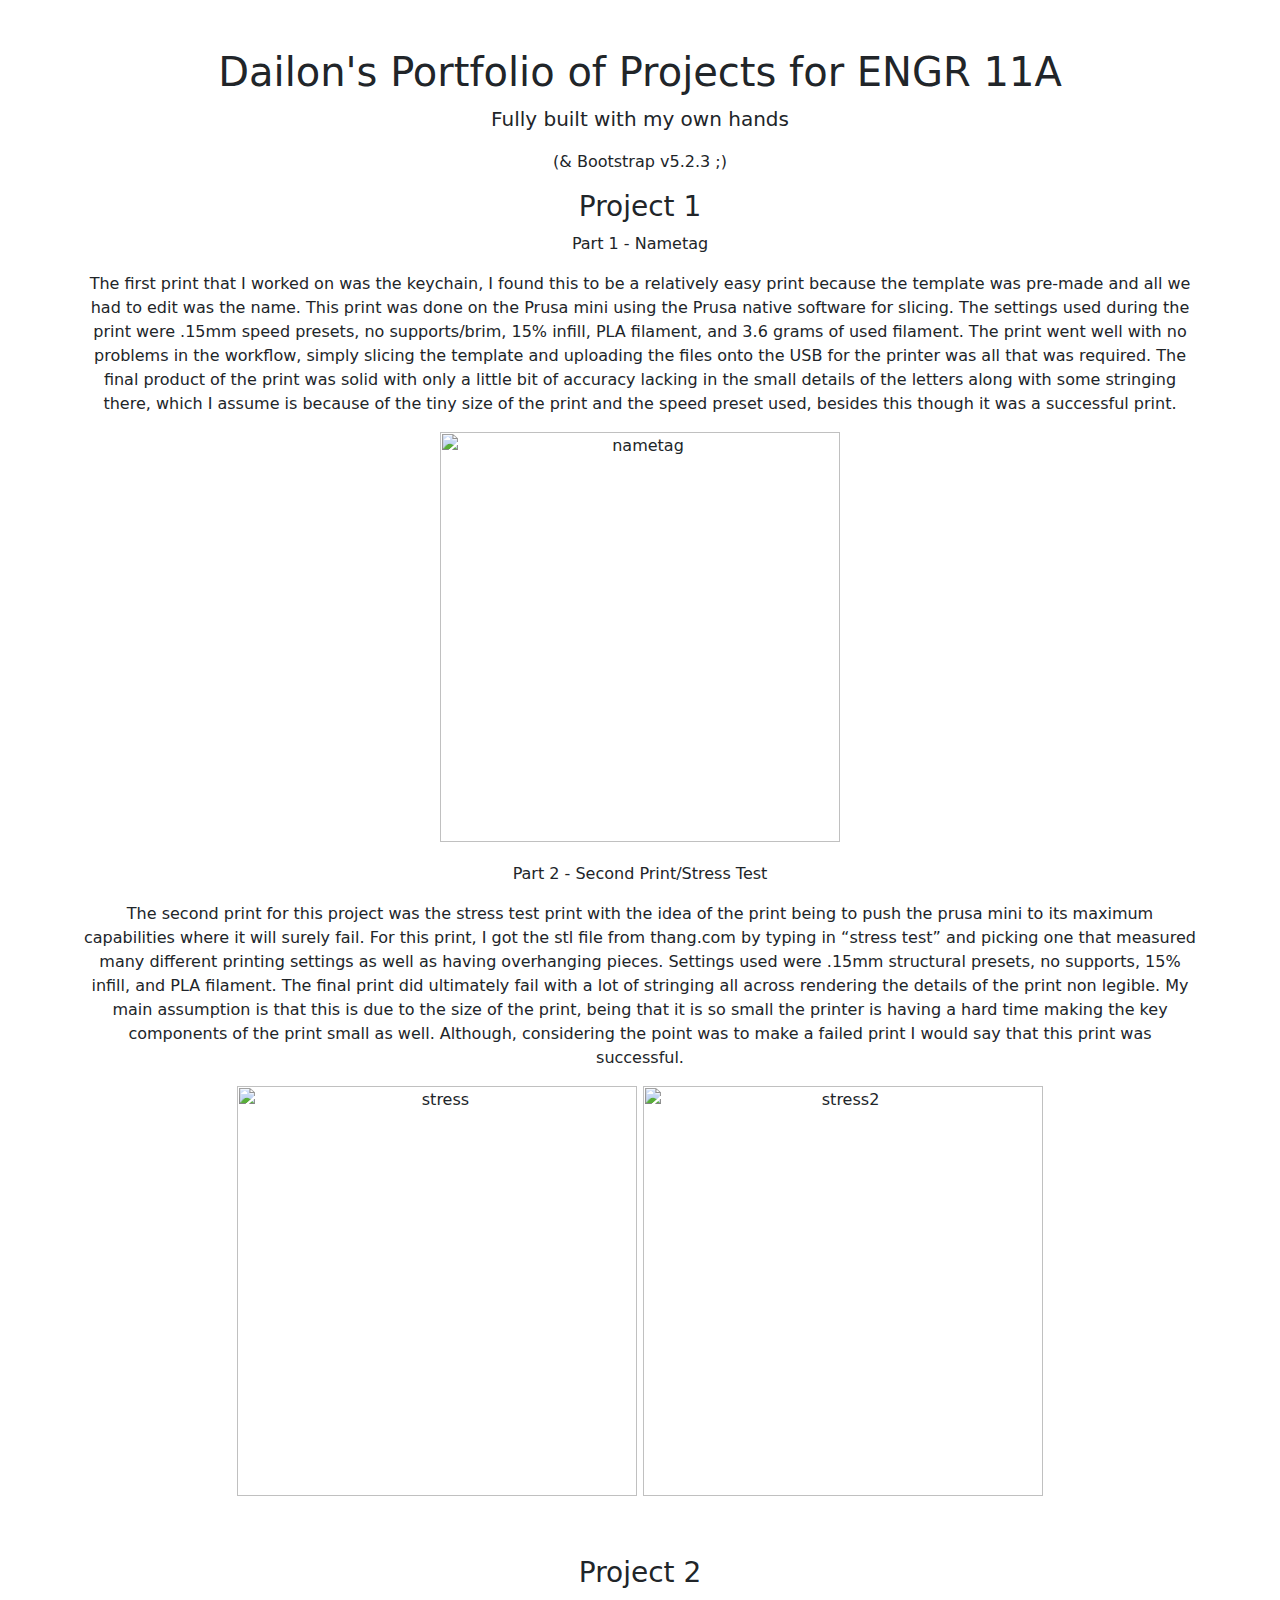
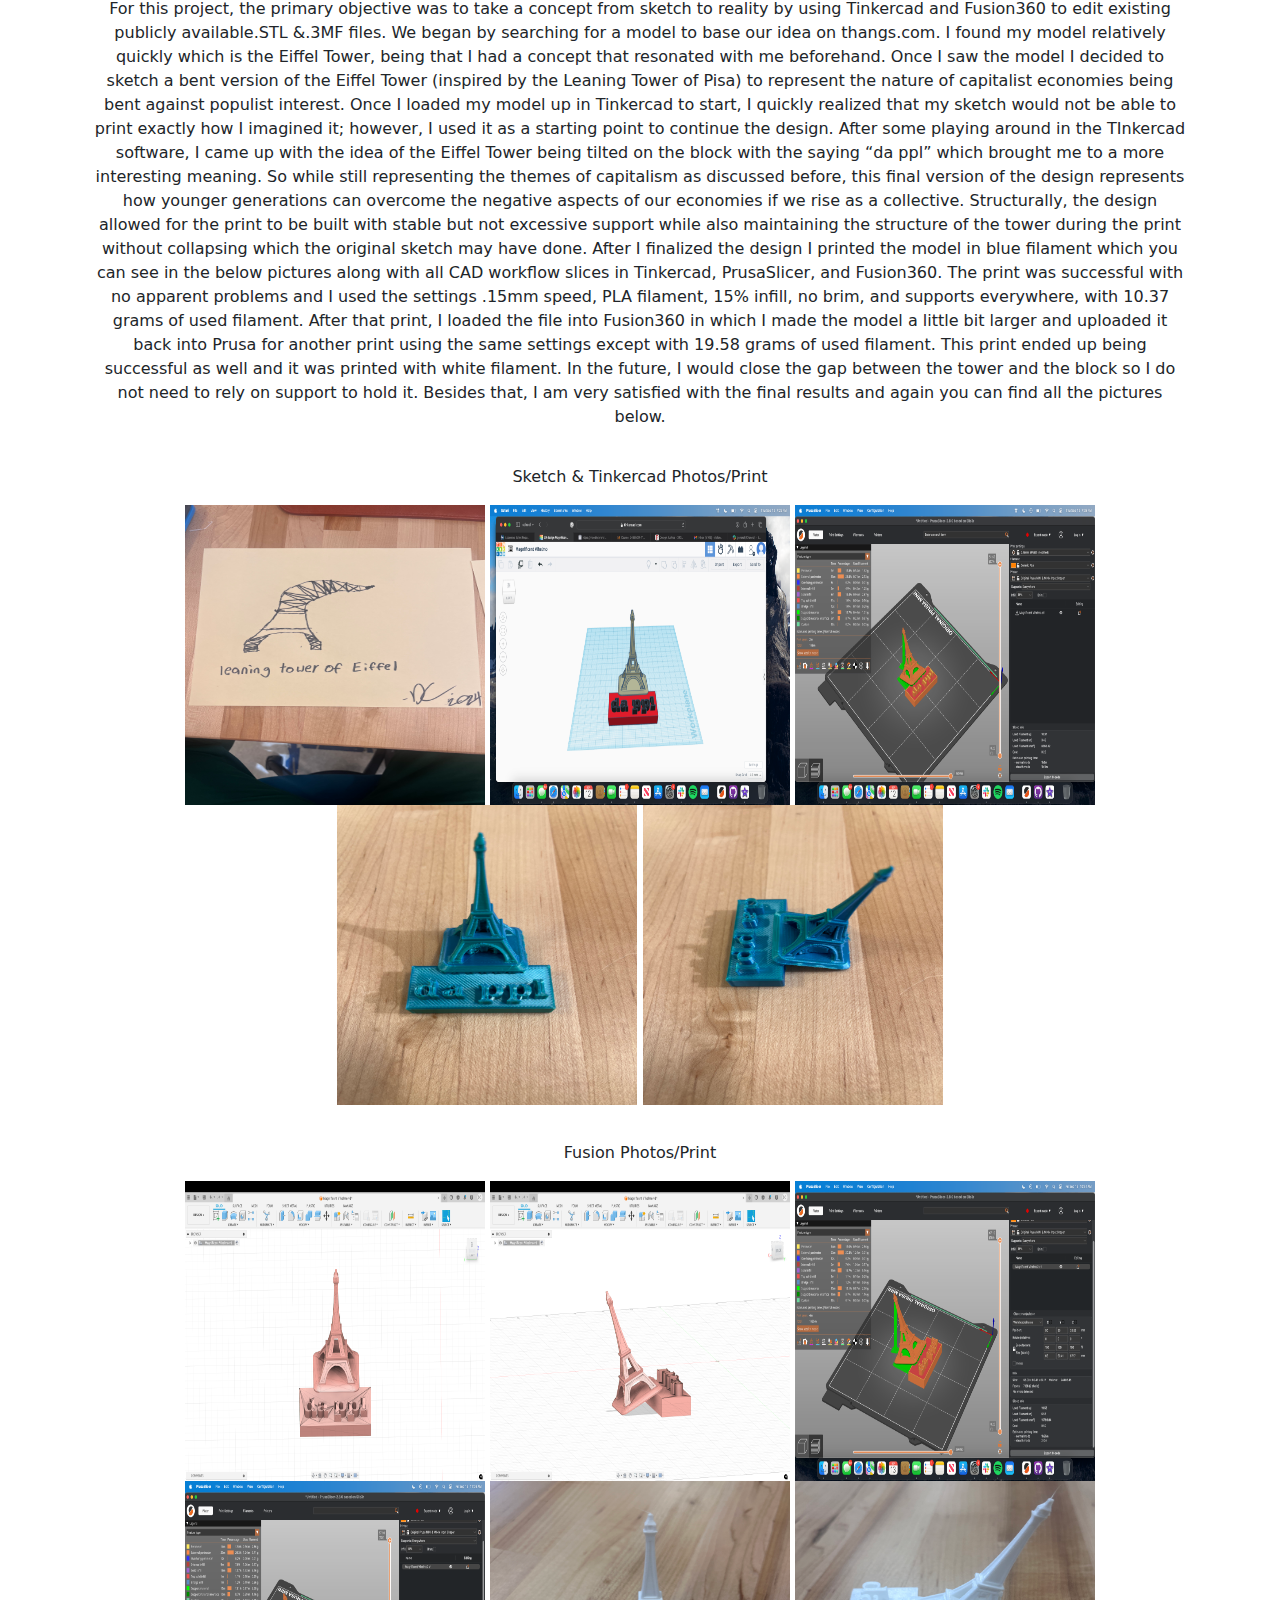
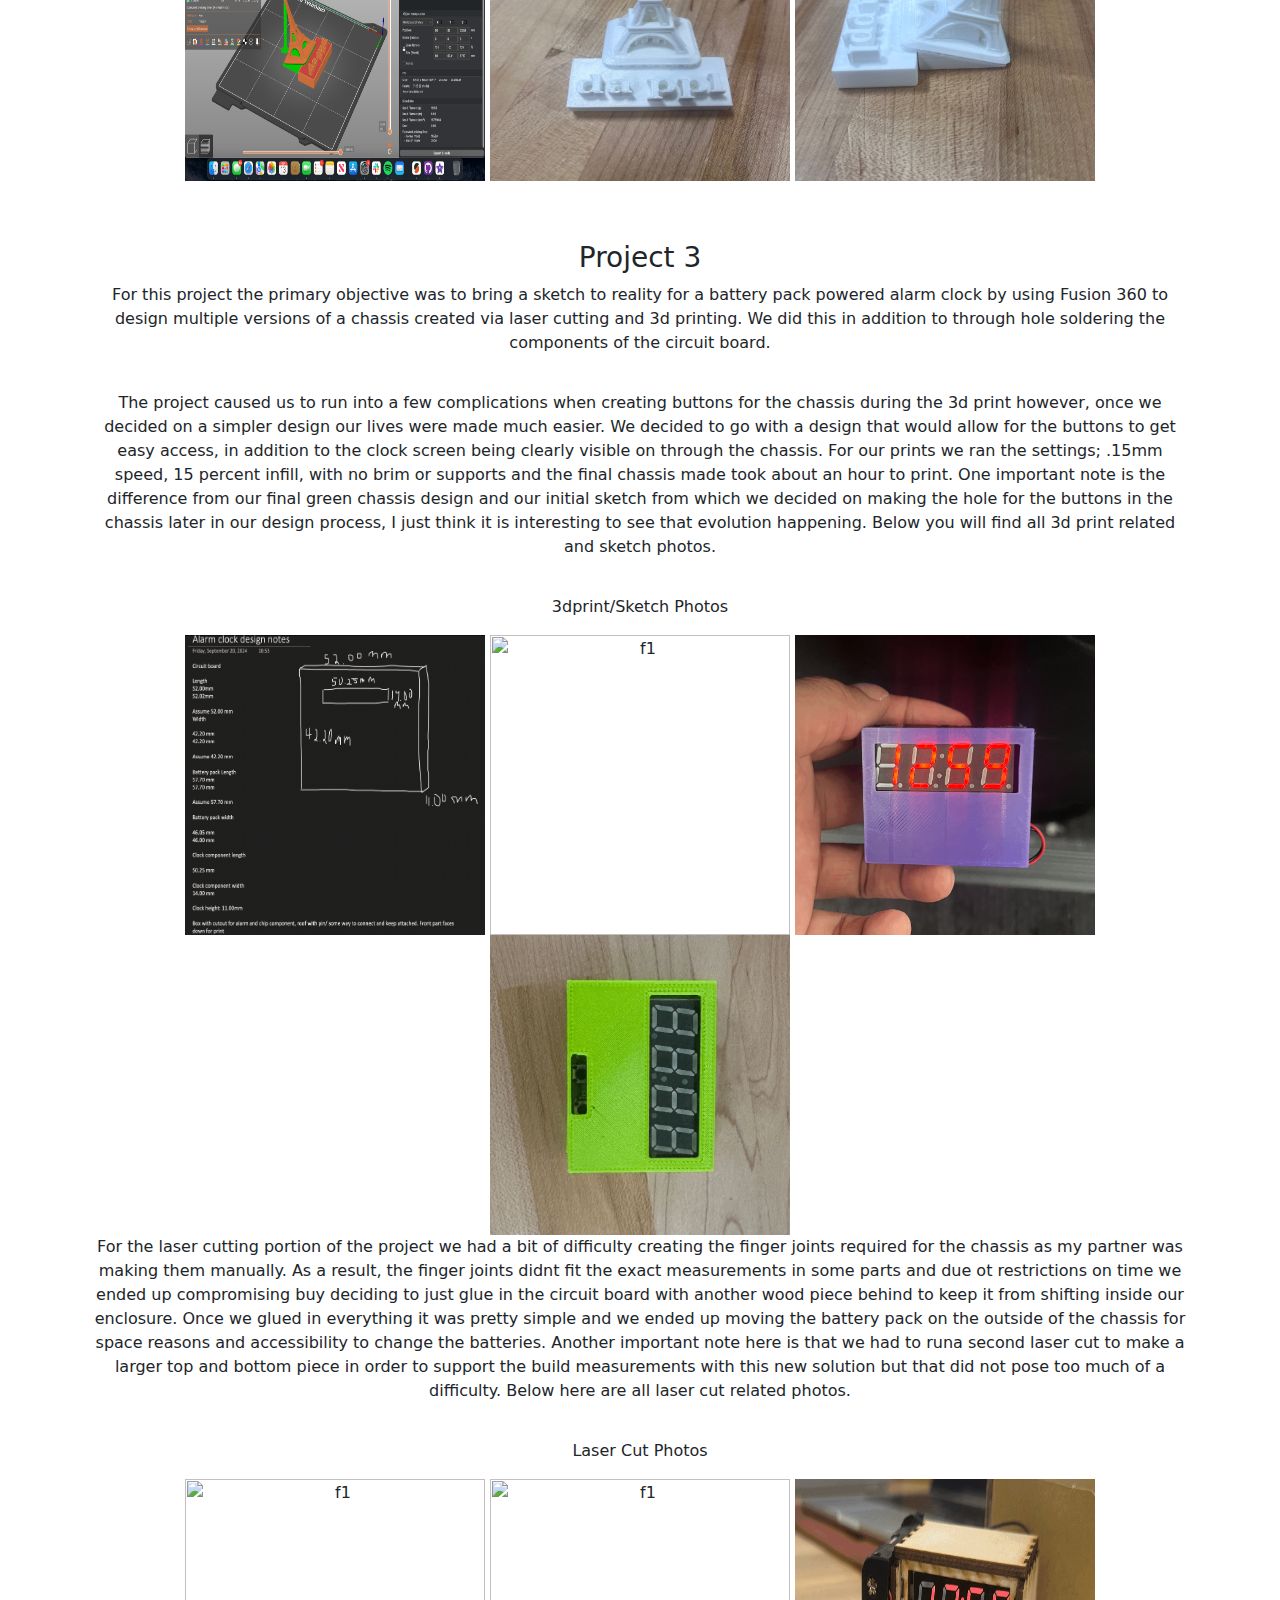
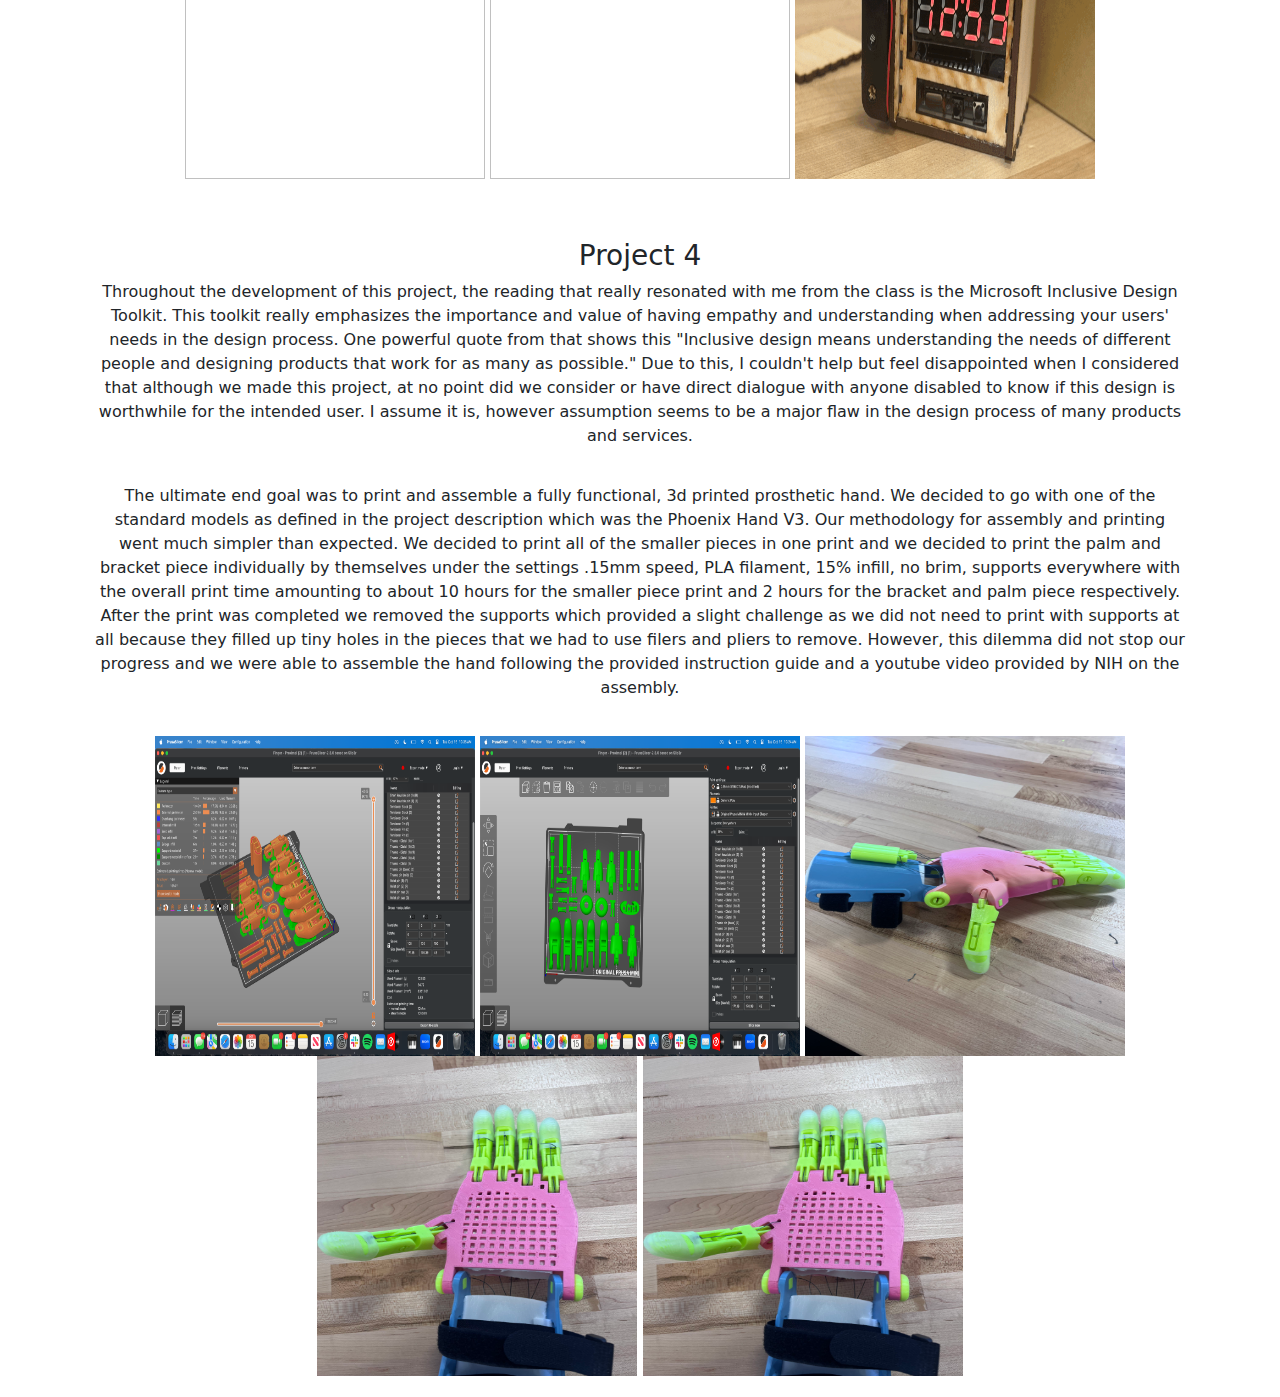
==== dailonsportfolio/index.html @ 8b9390bc "Update index.html" ====
<html lang="en">
    <head>
        <meta charset="utf-8" />
        <meta name="viewport" content="width=device-width, initial-scale=1, shrink-to-fit=no" />
        <meta name="description" content="" />
        <meta name="author" content="" />
        <title> Dailon's Portfolio - ENGR 11A </title>
        <!-- Favicon-->
        <link rel="icon" type="image/x-icon" href="assets/favicon.ico" />
        <!-- Core theme CSS (includes Bootstrap)-->
        <link href="css/styles.css" rel="stylesheet" />
    </head>
        <!-- Page content-->
        <div class="container">
            <div class="text-center mt-5">
                <h1>Dailon's Portfolio of Projects for ENGR 11A</h1>
                <p class="lead">Fully built with my own hands</p>
                <p>(& Bootstrap v5.2.3 ;)</p>
            </div>
        </div>
        <div class="container">
            <div class="text-center mt-12">
                 <h3>Project 1</h3>
                 <p>Part 1 - Nametag</p>
                 <p>The first print that I worked on was the keychain, I found this to be a relatively easy print because the template was pre-made and all we had to edit was the name. This print was done on the Prusa mini using the Prusa native software for slicing. The settings used during the print were .15mm speed presets, no supports/brim, 15% infill, PLA filament, and 3.6 grams of used filament. The print went well with no problems in the workflow, simply slicing the template and uploading the files onto the USB for the printer was all that was required. The final product of the print was solid with only a little bit of accuracy lacking in the small details of the letters along with some stringing there, which I assume is because of the tiny size of the print and the speed preset used, besides this though it was a successful print.</p>
                <img src = "./assets/nametagpic.jpg" alt="nametag" width="400" height="410">
                <div style="height: 20px;"></div>
                <p>Part 2 - Second Print/Stress Test</p>
                <p>The second print for this project was the stress test print with the idea of the print being to push the prusa mini to its maximum capabilities where it will surely fail. For this print, I got the stl file from thang.com by typing in “stress test” and picking one that measured many different printing settings as well as having overhanging pieces. Settings used were .15mm structural presets, no supports, 15% infill, and PLA filament. The final print did ultimately fail with a lot of stringing all across rendering the details of the print non legible. My main assumption is that this is due to the size of the print, being that it is so small the printer is having a hard time making the key components of the print small as well. Although, considering the point was to make a failed print I would say that this print was successful.</p>
                <img src = "./assets/stresstest.jpg" alt="stress" width="400" height="410">
                <img src = "./assets/stresstest2.jpg" alt="stress2" width="400" height="410"         
            </div>
        </div>
        <div class="container">
            <text-align: center;>
            <div class="text-center mt-12"">
                <div style="height: 60px;"></div>
                <h3>Project 2</h3>
                <p>For this project, the primary objective was to take a concept from sketch to reality by using Tinkercad and Fusion360 to edit existing publicly available.STL &.3MF files. We began by searching for a model to base our idea on thangs.com. I found my model relatively quickly which is the Eiffel Tower, being that I had a concept that resonated with me beforehand. Once I saw the model I decided to sketch a bent version of the Eiffel Tower (inspired by the Leaning Tower of Pisa) to represent the nature of capitalist economies being bent against populist interest. Once I loaded my model up in Tinkercad to start, I quickly realized that my sketch would not be able to print exactly how I imagined it; however, I used it as a starting point to continue the design. After some playing around in the TInkercad software, I came up with the idea of the Eiffel Tower being tilted on the block with the saying “da ppl” which brought me to a more interesting meaning. So while still representing the themes of capitalism as discussed before, this final version of the design represents how younger generations can overcome the negative aspects of our economies if we rise as a collective. Structurally, the design allowed for the print to be built with stable but not excessive support while also maintaining the structure of the tower during the print without collapsing which the original sketch may have done. After I finalized the design I printed the model in blue filament which you can see in the below pictures along with all CAD workflow slices in Tinkercad, PrusaSlicer, and Fusion360. The print was successful with no apparent problems and I used the settings .15mm speed, PLA filament, 15% infill, no brim, and supports everywhere, with 10.37 grams of used filament. After that print, I loaded the file into Fusion360 in which I made the model a little bit larger and uploaded it back into Prusa for another print using the same settings except with 19.58 grams of used filament. This print ended up being successful as well and it was printed with white filament. In the future, I would close the gap between the tower and the block so I do not need to rely on support to hold it. Besides that, I am very satisfied with the final results and again you can find all the pictures below.</p>
                <div style="height: 20px;"></div>
               <p>Sketch & Tinkercad Photos/Print<p>
               <img src = "./assets/sketch.jpg" alt="sketch" width="300" height="300">
               <img src = "./assets/Tinkercad2.png" alt="tinker2" width="300" height="300">
               <img src = "./assets/TinkercadPrusa1.png" alt="tinkerp" width="300" height="300">
               <img src = "./assets/tinkercadprint1.jpg" alt="tinkerp2" width="300" height="300">
               <img src = "./assets/tinkercadprint2.jpg" alt="tinkerp3" width="300" height="300">
               <div style="height: 20px;"></div>
               <p>Fusion Photos/Print</p>
               <img src = "./assets/Fusion1.png" alt="f1" width="300" height="300">
               <img src = "./assets/Fusion2.png" alt="f2" width="300" height="300">
               <img src = "./assets/FusionPrusa1.png" alt="f3" width="300" height="300">
               <img src = "./assets/FusionPrusa2.png" width="300" height="300">
               <img src = "./assets/fusionprint1.jpg" alt="f4" width="300" height="300">
               <img src = "./assets/fusionprint2.jpg" width="300" height="300">
           </div>
       </div>
       <div class="container">
           <text-align: center;>
           <div class="text-center mt-12"">
           <div style="height: 60px;"></div>
           <h3>Project 3</h3>
           <p>For this project the primary objective was to bring a sketch to reality for a battery pack powered alarm clock by using Fusion 360 to design multiple versions of a chassis created via laser cutting and 3d printing. We did this in addition to through hole soldering the components of the circuit board.</p>
           <div style="height: 20px;"></div>
           <p>The project caused us to run into a few complications when creating buttons for the chassis during the 3d print however, once we decided on a simpler design our lives were made much easier. We decided to go with a design that would allow for the buttons to get easy access, in addition to the clock screen being clearly visible on through the chassis. For our prints we ran the settings; .15mm speed, 15 percent infill, with no brim or supports and the final chassis made took about an hour to print. One important note is the difference from our final green chassis design and our initial sketch from which we decided on making the hole for the buttons in the chassis later in our design process, I just think it is interesting to see that evolution happening. Below you will find all 3d print related and sketch photos.</p>
           <div style="height: 20px;"></div>
           <p>3dprint/Sketch Photos</p> 
           <img src = "./assets/initialfirstsketch.png" alt="f1" width="300" height="300">
           <img src = "./assets/circuitboard.png" alt="f1" width="300" height="300">
           <img src = "./assets/first 3d print enclosure.gif" alt="f1" width="300" height="300">    
           <img src = "./assets/final3dprintenclosure.gif" alt="f1" width="300" height="300">
           <p>For the laser cutting portion of the project we had a bit of difficulty creating the finger joints required for the chassis as my partner was making them manually. As a result, the finger joints didnt fit the exact measurements in some parts and due ot restrictions on time we ended up compromising buy deciding to just glue in the circuit board with another wood piece behind to keep it from shifting inside our enclosure. Once we glued in everything it was pretty simple and we ended up moving the battery pack on the outside of the chassis for space reasons and accessibility to change the batteries. Another important note here is that we had to runa second laser cut to make a larger top and bottom piece in order to support the build measurements with this new solution but that did not pose too much of a difficulty. Below here are all laser cut related photos.</p>
           <div style="height: 20px;"></div>
           <p>Laser Cut Photos</p>
           <img src = "./assets/sketch1.png" alt="f1" width="300" height="300">
           <img src = "./assets/lasersettings.jpg" alt="f1" width="300" height="300">
           <img src = "./assets/lasercutfinal.gif" alt="f1" width="300" height="300">
        </div>
    </div>
    <div class="container">
        <text-align: center;>
        <div class="text-center mt-12"">
        <div style="height: 60px;"></div>
        <h3>Project 4</h3>
        <p>Throughout the development of this project, the reading that really resonated with me from the class is the Microsoft Inclusive Design Toolkit. This toolkit really emphasizes the importance and value of having empathy and understanding when addressing your users' needs in the design process. One powerful quote from that shows this "Inclusive design means understanding the needs of different people and designing products that work for as many as possible." Due to this, I couldn't help but feel disappointed when I considered that although we made this project, at no point did we consider or have direct dialogue with anyone disabled to know if this design is worthwhile for the intended user. I assume it is, however assumption seems to be a major flaw in the design process of many products and services.</p>
        <div style="height: 20px;"></div>
        <p>The ultimate end goal was to print and assemble a fully functional, 3d printed prosthetic hand. We decided to go with one of the standard models as defined in the project description which was the Phoenix Hand V3. Our methodology for assembly and printing went much simpler than expected. We decided to print all of the smaller pieces in one print and we decided to print the palm and bracket piece individually by themselves under the settings  .15mm speed, PLA filament, 15% infill, no brim, supports everywhere with the overall print time amounting to about 10 hours for the smaller piece print and 2 hours for the bracket and palm piece respectively. After the print was completed we removed the supports which provided a slight challenge as we did not need to print with supports at all because they filled up tiny holes in the pieces that we had to use filers and pliers to remove. However, this dilemma did not stop our progress and we were able to assemble the hand following the provided instruction guide and a youtube video provided by NIH on the assembly.</p>
        <div style="height: 20px;"></div>
        <img src = "./assets/small.png" alt="f1" width="320" height="320">
        <img src = "./assets/small2.png" alt="f1" width="320" height="320">
        <img src = "./assets/finalhand1.jpg" alt="f1" width="320" height="320">
        <img src = "./assets/finalhand2.jpg" alt="f1" width="320" height="320">
        <img src = "./assets/finalhand3.jpg" alt="f1" width="320" height="320">
        <div style="height: 20px;"></div>
        

            
        <!-- Bootstrap core JS-->
        <script src="https://cdn.jsdelivr.net/npm/bootstrap@5.2.3/dist/js/bootstrap.bundle.min.js"></script>
        <!-- Core theme JS-->
        <script src="js/scripts.js"></script>
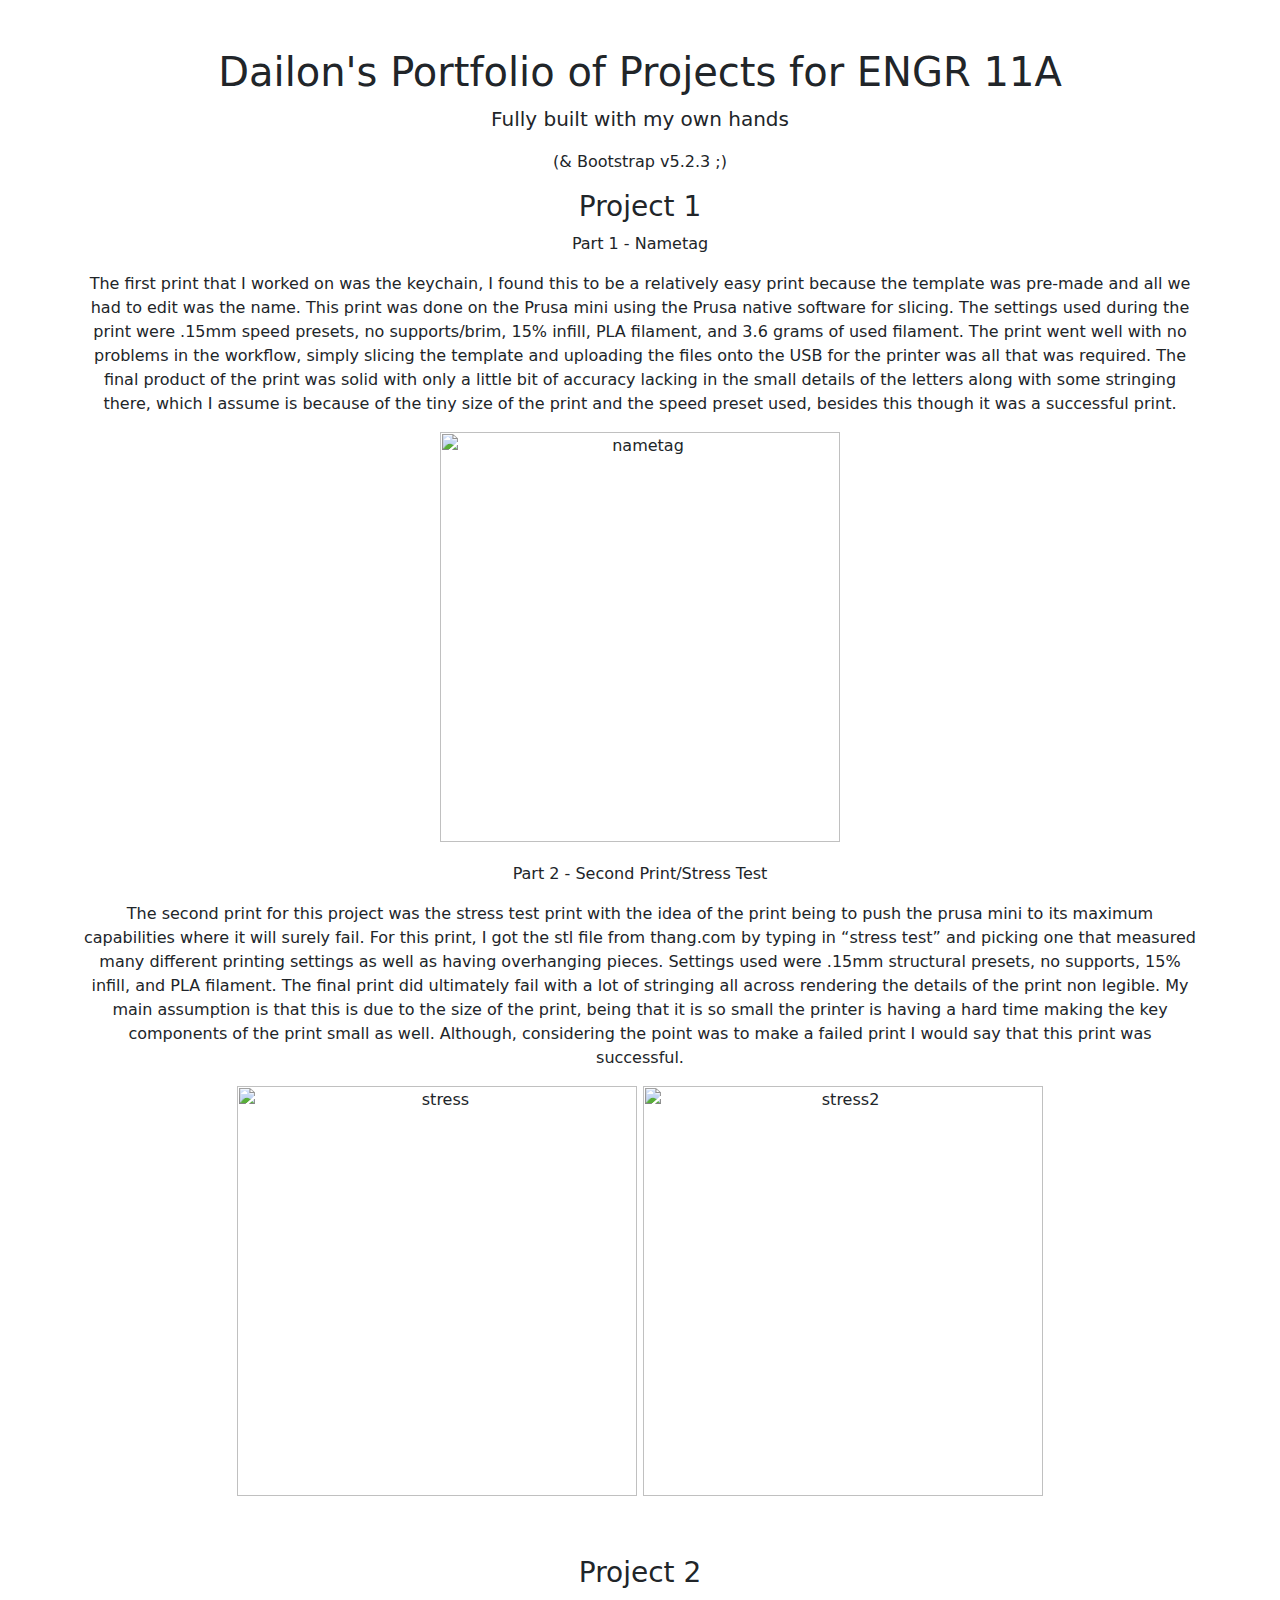
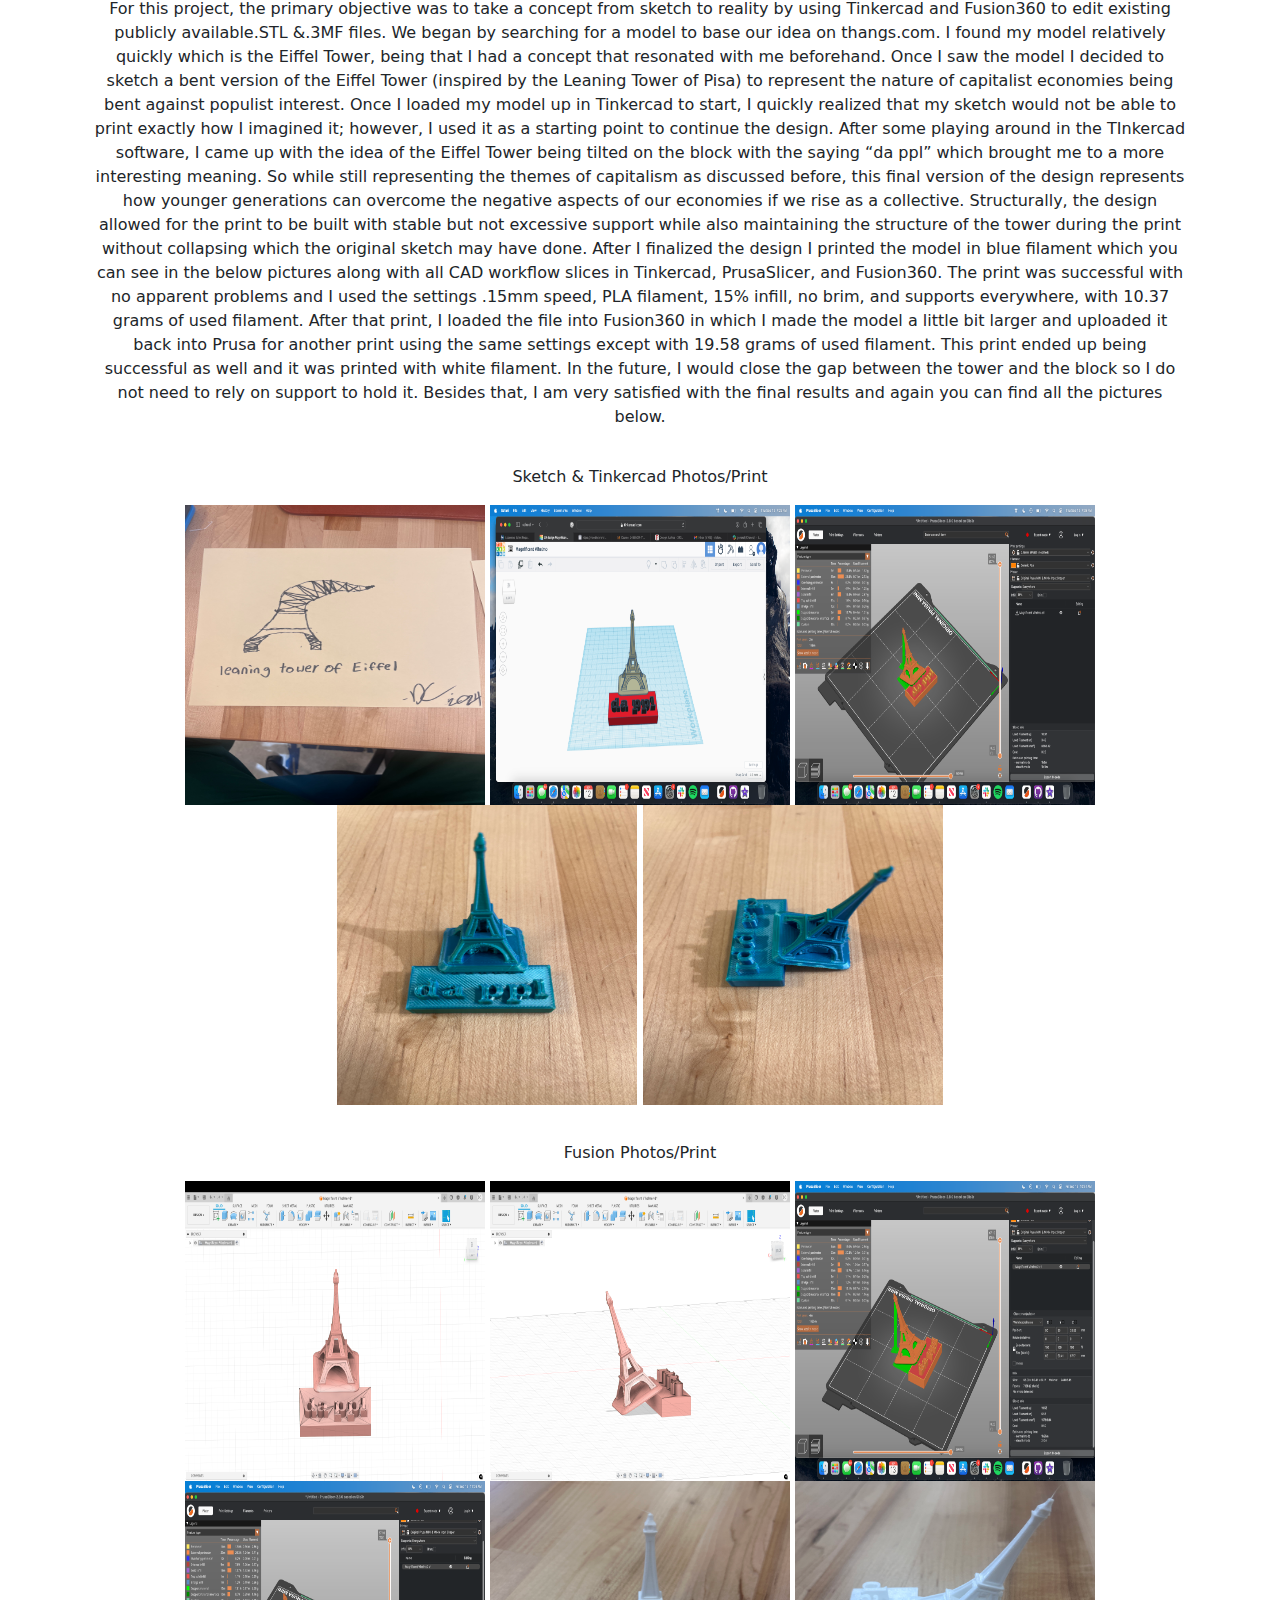
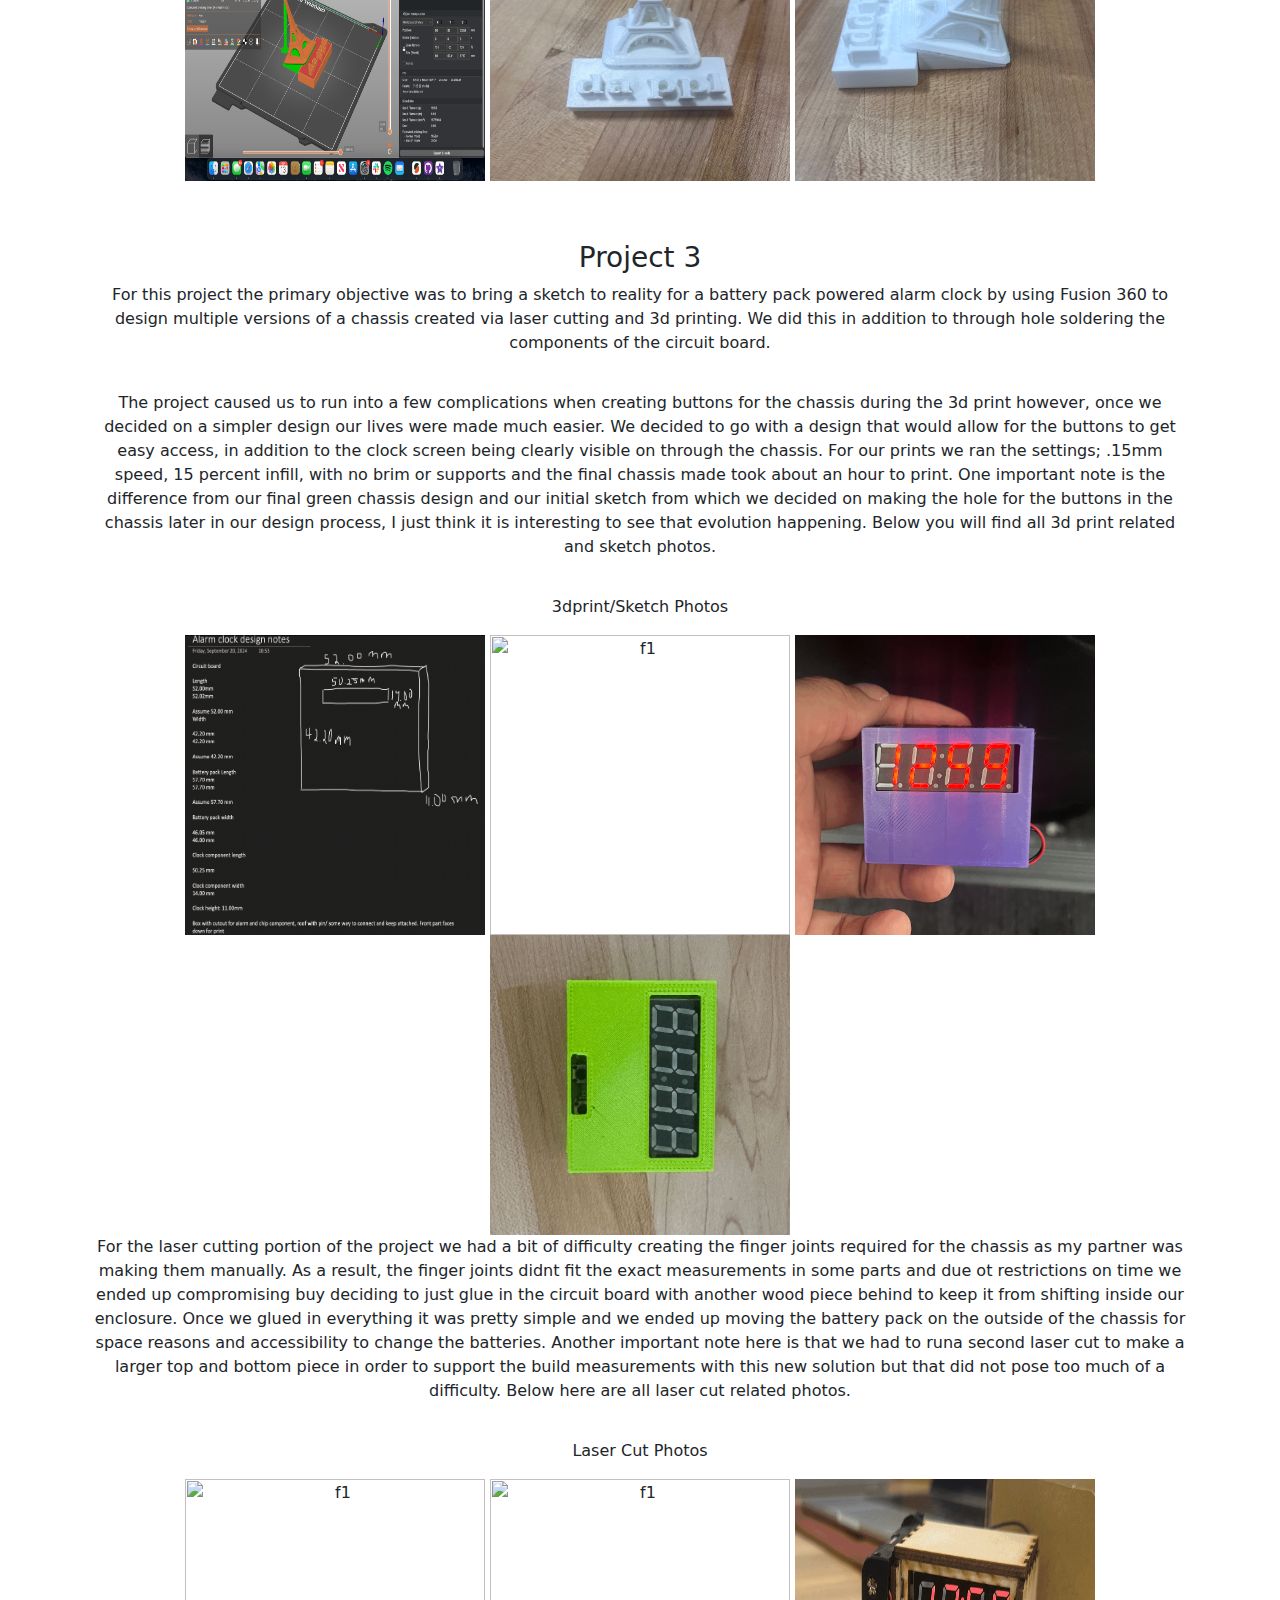
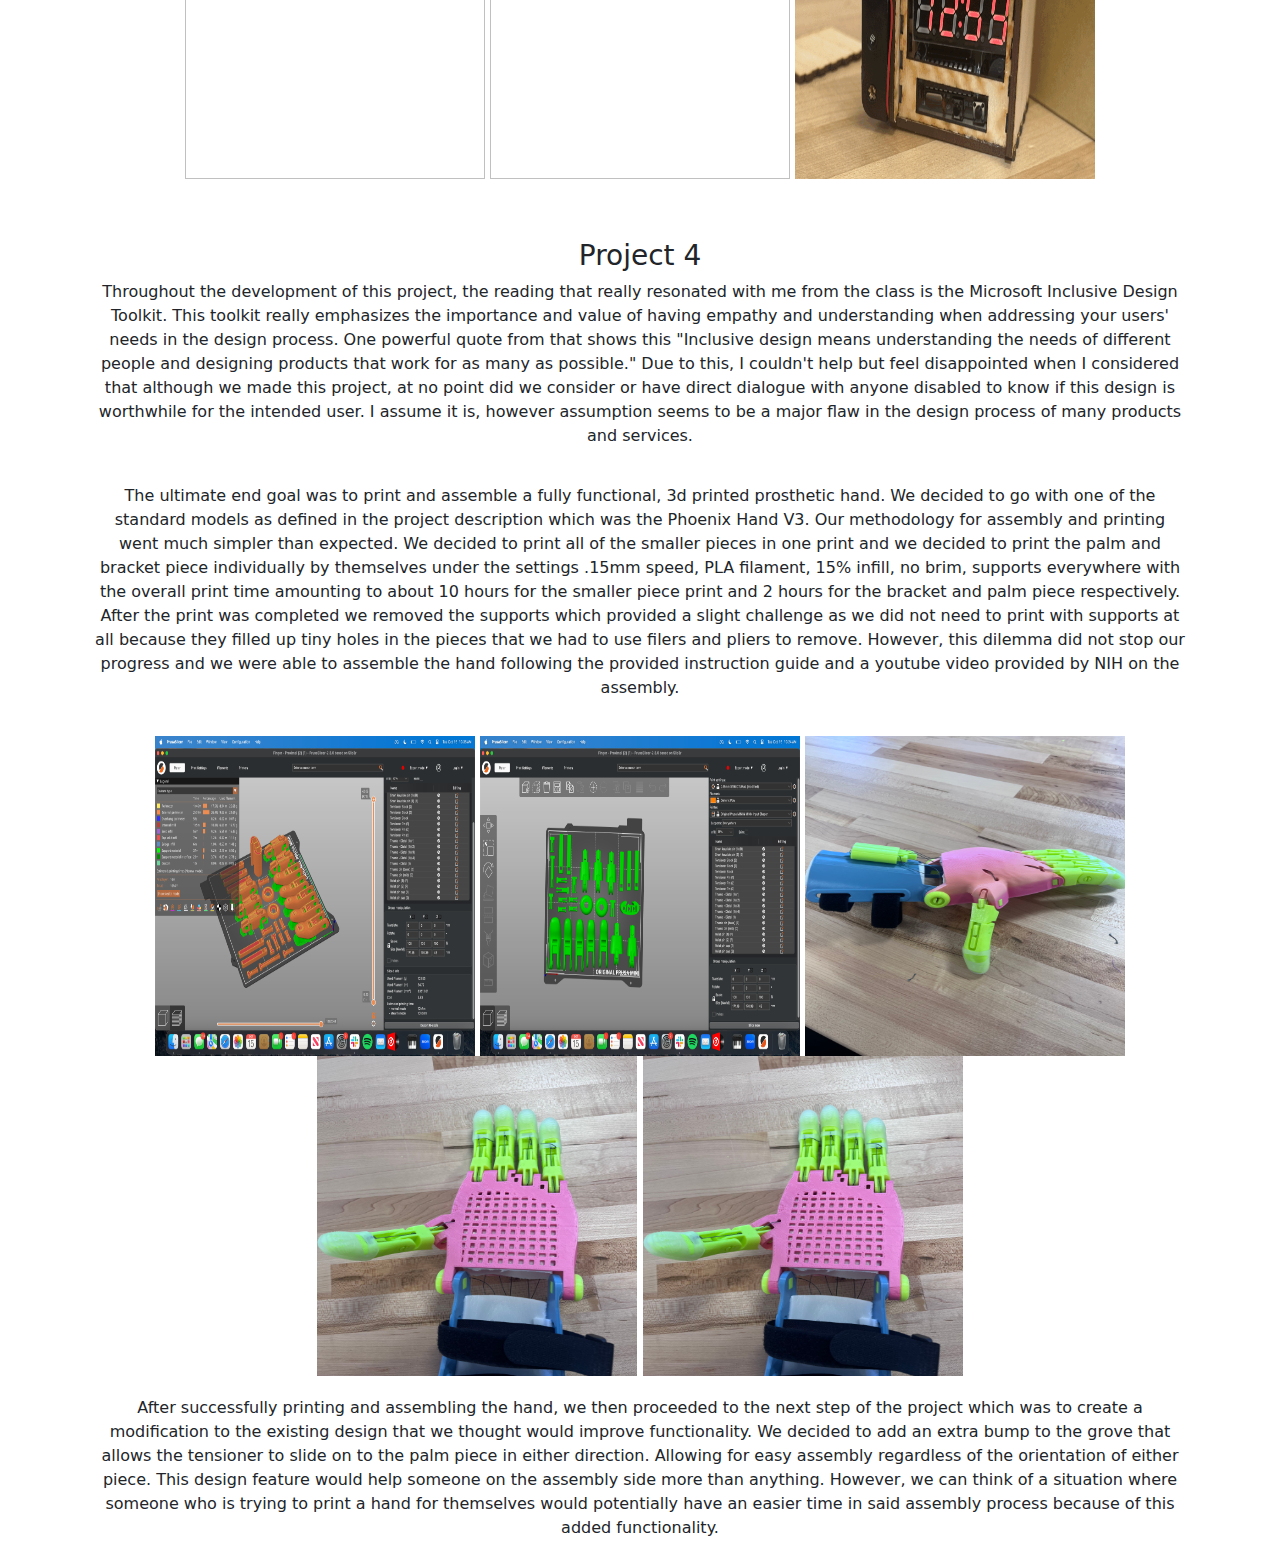
==== commit 47a56609: "Update index.html" ====
--- a/dailonsportfolio/index.html
+++ b/dailonsportfolio/index.html
@@ -91,6 +91,7 @@
         <img src = "./assets/finalhand2.jpg" alt="f1" width="320" height="320">
         <img src = "./assets/finalhand3.jpg" alt="f1" width="320" height="320">
         <div style="height: 20px;"></div>
+        <p>After successfully printing and assembling the hand, we then proceeded to the next step of the project which was to create a modification to the existing design that we thought would improve functionality. We decided to add an extra bump to the grove that allows the tensioner to slide on to the palm piece in either direction. Allowing for easy assembly regardless of the orientation of either piece. This design feature would help someone on the assembly side more than anything. However, we can think of a situation where someone who is trying to print a hand for themselves would potentially have an easier time in said assembly process because of this added functionality.</p>
         
 
             
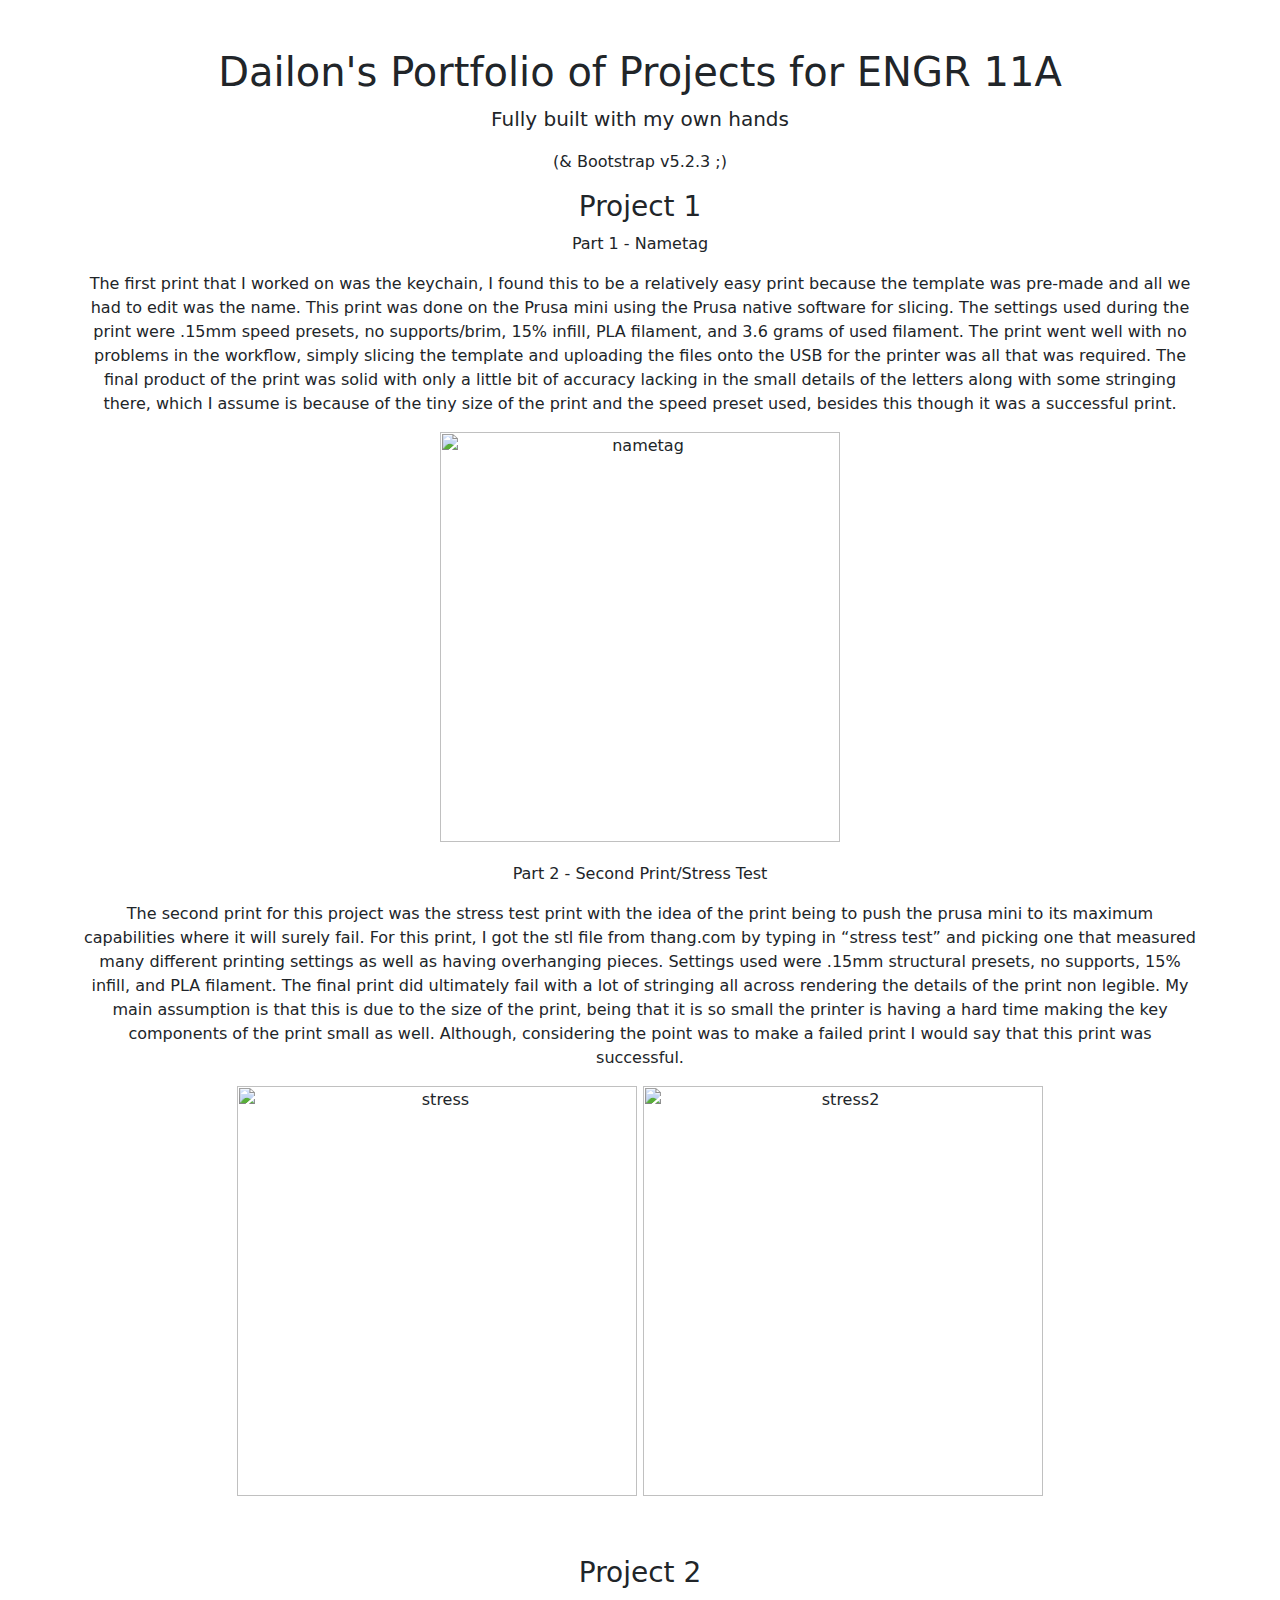
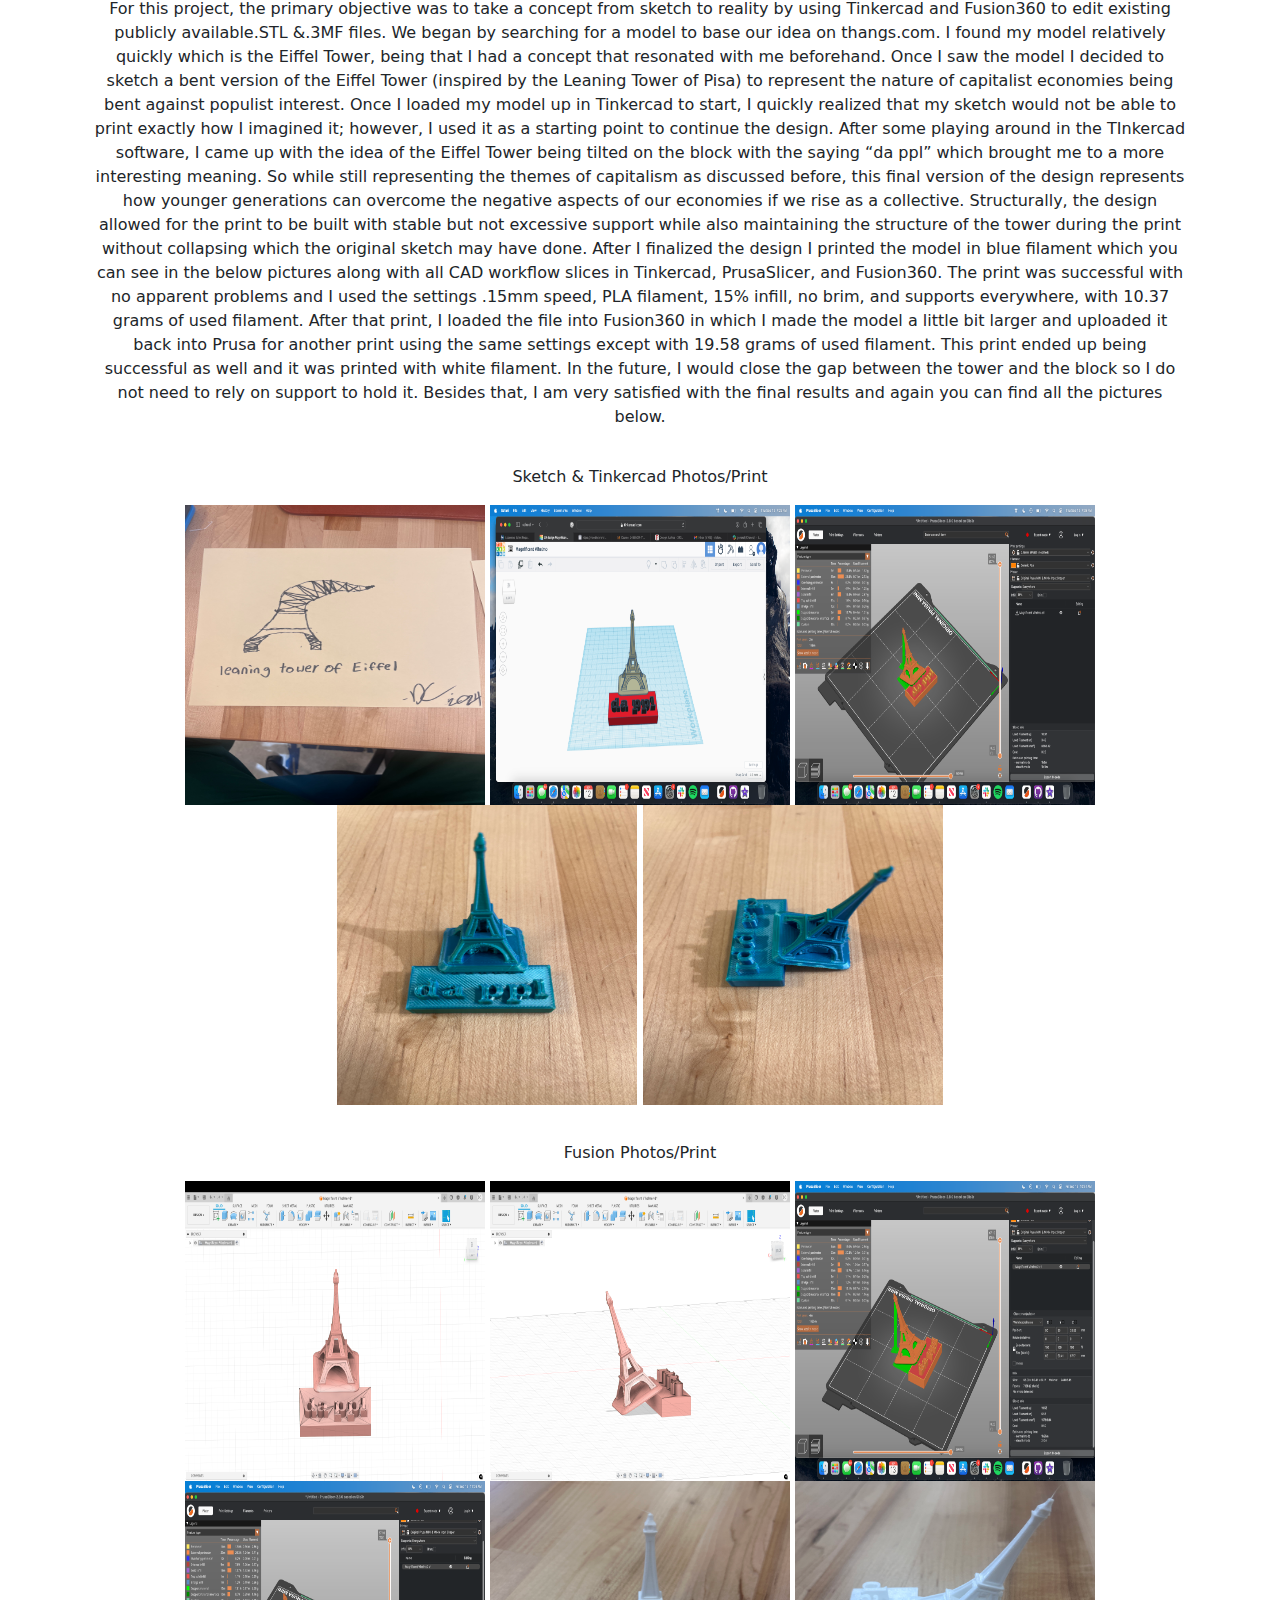
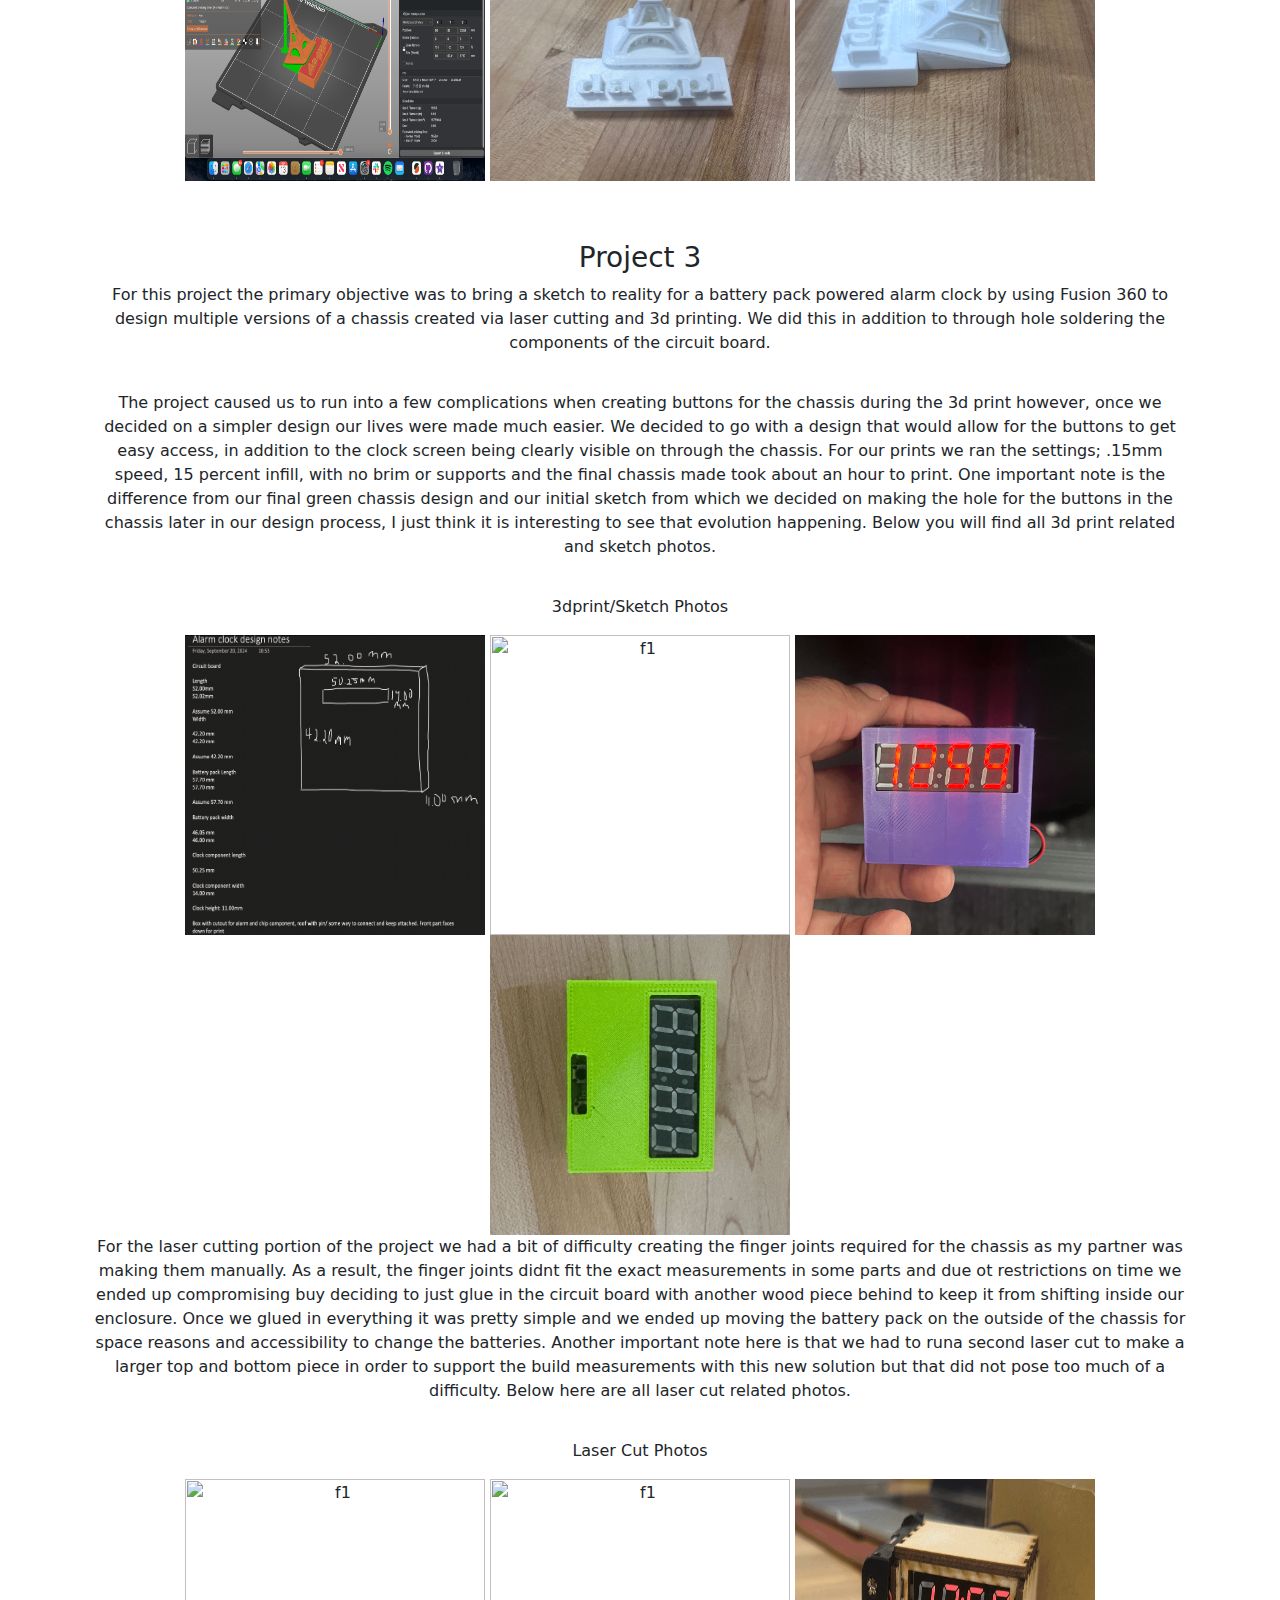
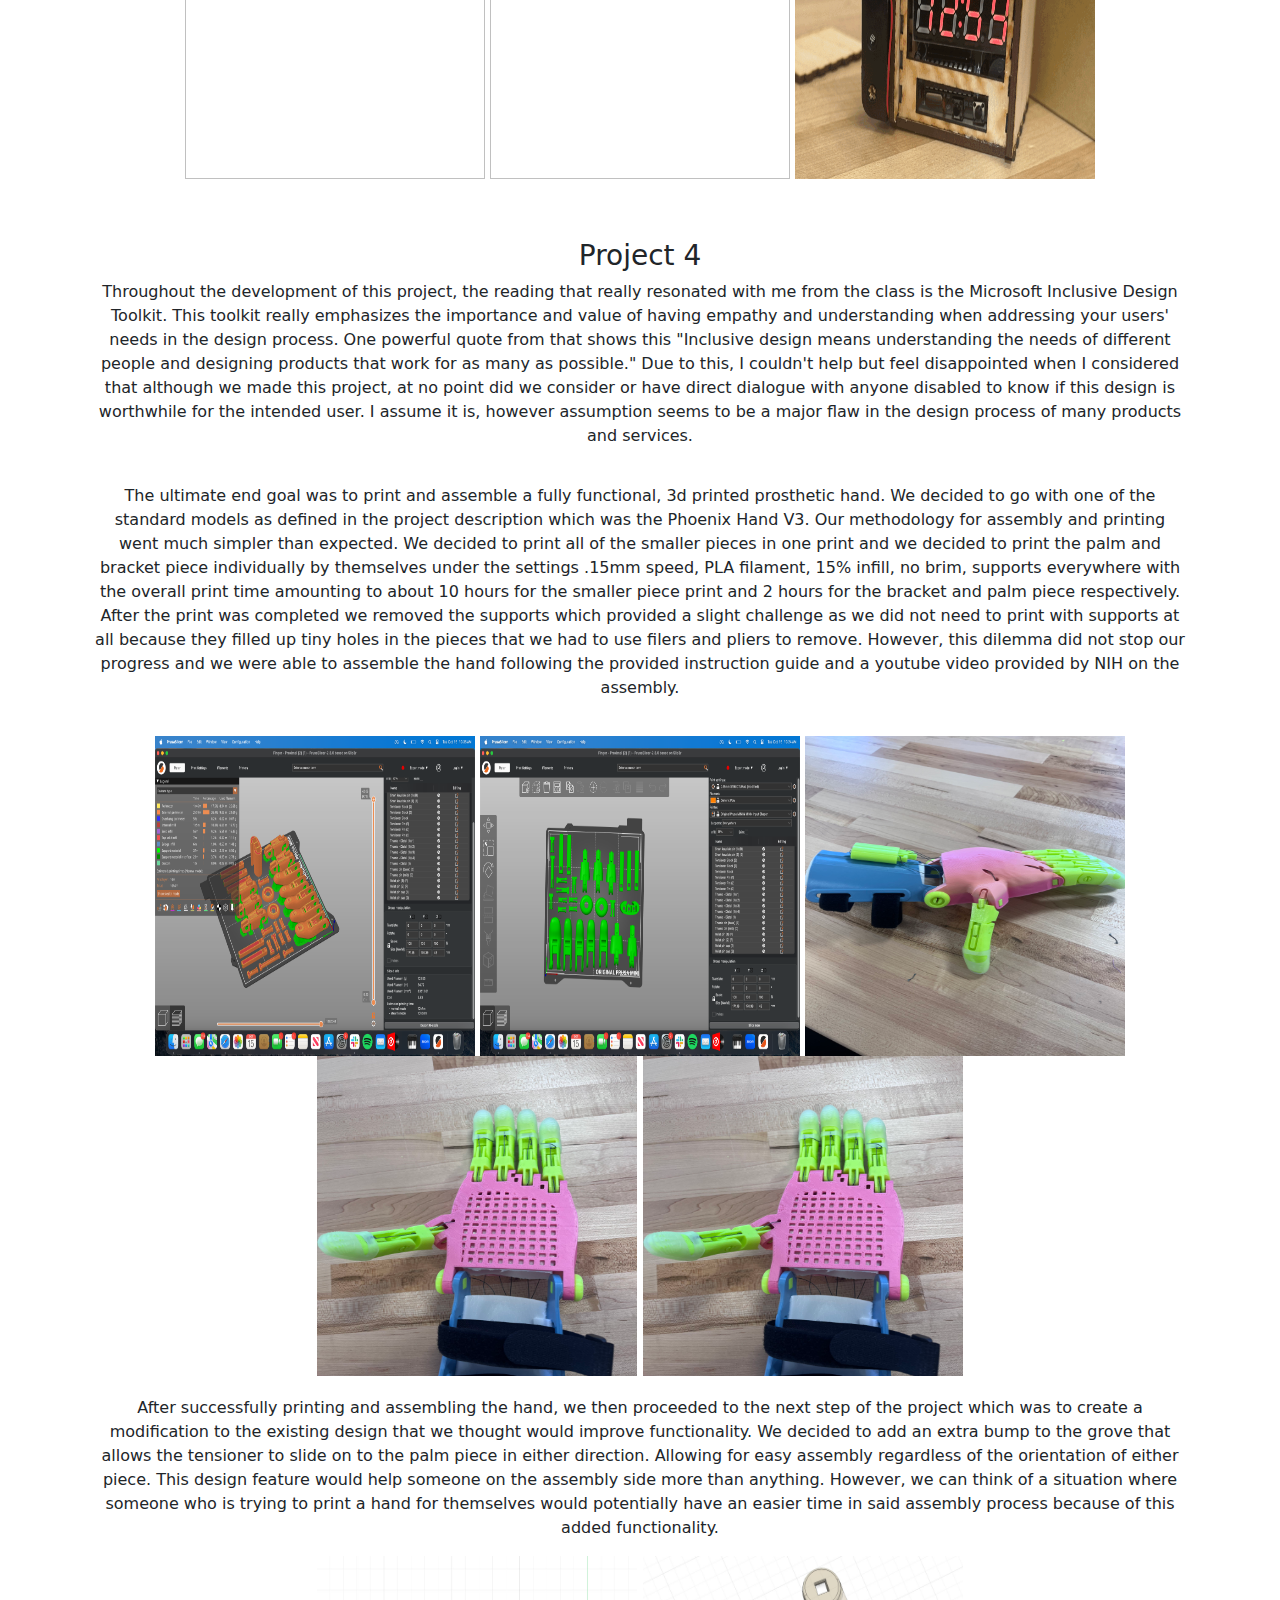
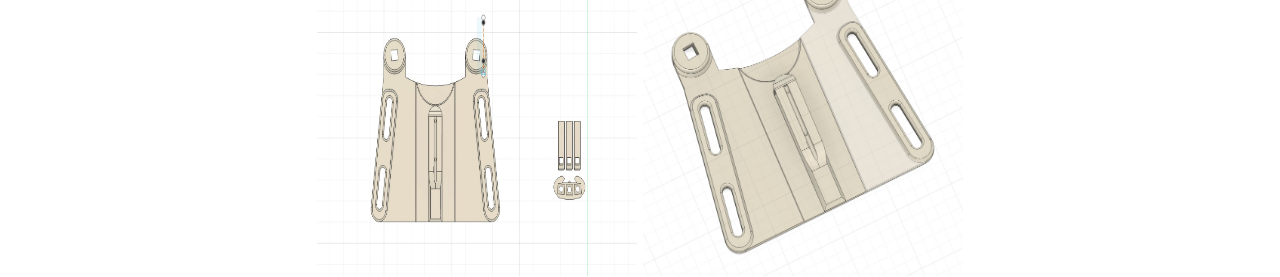
==== commit 7523fcdc: "Update index.html" ====
--- a/dailonsportfolio/index.html
+++ b/dailonsportfolio/index.html
@@ -92,8 +92,8 @@
         <img src = "./assets/finalhand3.jpg" alt="f1" width="320" height="320">
         <div style="height: 20px;"></div>
         <p>After successfully printing and assembling the hand, we then proceeded to the next step of the project which was to create a modification to the existing design that we thought would improve functionality. We decided to add an extra bump to the grove that allows the tensioner to slide on to the palm piece in either direction. Allowing for easy assembly regardless of the orientation of either piece. This design feature would help someone on the assembly side more than anything. However, we can think of a situation where someone who is trying to print a hand for themselves would potentially have an easier time in said assembly process because of this added functionality.</p>
-        
-
+        <img src = "./assets/fullmod1.jpeg" alt="f1" width="320" height="320">
+        <img src = "./assets/fullmod2.jpeg" alt="f1" width="320" height="320">
             
         <!-- Bootstrap core JS-->
         <script src="https://cdn.jsdelivr.net/npm/bootstrap@5.2.3/dist/js/bootstrap.bundle.min.js"></script>
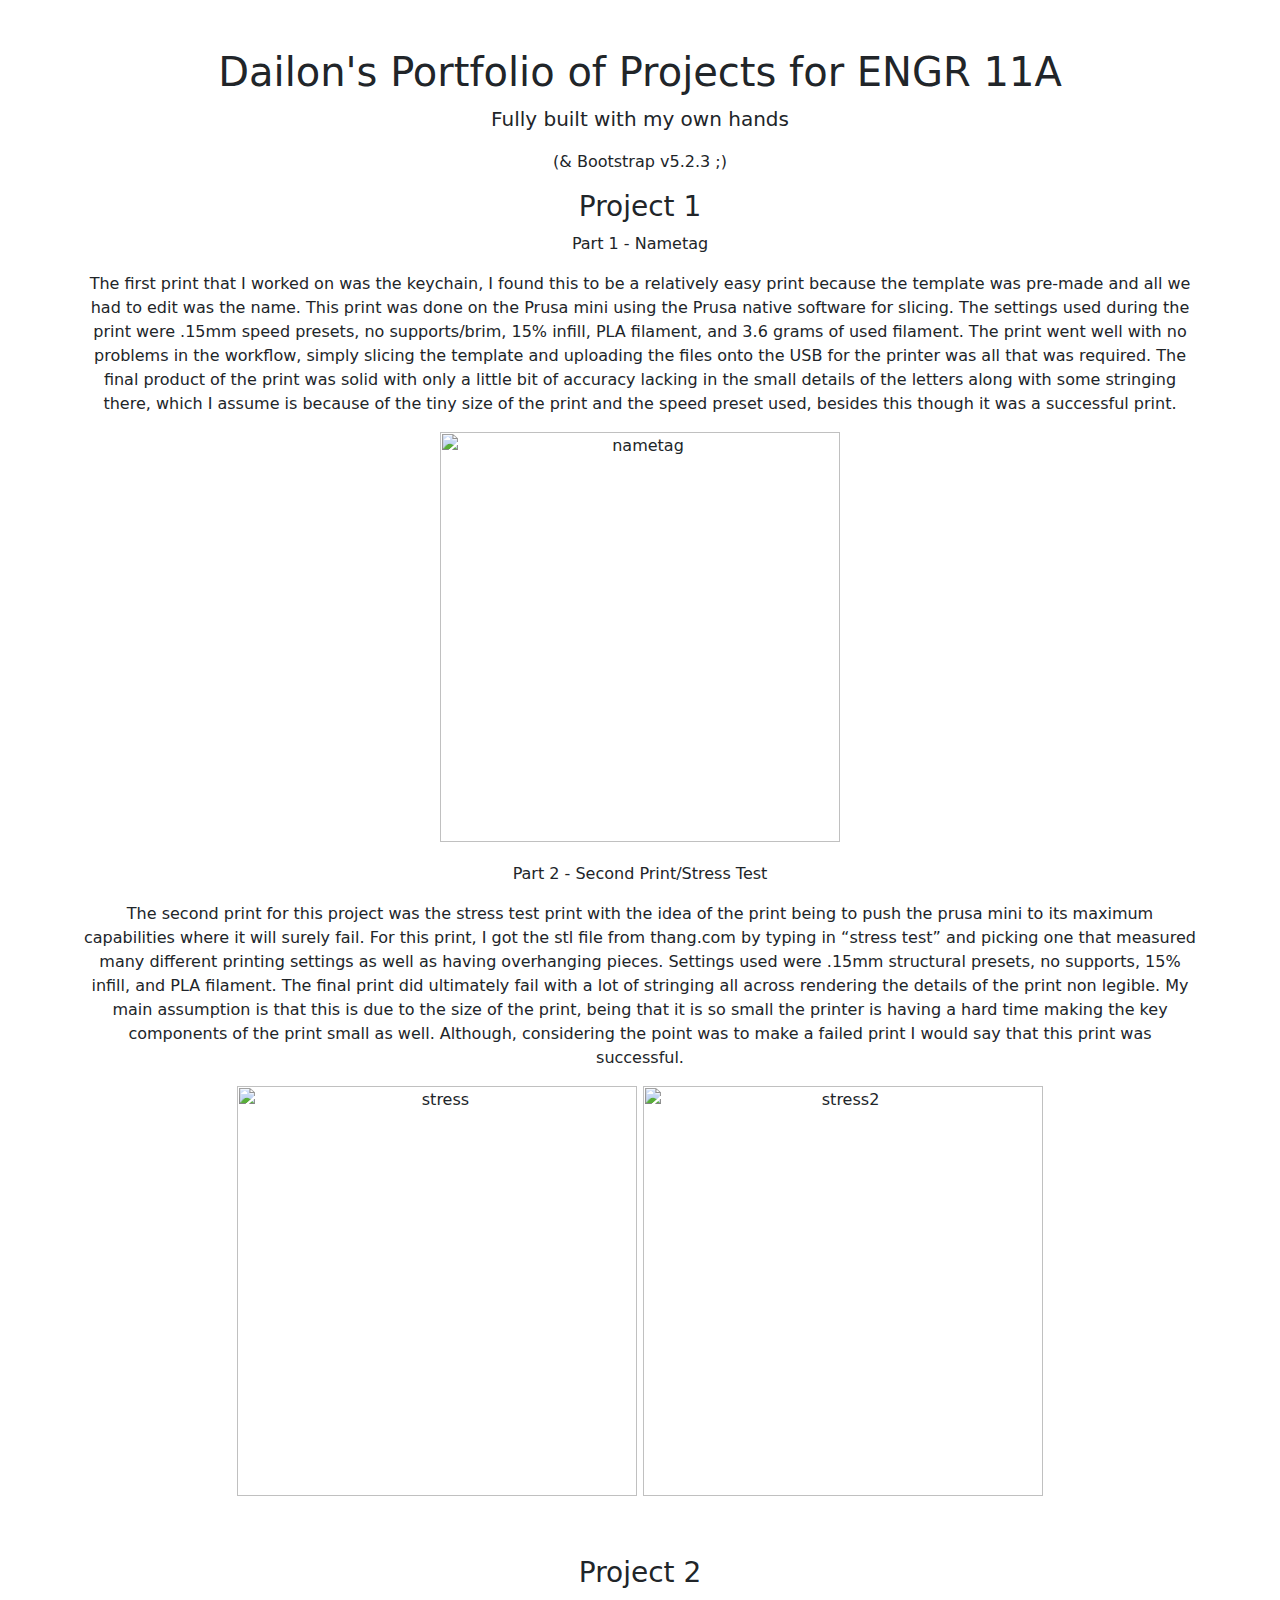
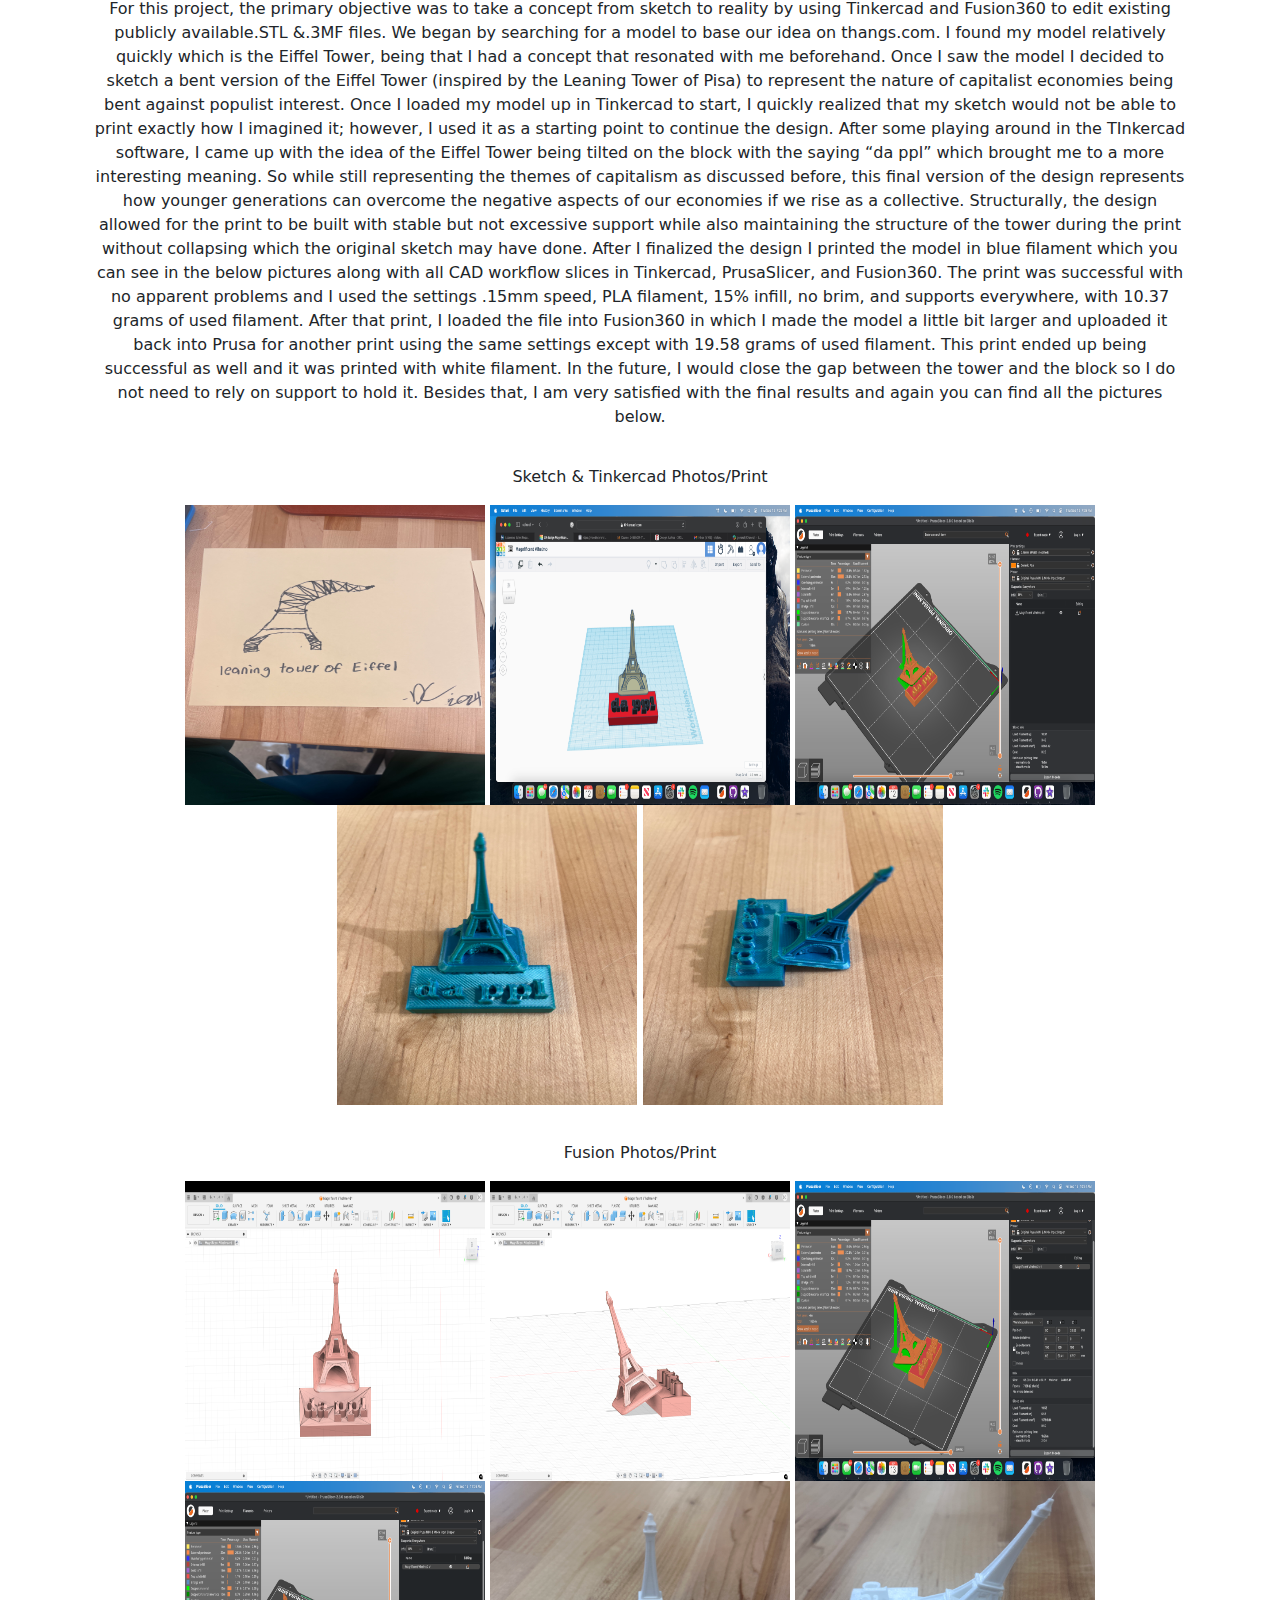
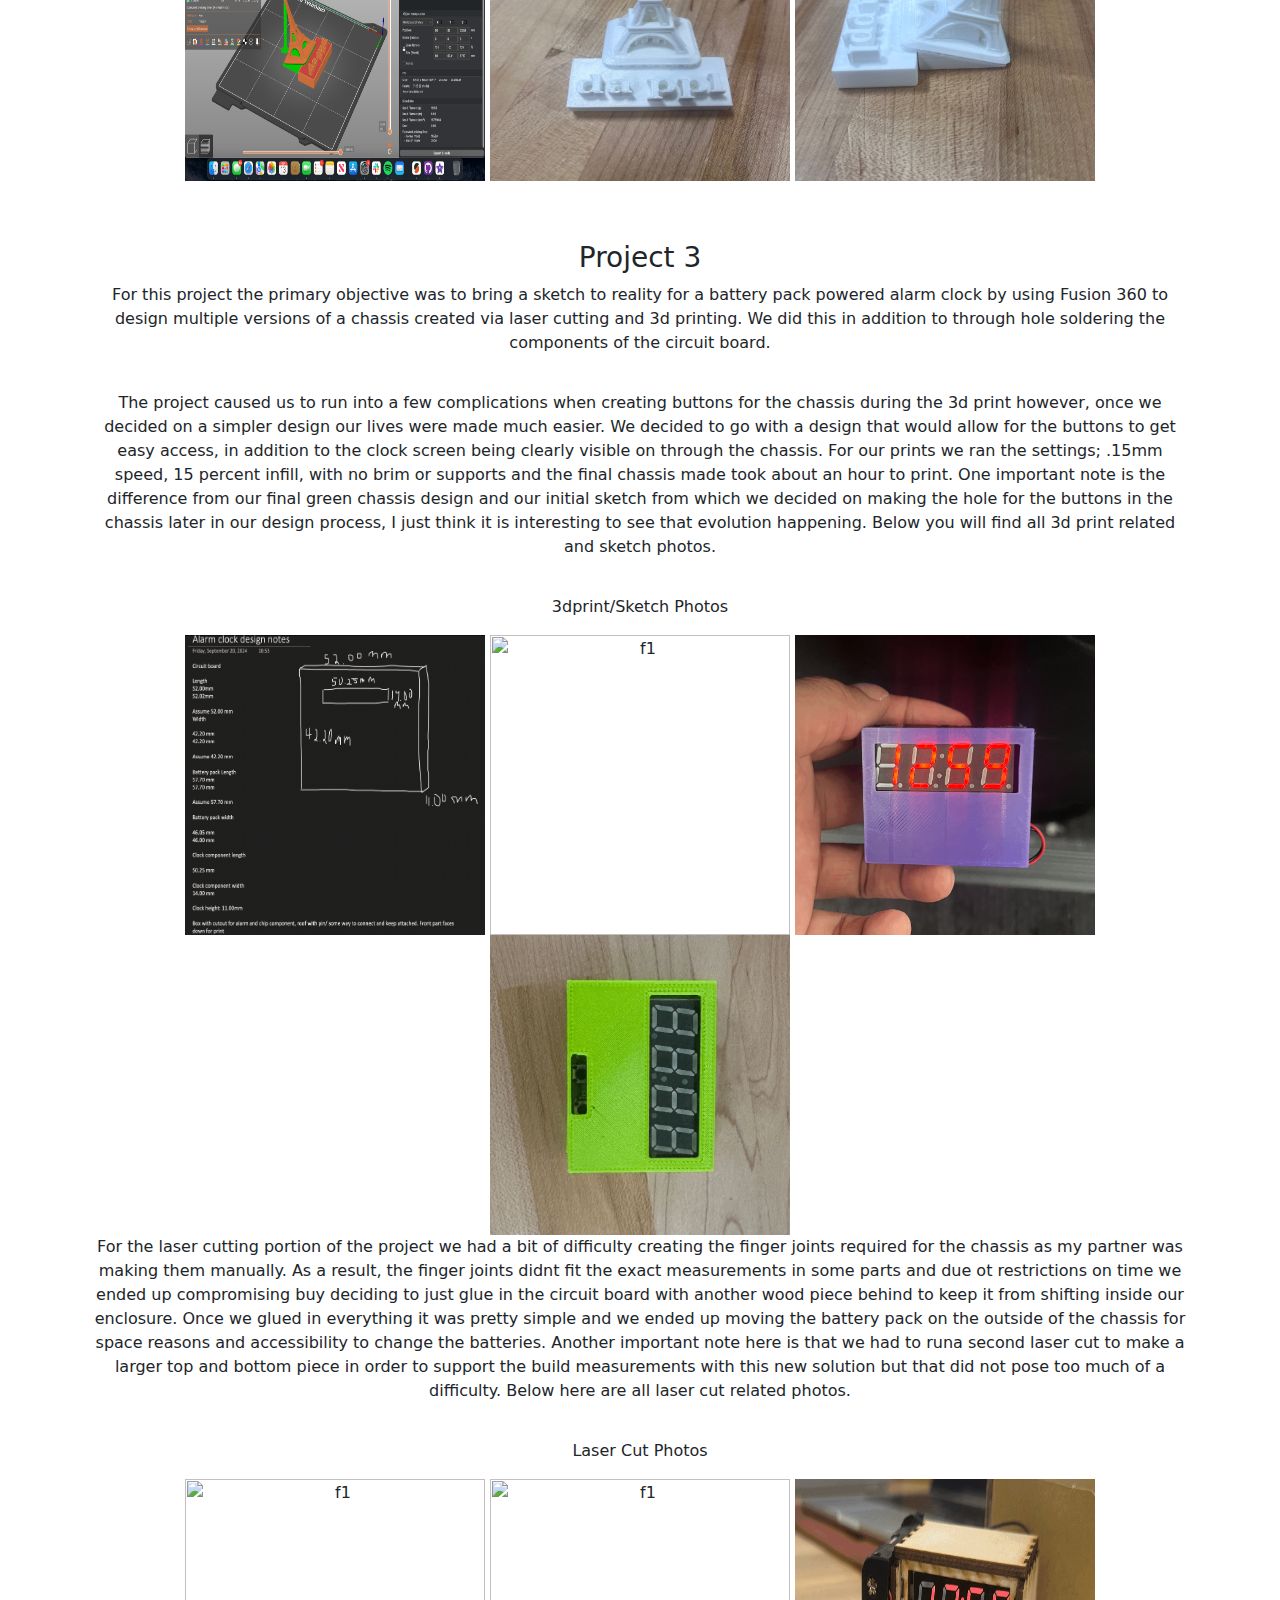
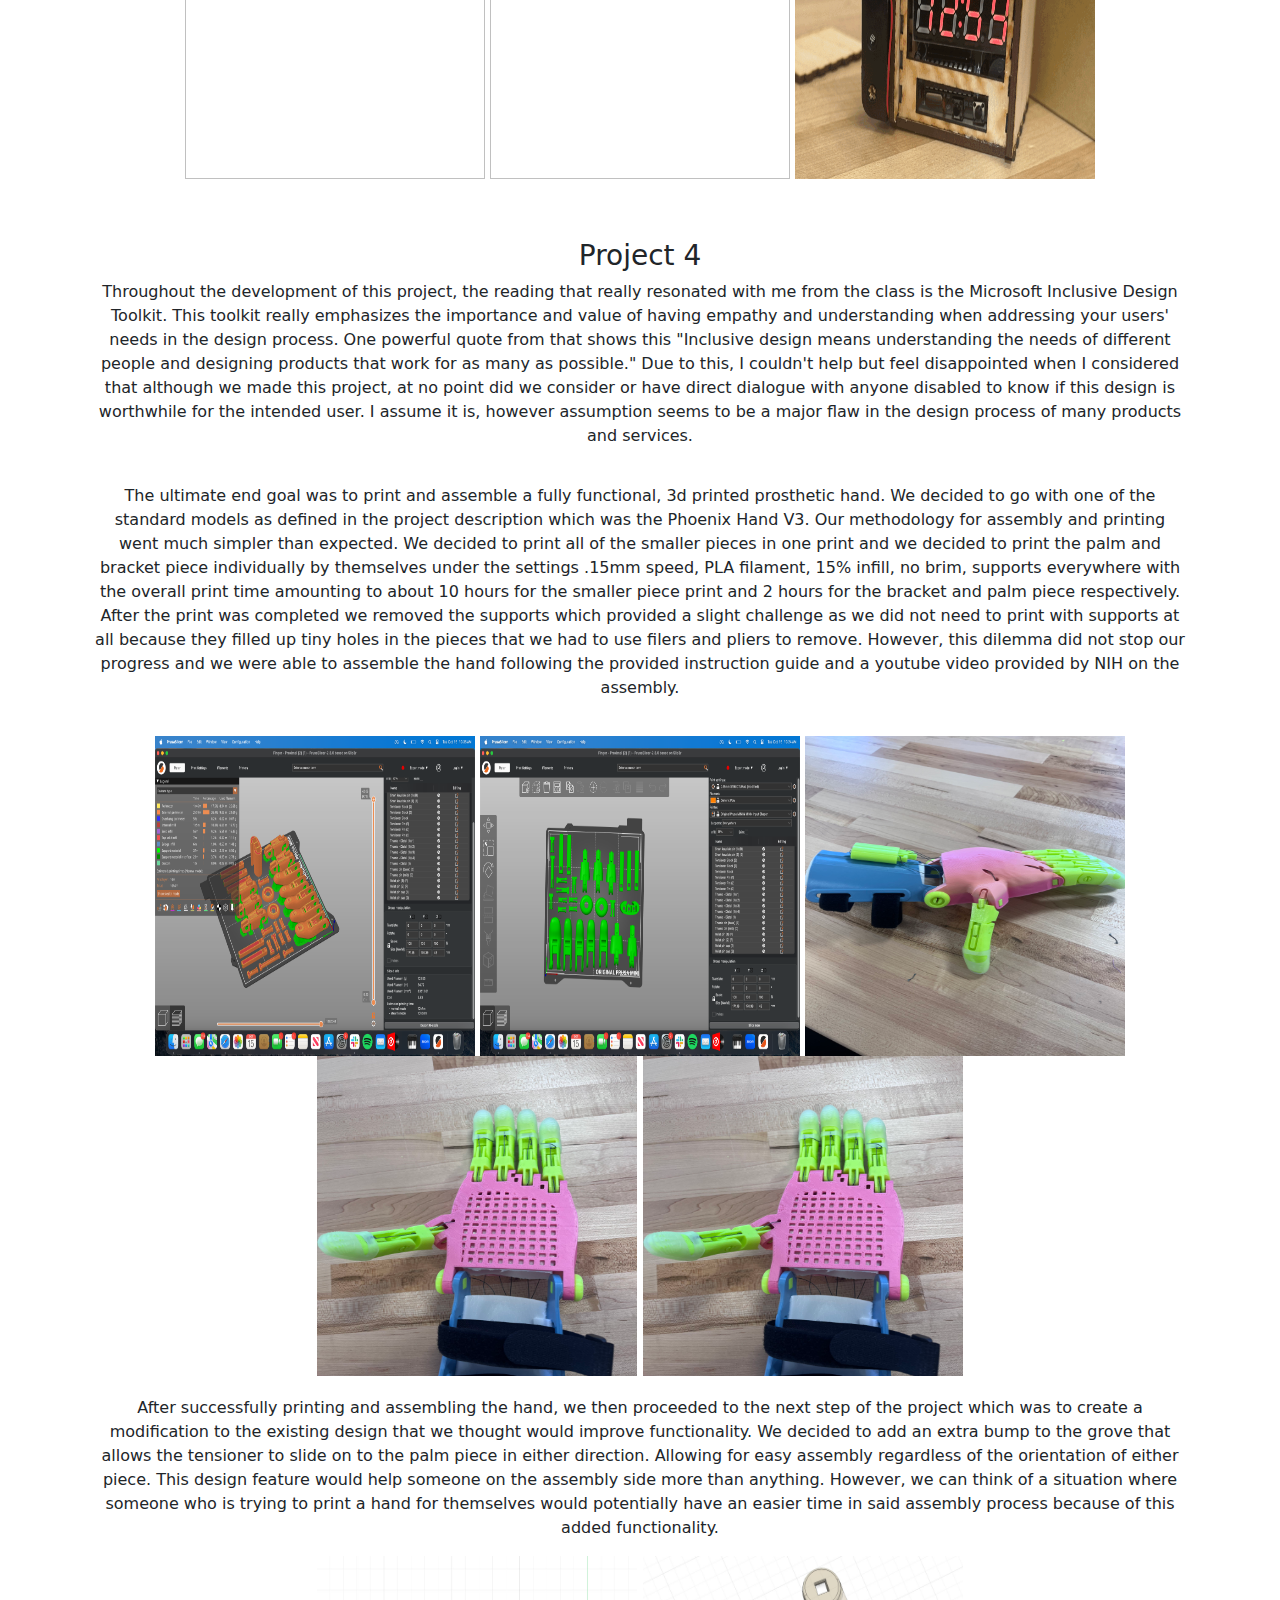
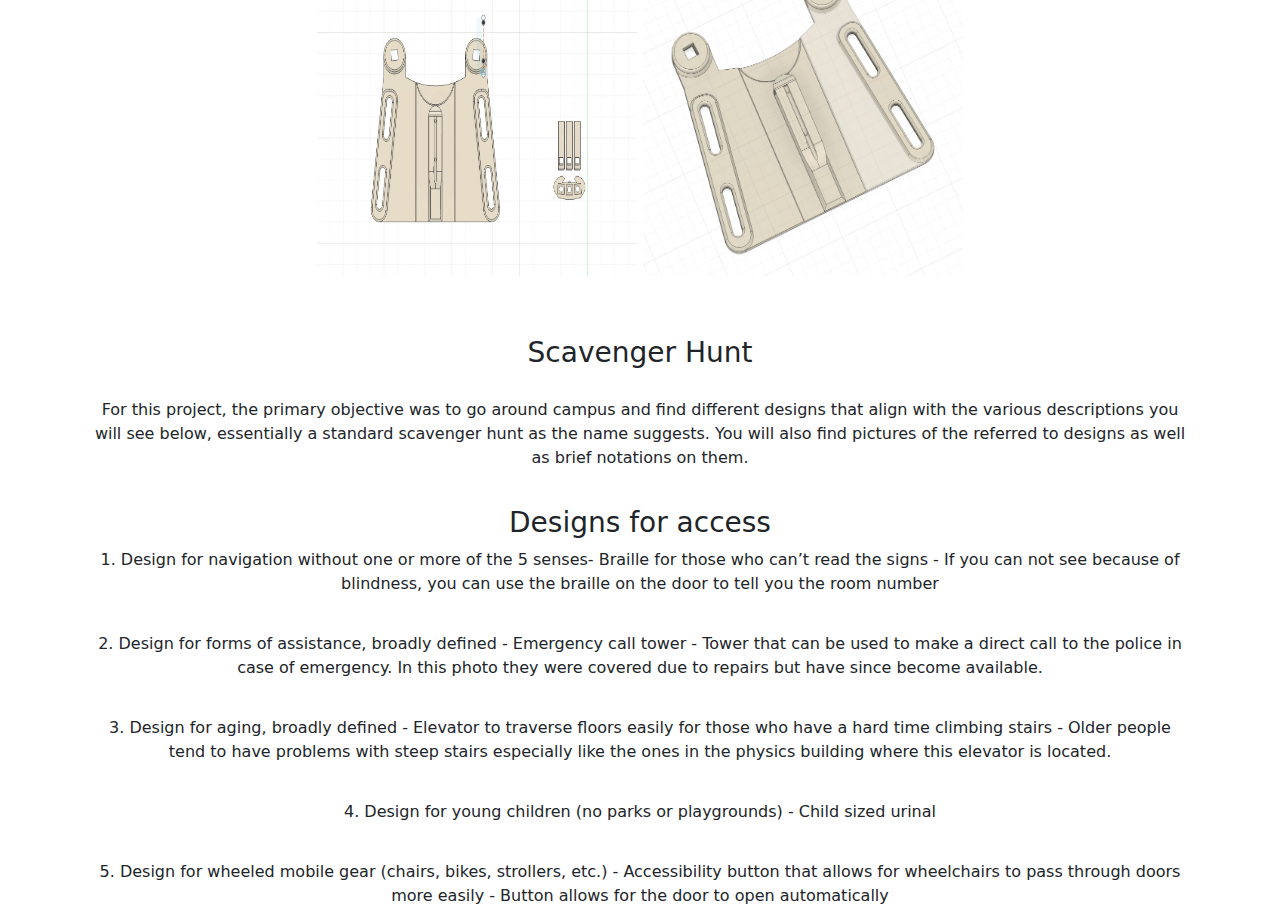
==== commit 24796610: "Update index.html" ====
--- a/dailonsportfolio/index.html
+++ b/dailonsportfolio/index.html
@@ -94,6 +94,32 @@
         <p>After successfully printing and assembling the hand, we then proceeded to the next step of the project which was to create a modification to the existing design that we thought would improve functionality. We decided to add an extra bump to the grove that allows the tensioner to slide on to the palm piece in either direction. Allowing for easy assembly regardless of the orientation of either piece. This design feature would help someone on the assembly side more than anything. However, we can think of a situation where someone who is trying to print a hand for themselves would potentially have an easier time in said assembly process because of this added functionality.</p>
         <img src = "./assets/fullmod1.jpeg" alt="f1" width="320" height="320">
         <img src = "./assets/fullmod2.jpeg" alt="f1" width="320" height="320">
+        </div>
+    </div>
+    <div class="container">
+        <text-align: center;>
+        <div class="text-center mt-12">
+        <div style="height: 60px;"></div>
+        <h3>Scavenger Hunt</h3>
+        <div style="height: 20px;"></div>
+        <p>For this project, the primary objective was to go around campus and find different designs that align with the various descriptions you will see below, essentially a standard scavenger hunt as the name suggests. You will also find pictures of the referred to designs as well as brief notations on them.</p>
+        <div style="height: 20px;"></div>
+        <h3>Designs for access</h3>
+        <p>1. Design for navigation without one or more of the 5 senses- Braille for those who can’t read the signs - If you can not see because of blindness, you can use the braille on the door to tell you the room number</p>
+        <div style="height: 20px;"></div>
+        <p>2. Design for forms of assistance, broadly defined - Emergency call tower - Tower that can be used to make a direct call to the police in case of emergency. In this photo they were covered due to repairs but have since become available.</p>
+        <div style="height: 20px;"></div>
+        <p>3. Design for aging, broadly defined - Elevator to traverse floors easily for those who have a hard time climbing stairs - Older people tend to have problems with steep stairs especially like the ones in the physics building where this elevator is located.</p>    
+        <div style="height: 20px;"></div>
+        <p>4. Design for young children (no parks or playgrounds) - Child sized urinal</p>
+        <div style="height: 20px;"></div>
+        <p>5. Design for wheeled mobile gear (chairs, bikes, strollers, etc.) - Accessibility button that allows for wheelchairs to pass through doors more easily - Button allows for the door to open automatically</p>    
+        
+
+
+
+
+
             
         <!-- Bootstrap core JS-->
         <script src="https://cdn.jsdelivr.net/npm/bootstrap@5.2.3/dist/js/bootstrap.bundle.min.js"></script>
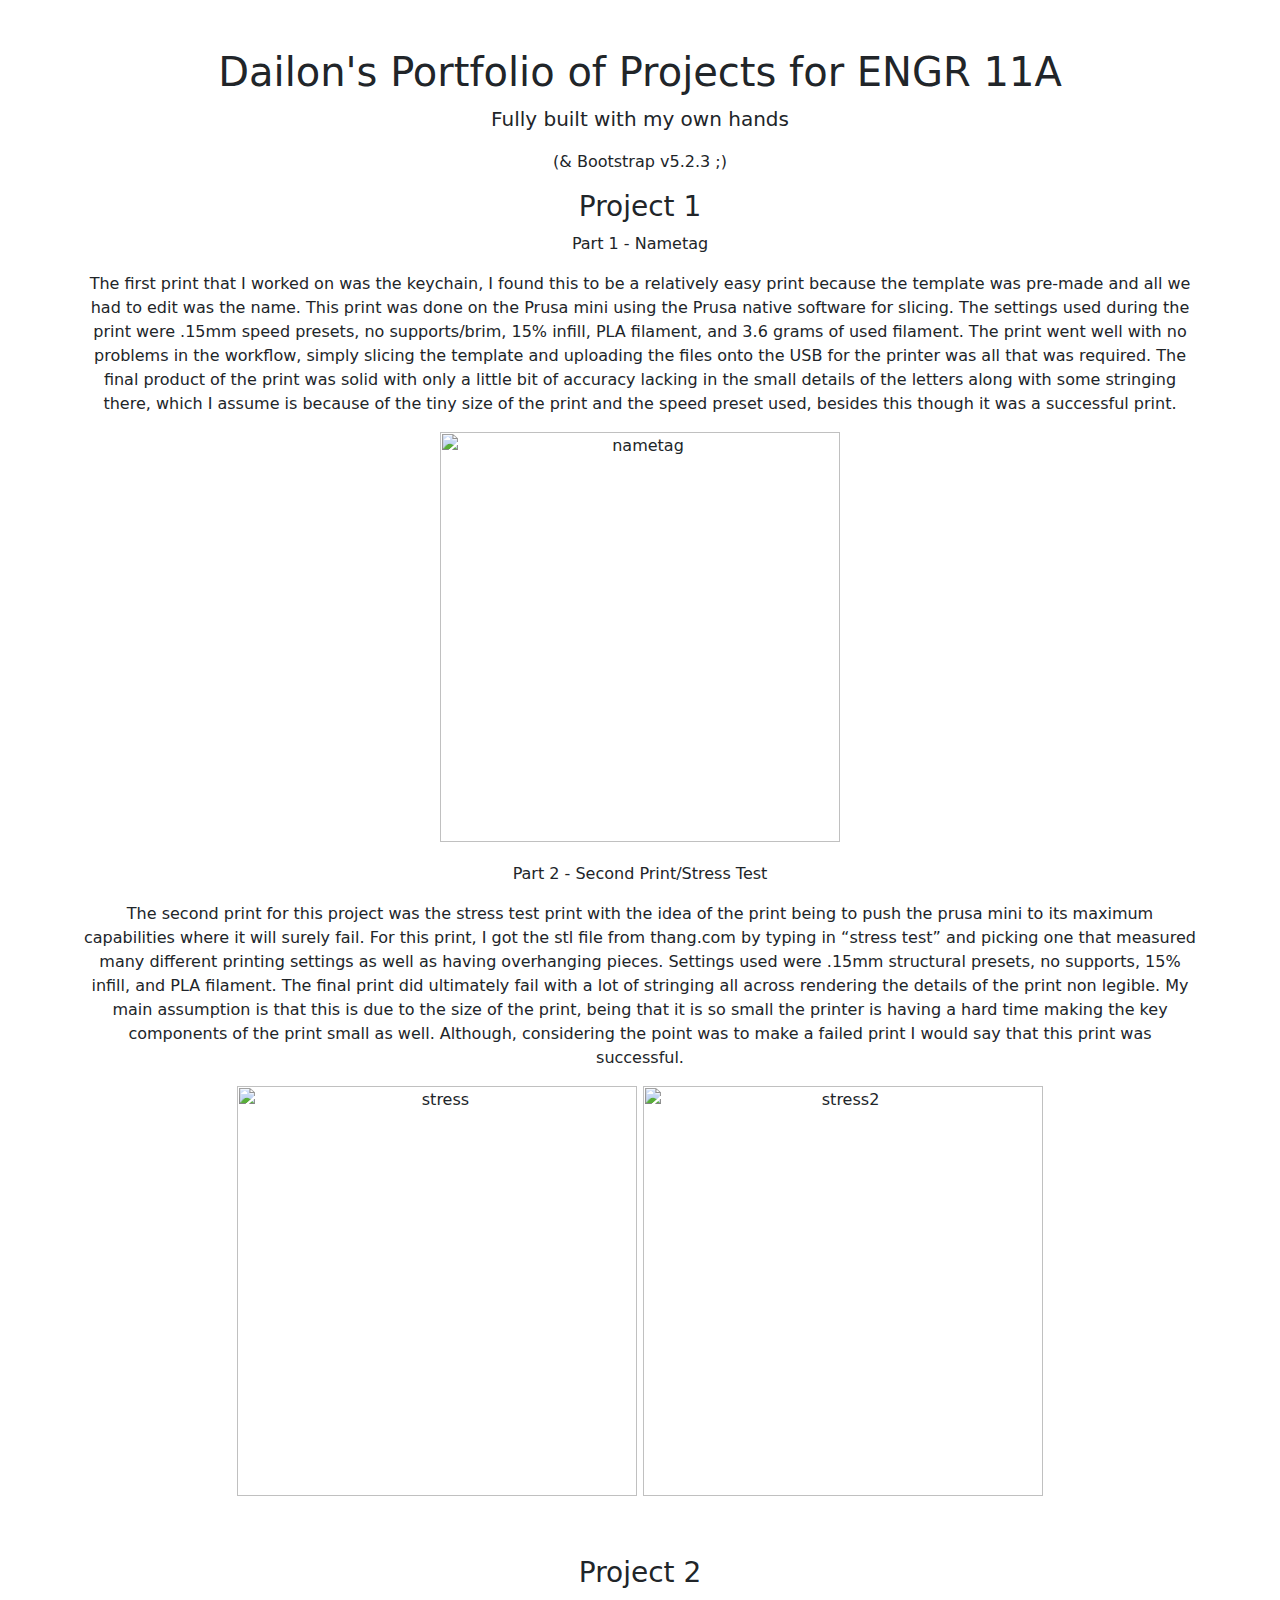
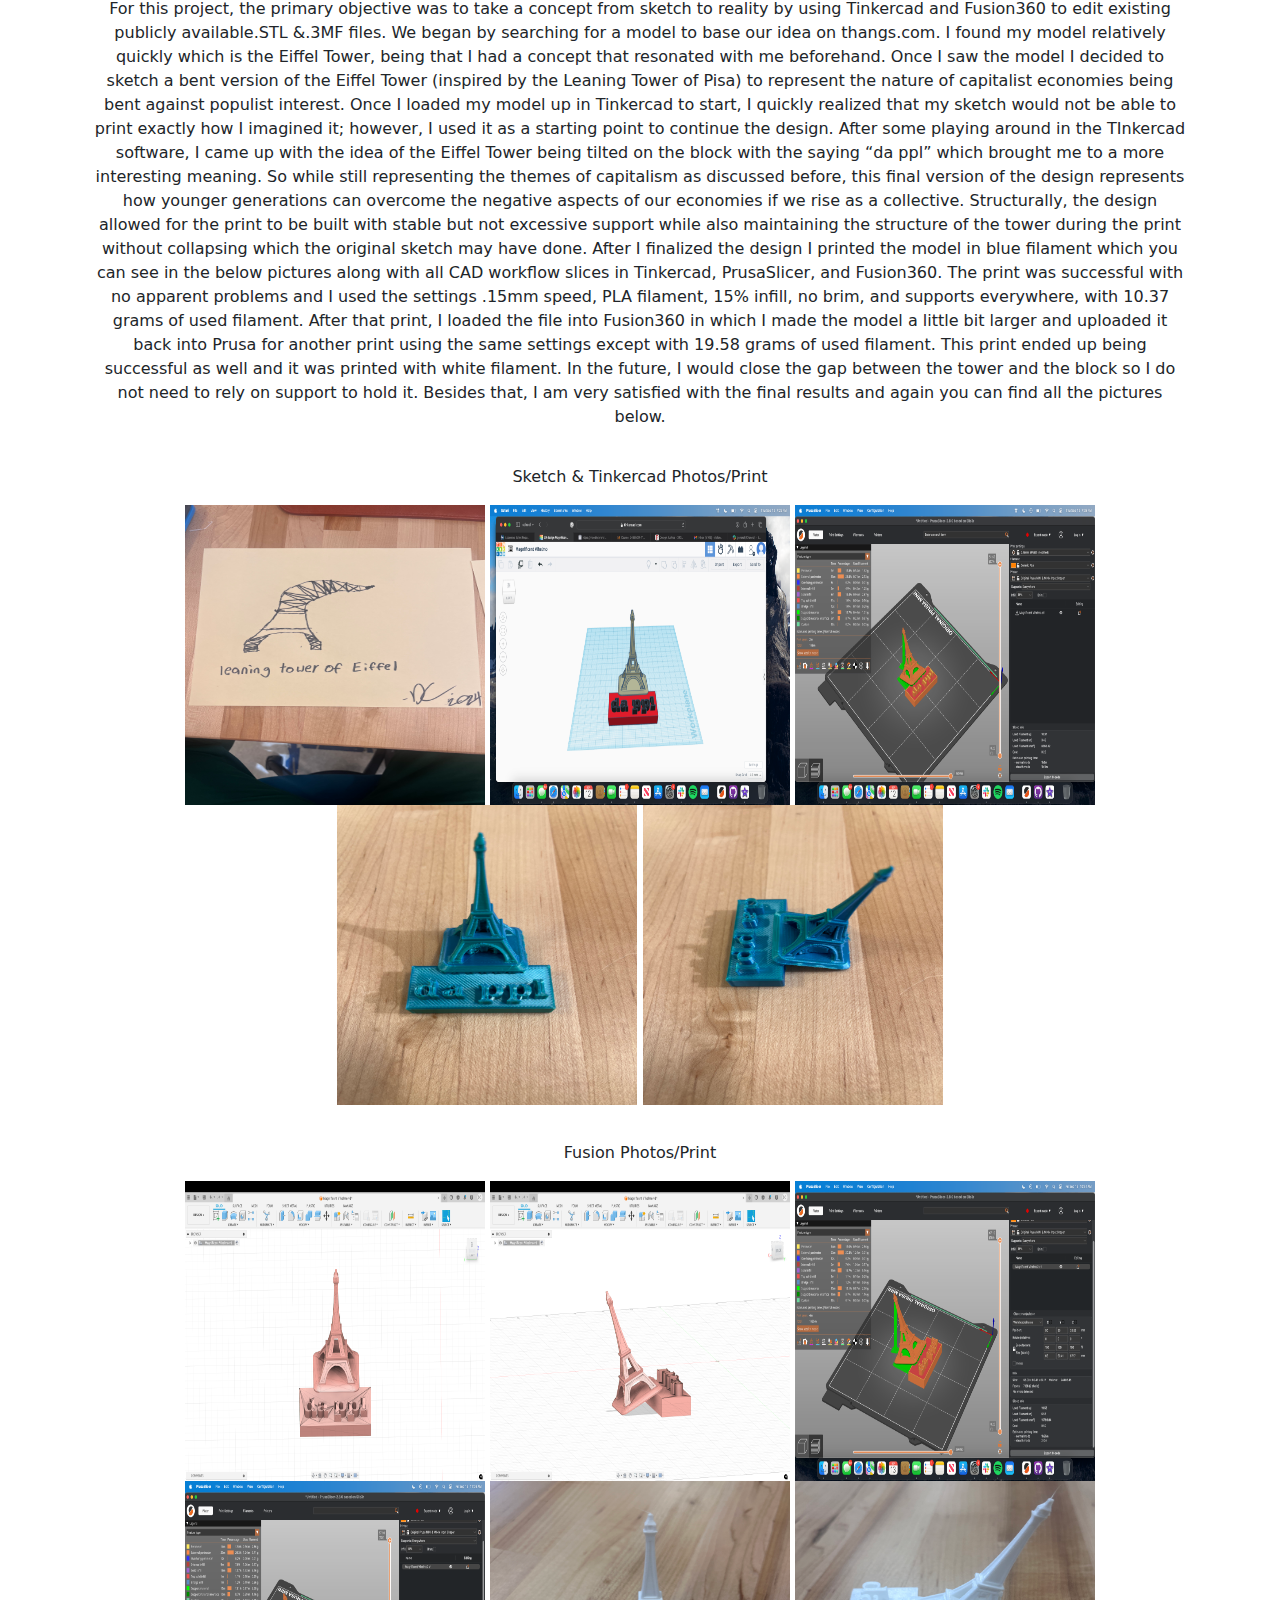
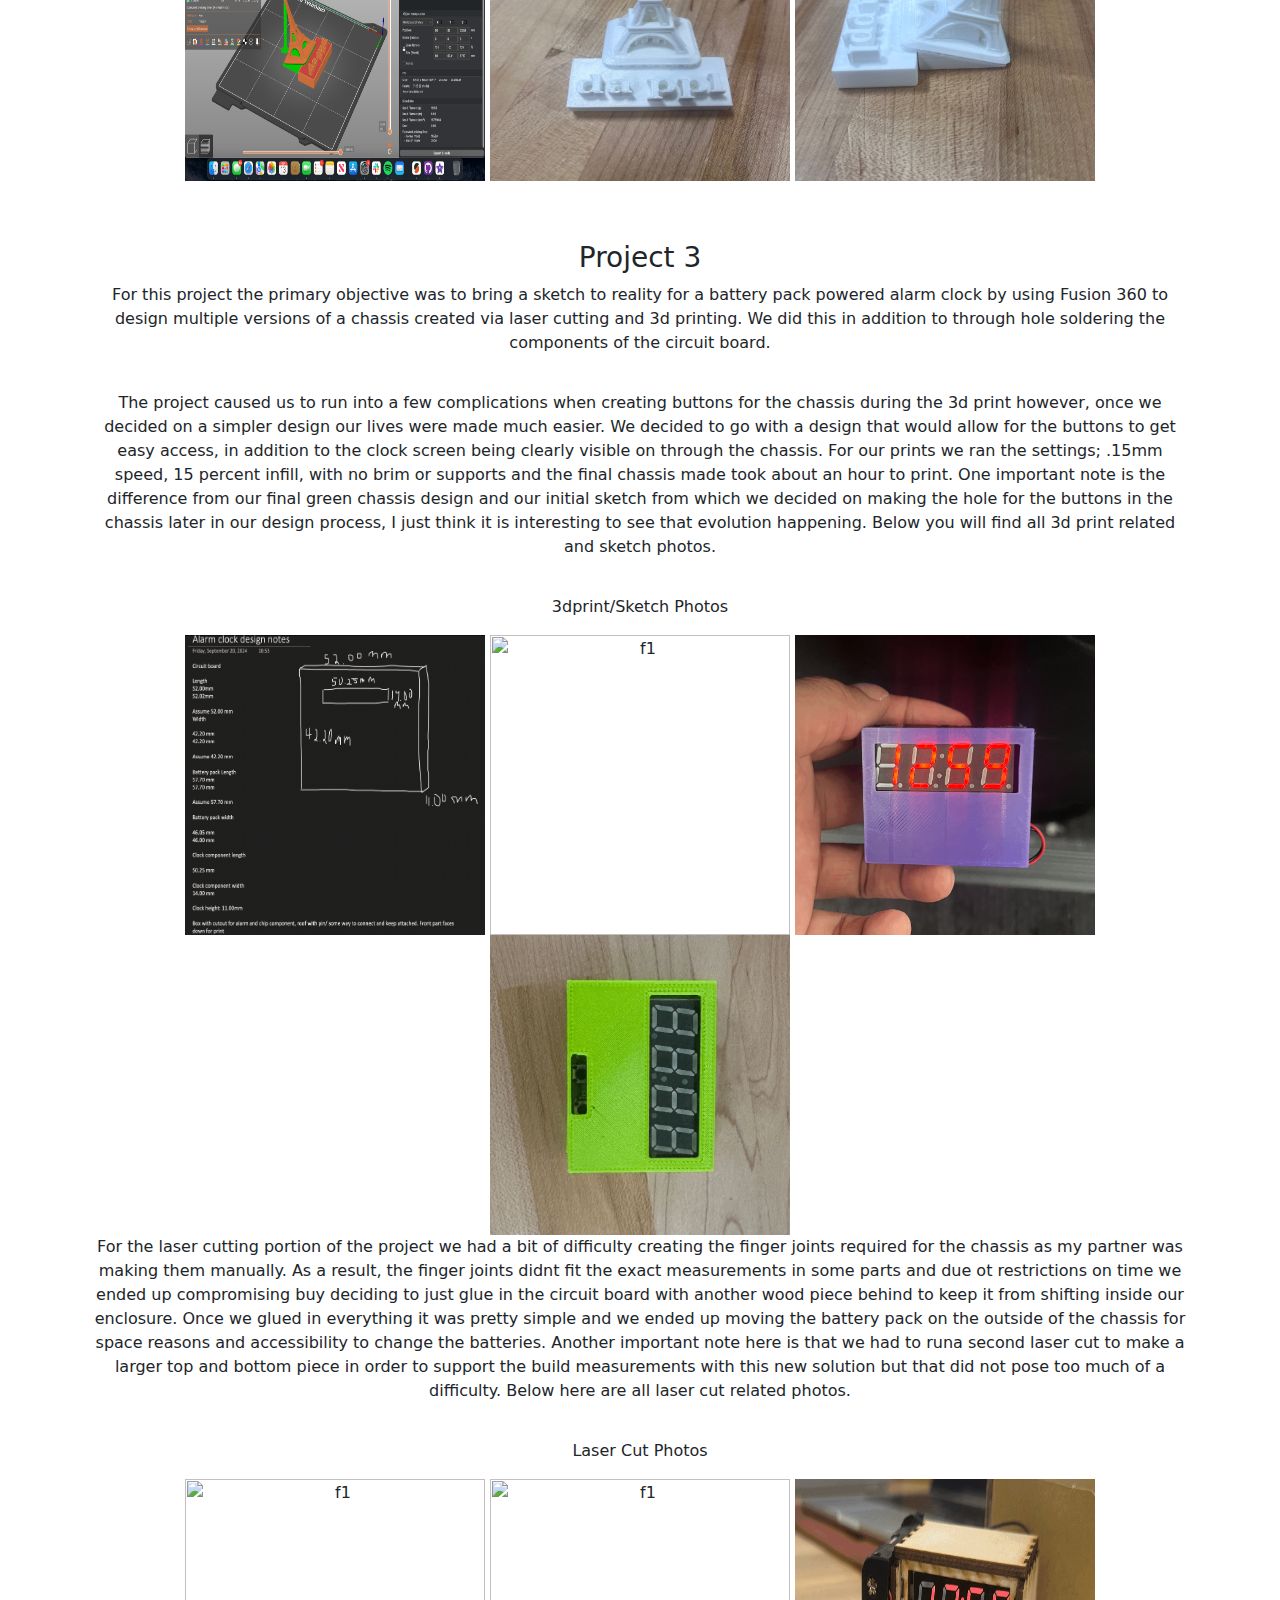
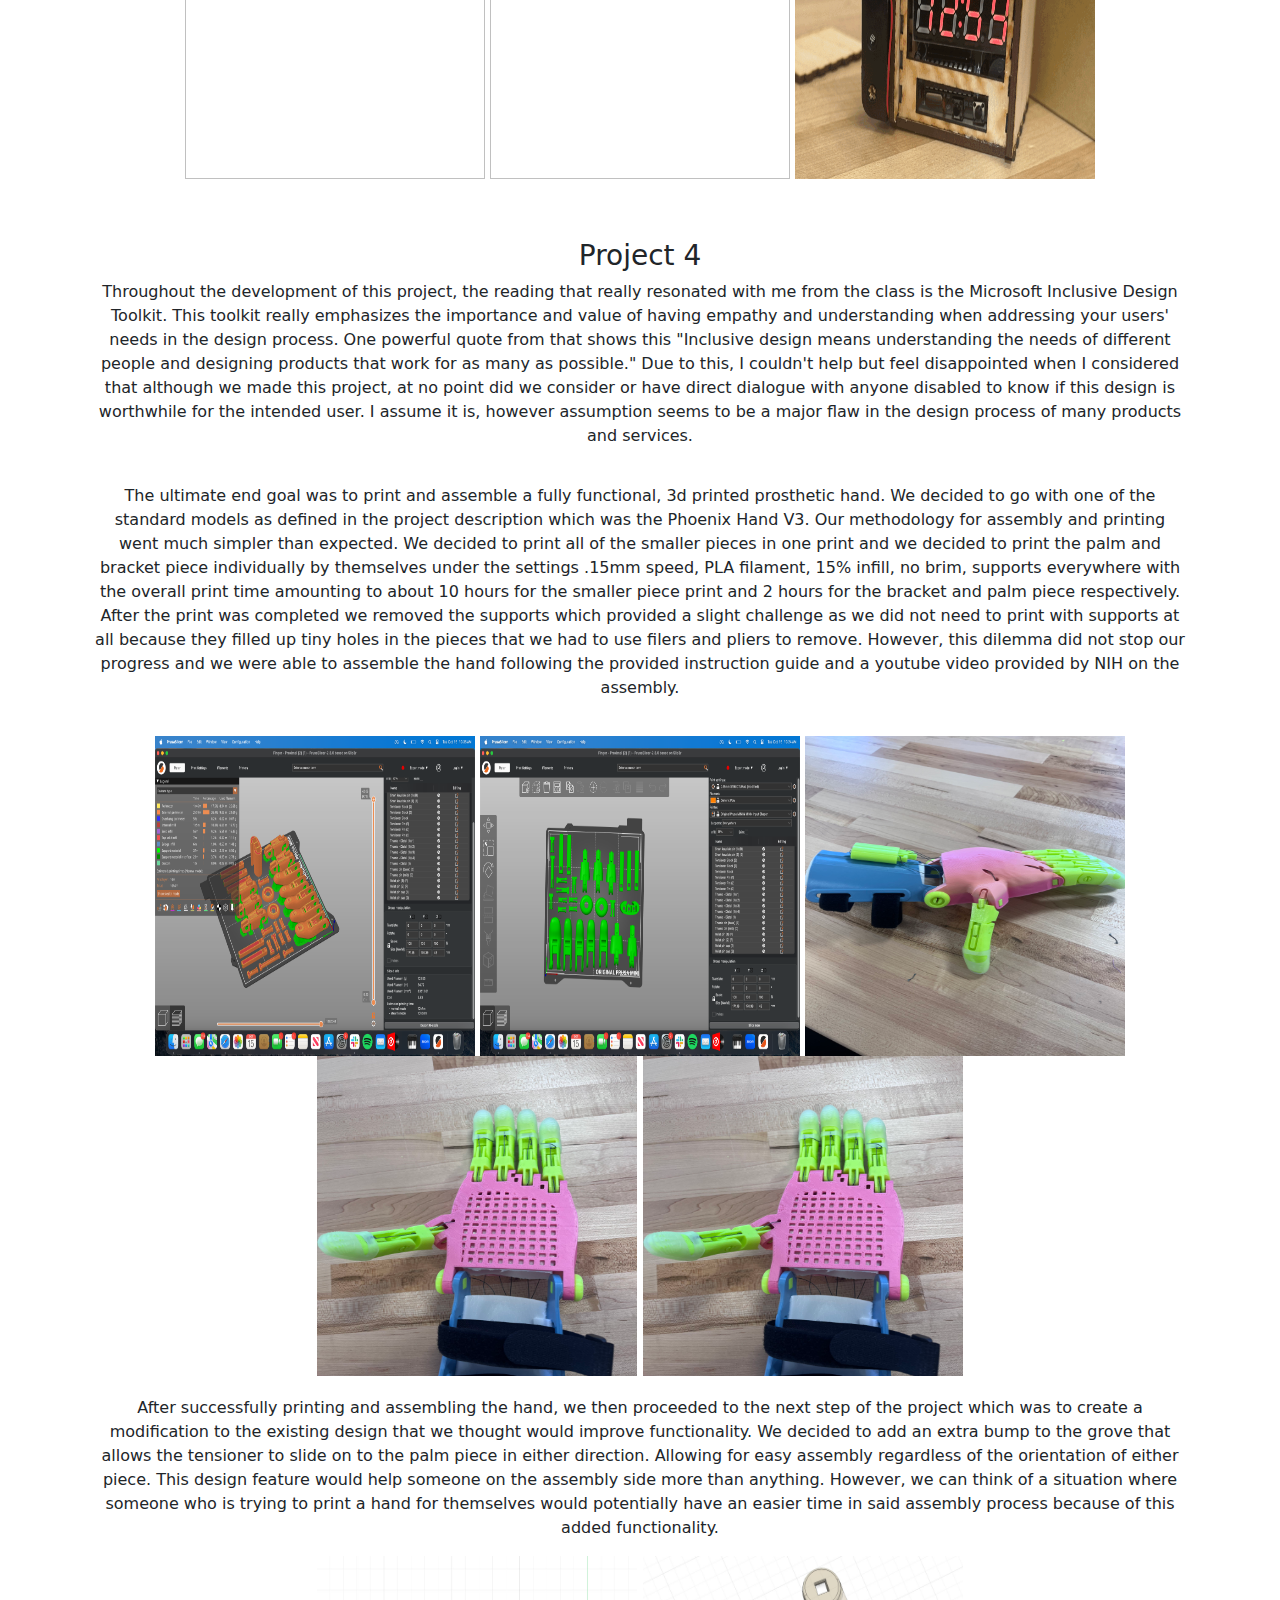
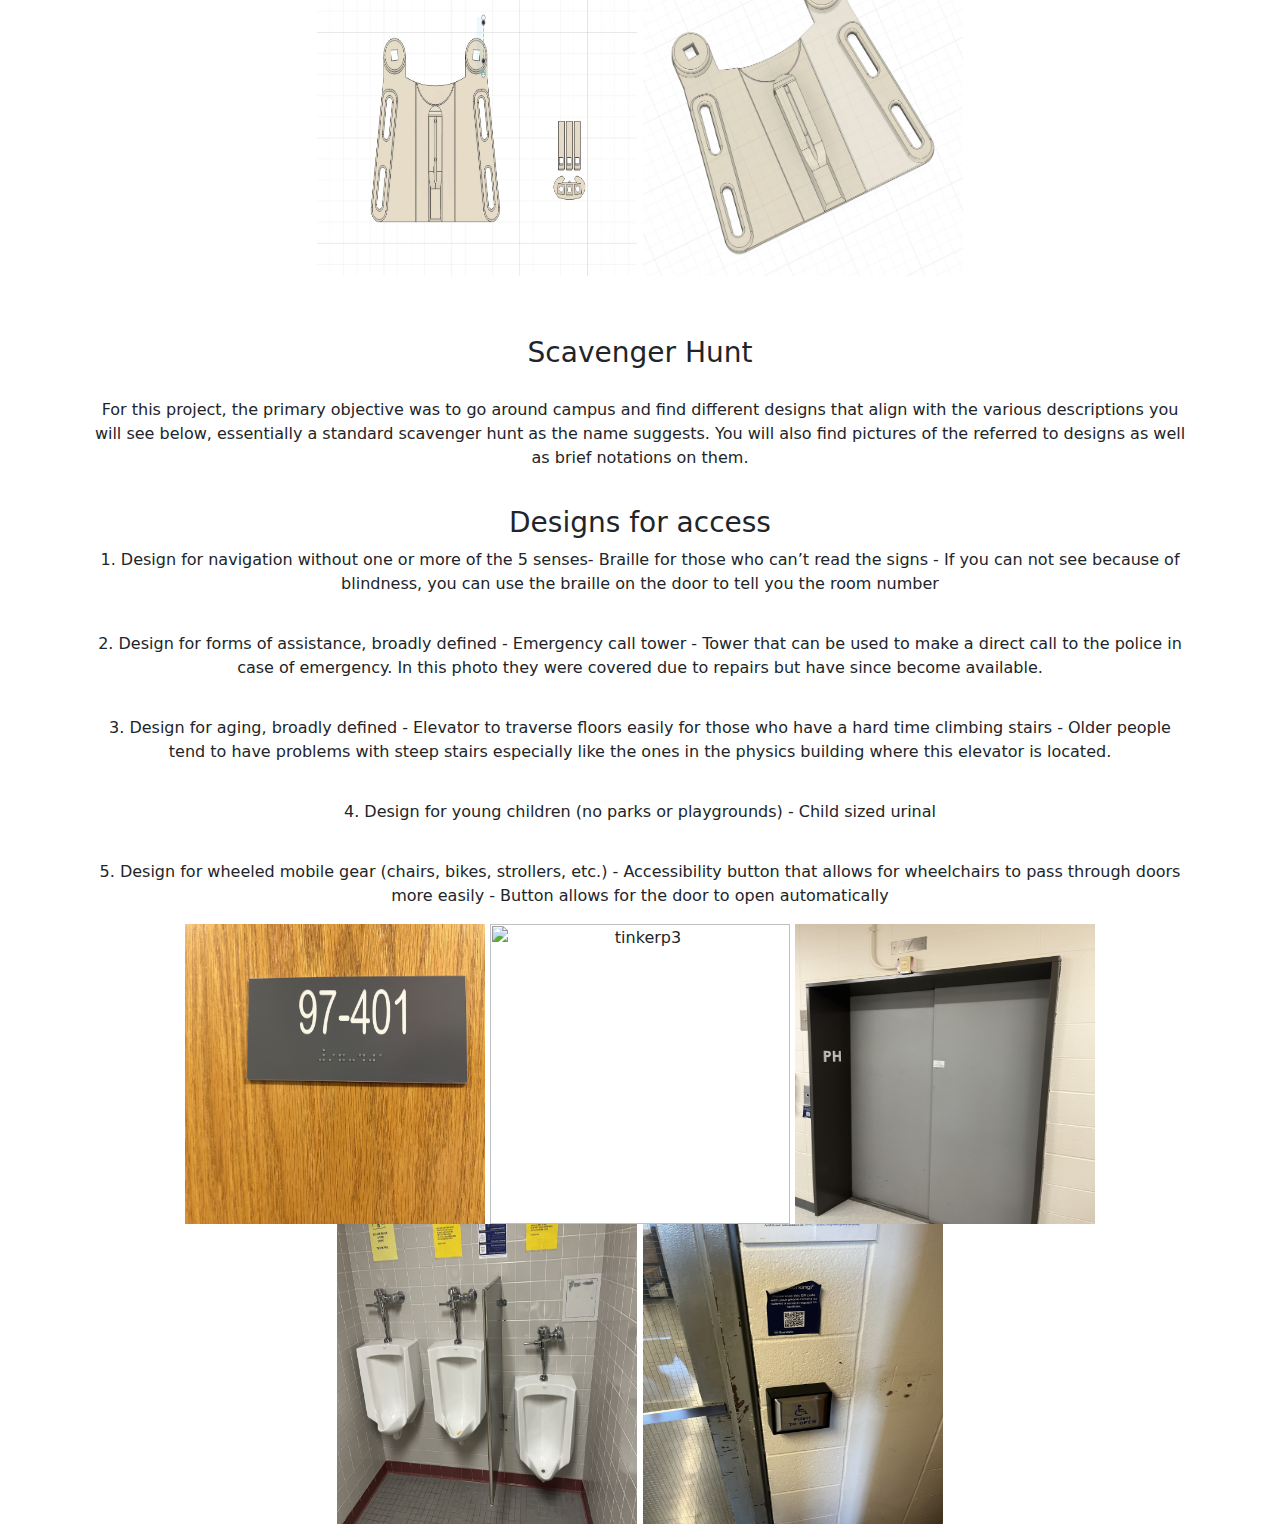
==== commit 61f205a6: "Update index.html" ====
--- a/dailonsportfolio/index.html
+++ b/dailonsportfolio/index.html
@@ -114,7 +114,11 @@
         <p>4. Design for young children (no parks or playgrounds) - Child sized urinal</p>
         <div style="height: 20px;"></div>
         <p>5. Design for wheeled mobile gear (chairs, bikes, strollers, etc.) - Accessibility button that allows for wheelchairs to pass through doors more easily - Button allows for the door to open automatically</p>    
-        
+        <img src = "./assets/Braille.jpg" alt="tinkerp3" width="300" height="300">
+        <img src = "./assets/Emergency.jpg" alt="tinkerp3" width="300" height="300">
+        <img src = "./assets/Elevator.jpg" alt="tinkerp3" width="300" height="300">
+        <img src = "./assets/Urinal.jpg" alt="tinkerp3" width="300" height="300">
+        <img src = "./assets/Button.jpg" alt="tinkerp3" width="300" height="300">
 
 
 
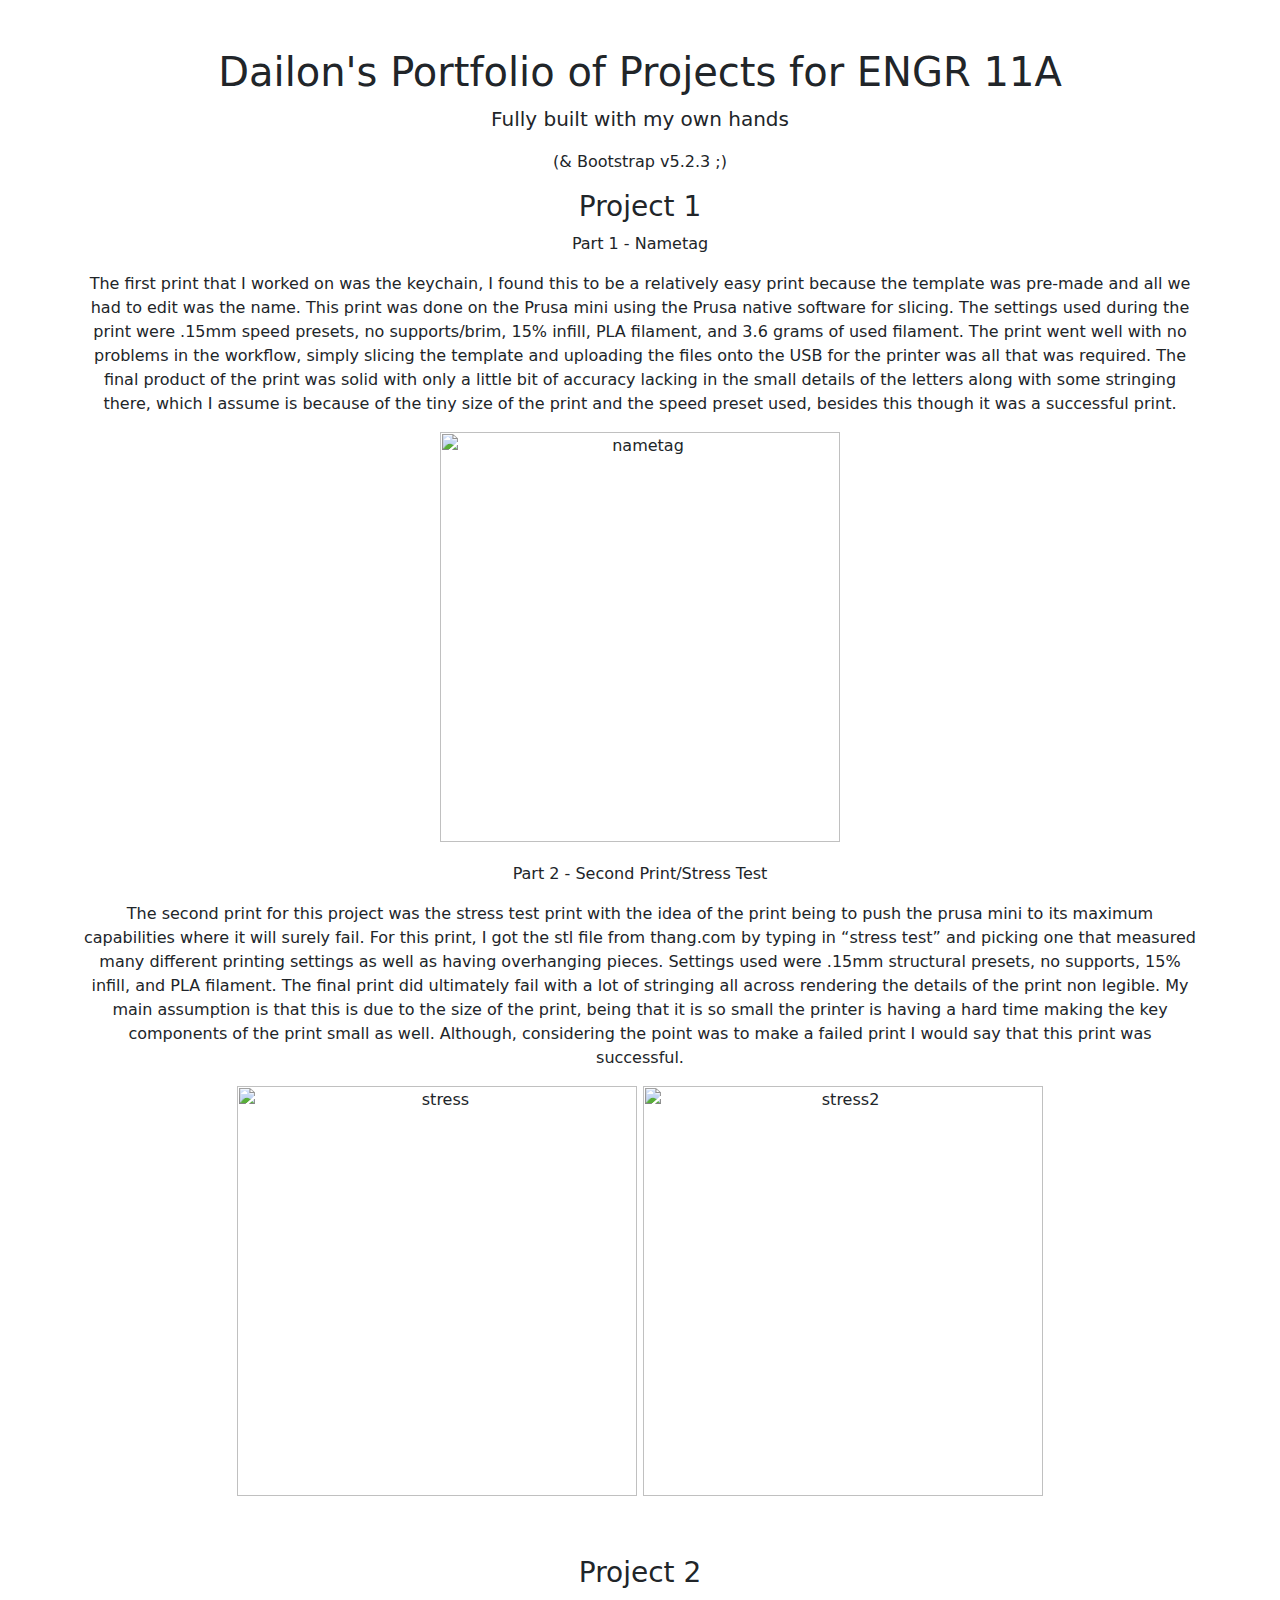
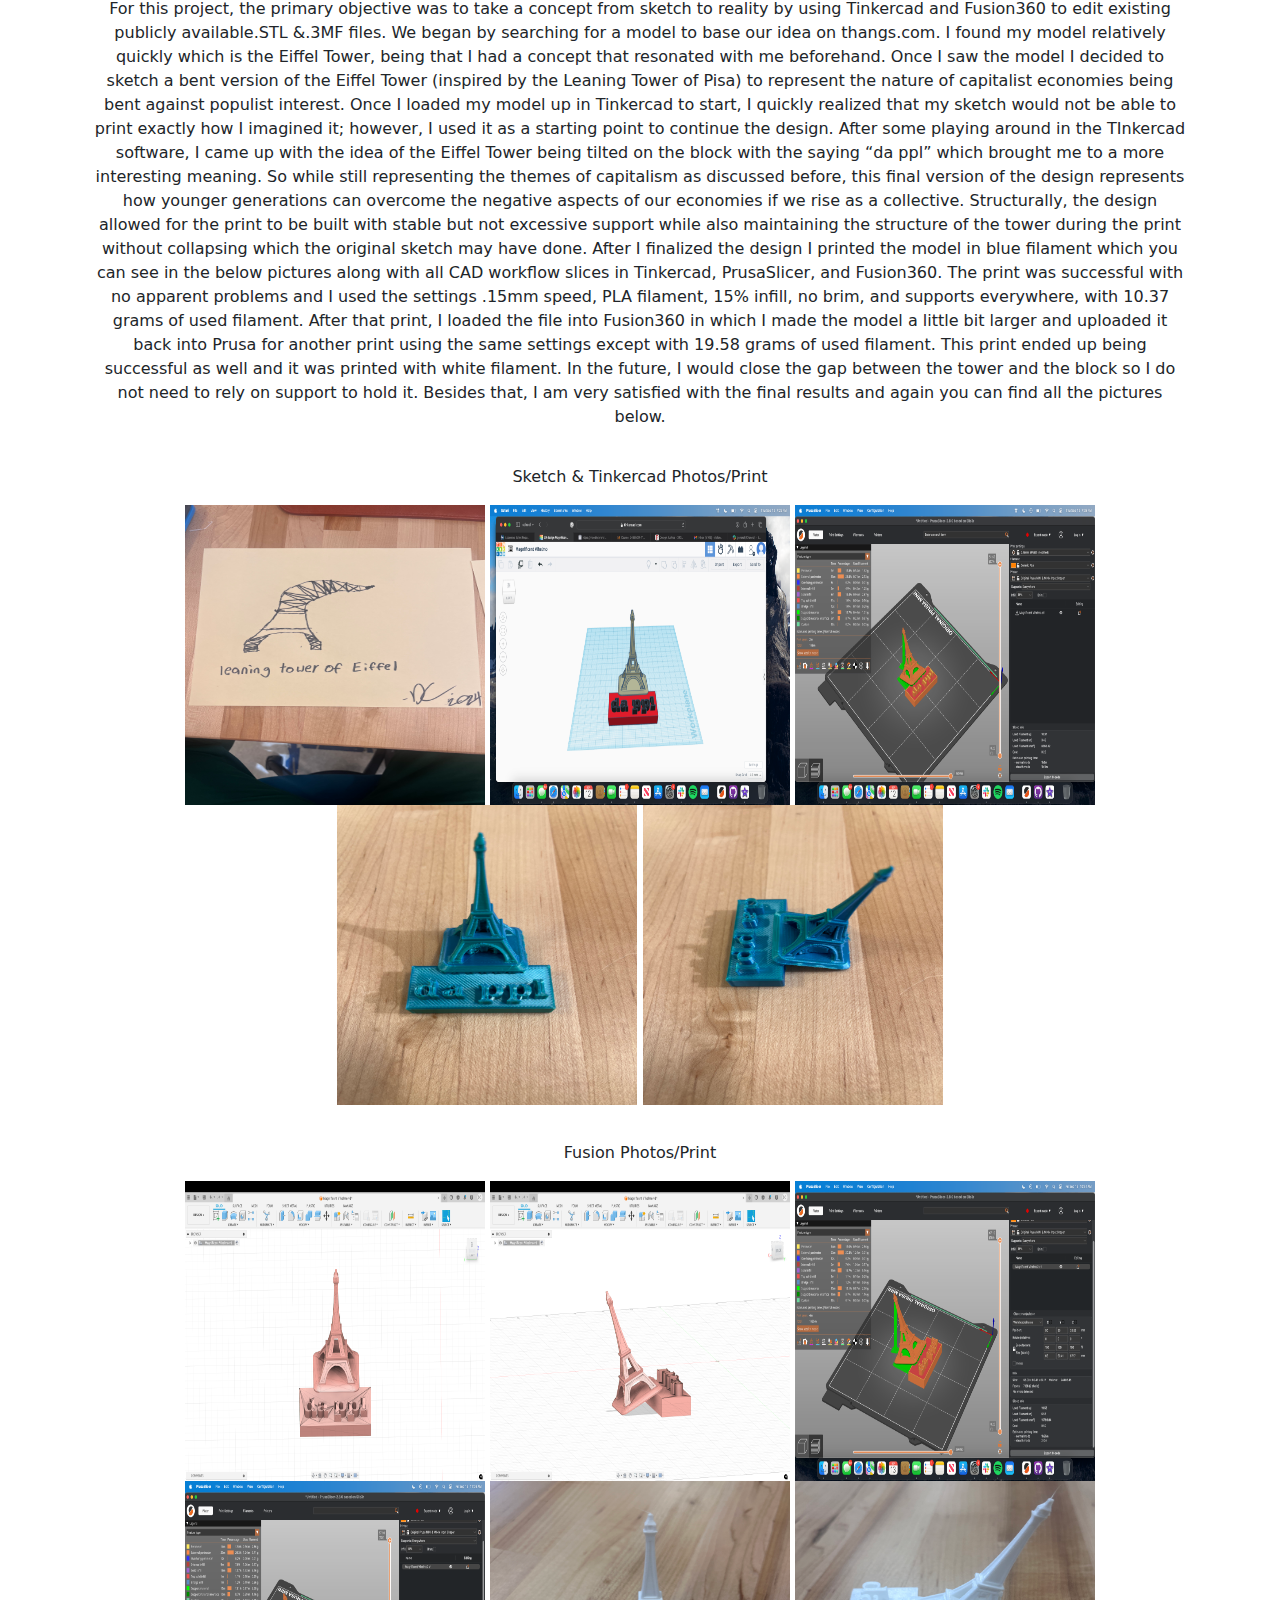
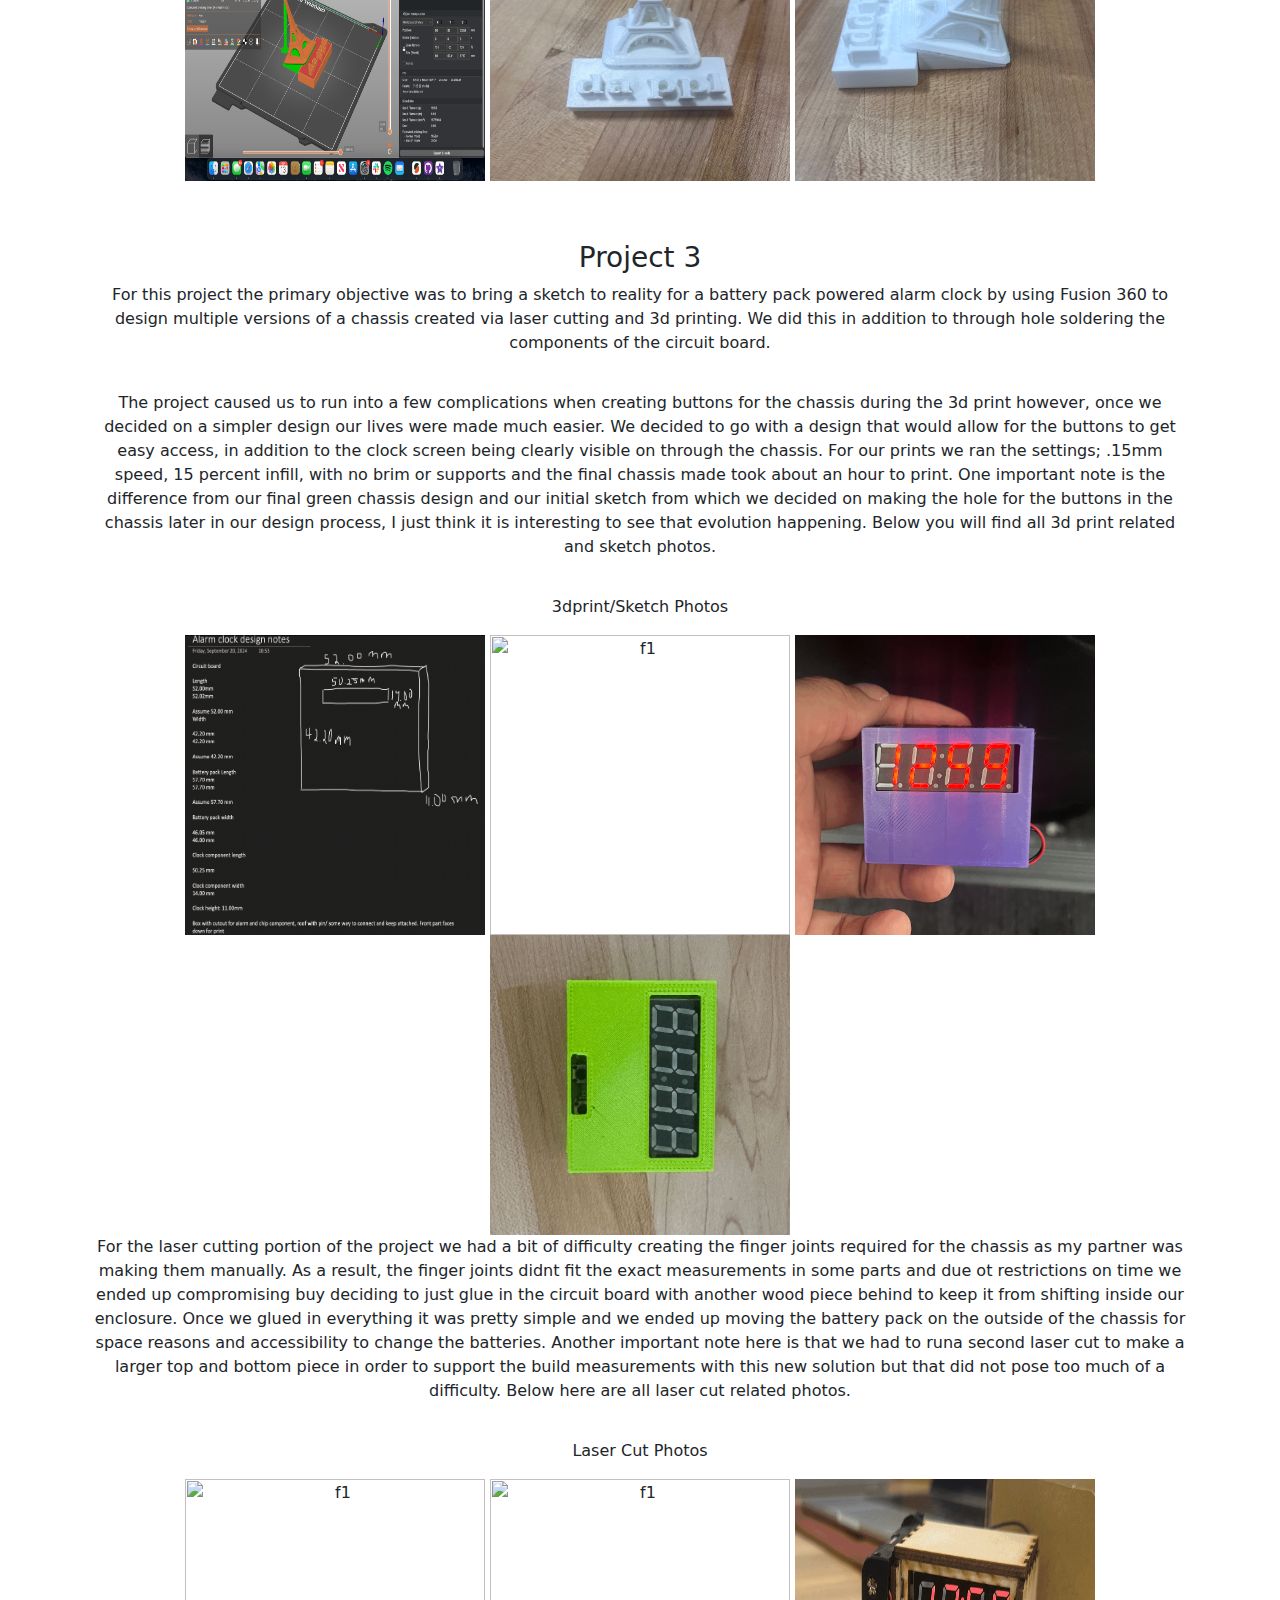
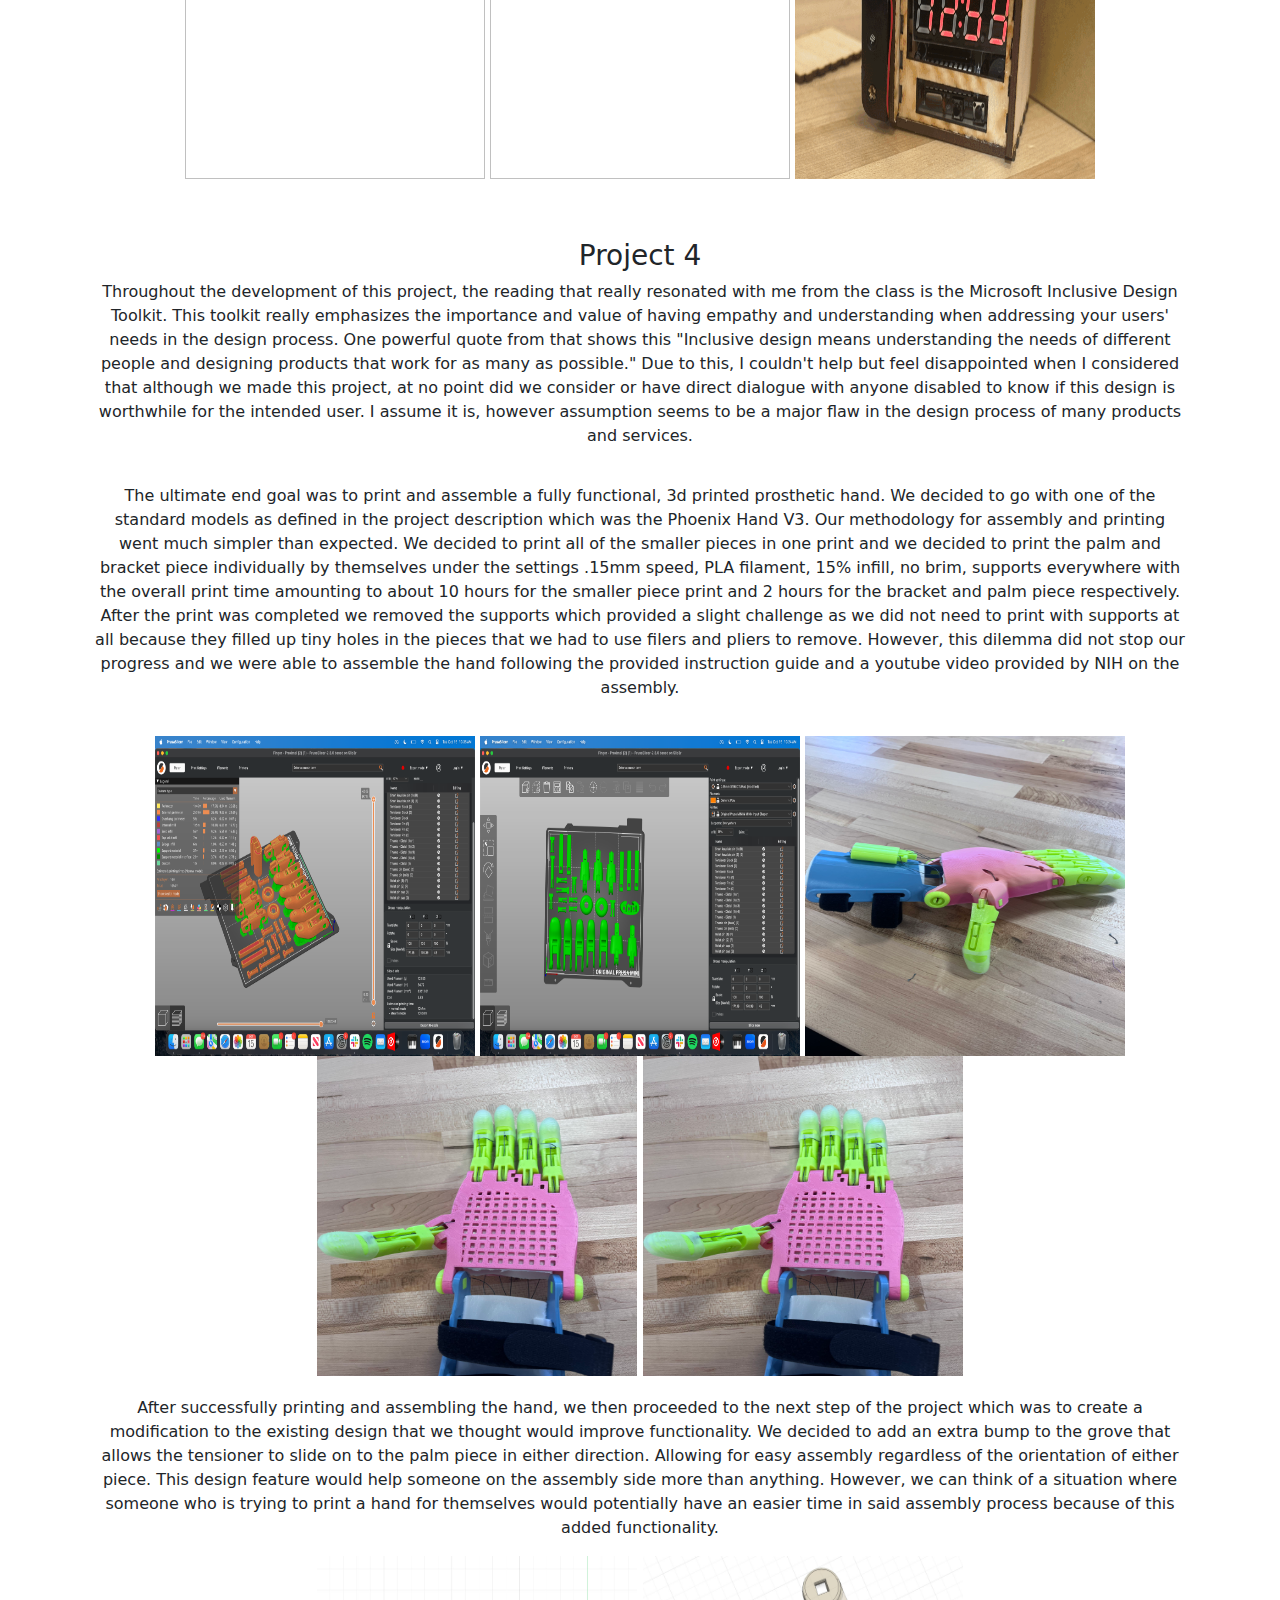
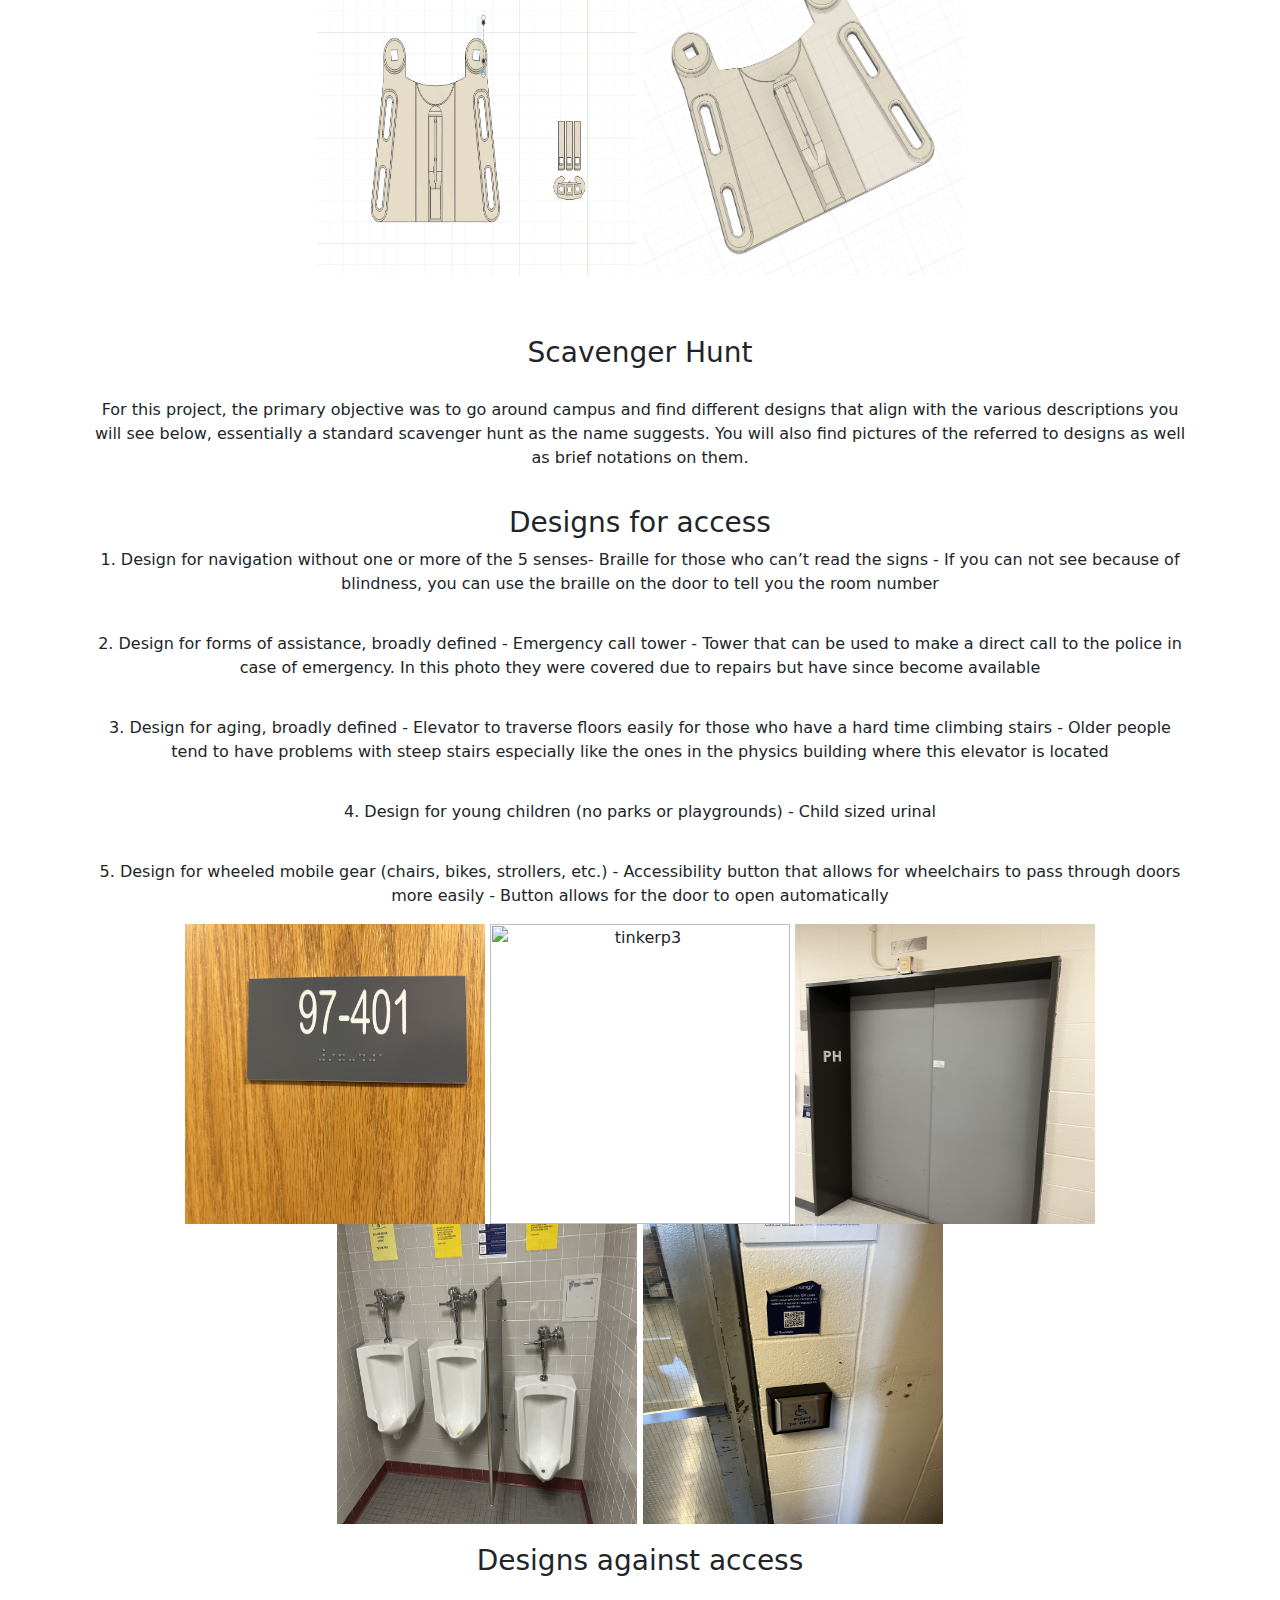
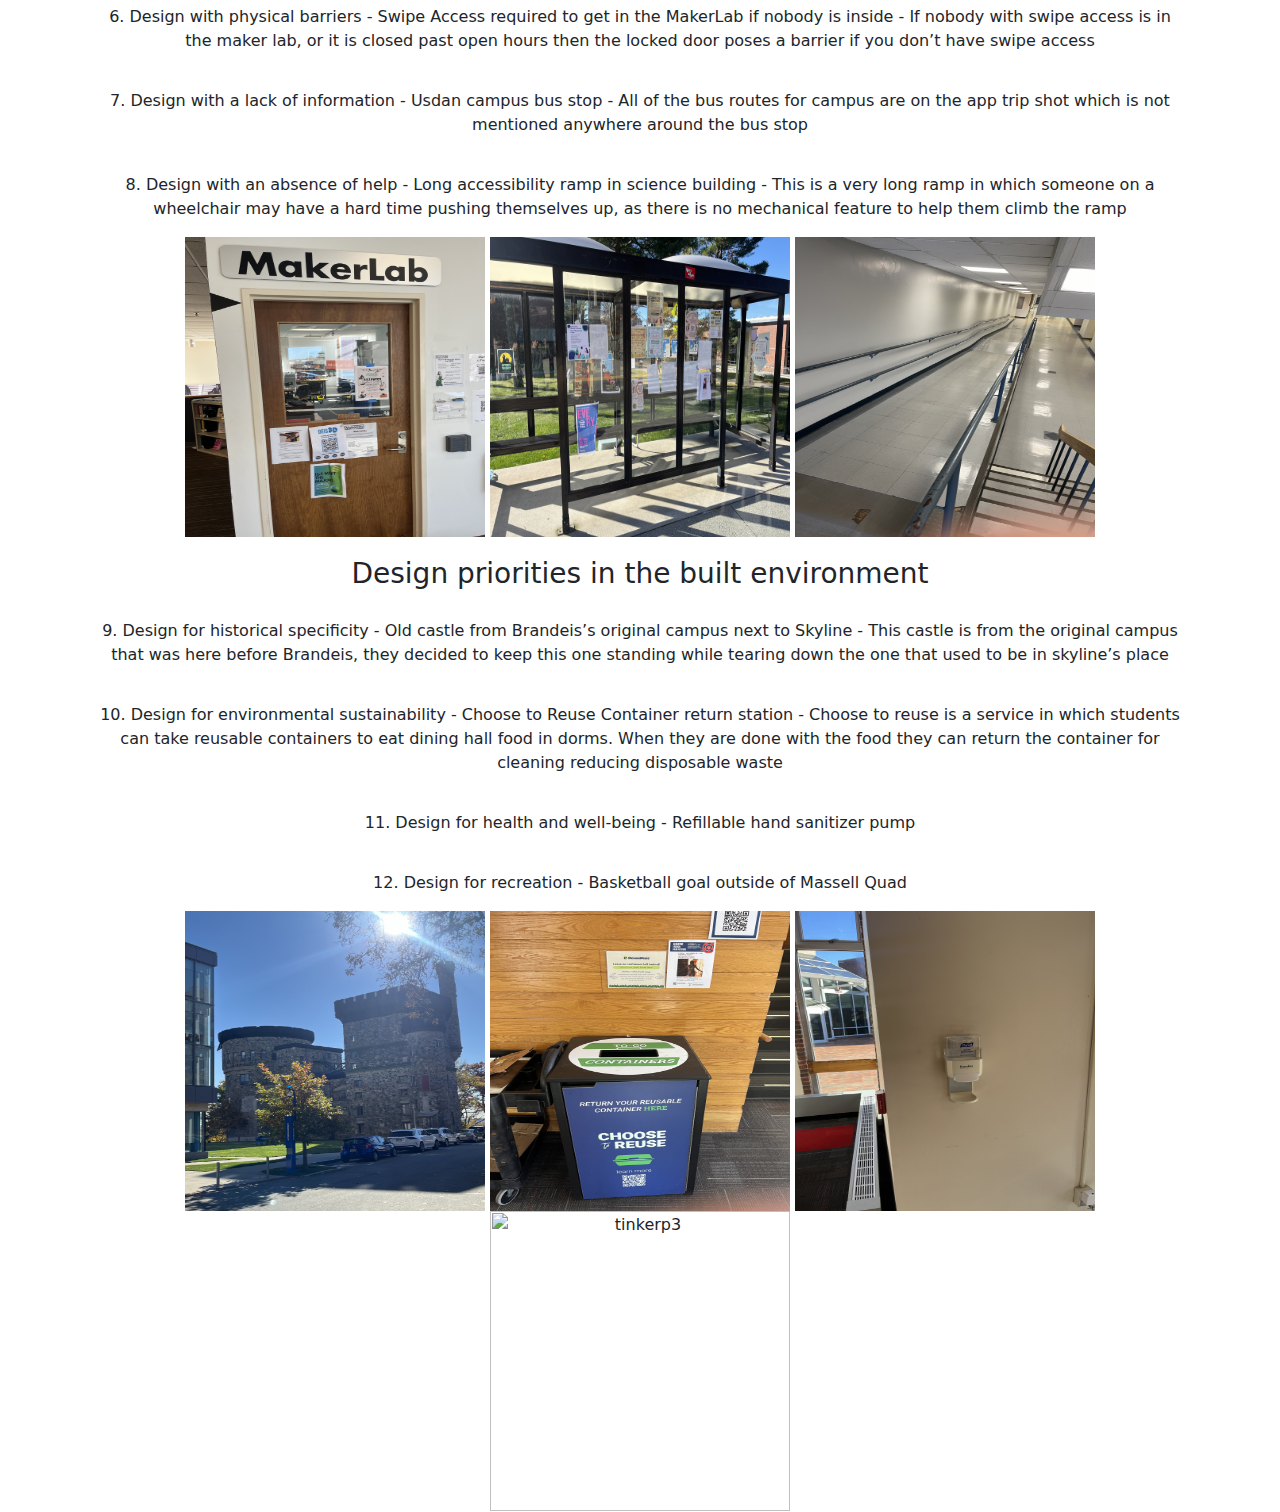
==== commit f3e3220a: "Update index.html" ====
--- a/dailonsportfolio/index.html
+++ b/dailonsportfolio/index.html
@@ -100,6 +100,7 @@
         <text-align: center;>
         <div class="text-center mt-12">
         <div style="height: 60px;"></div>
+        <text-align: center;>
         <h3>Scavenger Hunt</h3>
         <div style="height: 20px;"></div>
         <p>For this project, the primary objective was to go around campus and find different designs that align with the various descriptions you will see below, essentially a standard scavenger hunt as the name suggests. You will also find pictures of the referred to designs as well as brief notations on them.</p>
@@ -107,9 +108,9 @@
         <h3>Designs for access</h3>
         <p>1. Design for navigation without one or more of the 5 senses- Braille for those who can’t read the signs - If you can not see because of blindness, you can use the braille on the door to tell you the room number</p>
         <div style="height: 20px;"></div>
-        <p>2. Design for forms of assistance, broadly defined - Emergency call tower - Tower that can be used to make a direct call to the police in case of emergency. In this photo they were covered due to repairs but have since become available.</p>
+        <p>2. Design for forms of assistance, broadly defined - Emergency call tower - Tower that can be used to make a direct call to the police in case of emergency. In this photo they were covered due to repairs but have since become available</p>
         <div style="height: 20px;"></div>
-        <p>3. Design for aging, broadly defined - Elevator to traverse floors easily for those who have a hard time climbing stairs - Older people tend to have problems with steep stairs especially like the ones in the physics building where this elevator is located.</p>    
+        <p>3. Design for aging, broadly defined - Elevator to traverse floors easily for those who have a hard time climbing stairs - Older people tend to have problems with steep stairs especially like the ones in the physics building where this elevator is located</p>    
         <div style="height: 20px;"></div>
         <p>4. Design for young children (no parks or playgrounds) - Child sized urinal</p>
         <div style="height: 20px;"></div>
@@ -119,9 +120,31 @@
         <img src = "./assets/Elevator.jpg" alt="tinkerp3" width="300" height="300">
         <img src = "./assets/Urinal.jpg" alt="tinkerp3" width="300" height="300">
         <img src = "./assets/Button.jpg" alt="tinkerp3" width="300" height="300">
-
-
-
+        <div style="height: 20px;"></div>
+        <h3>Designs against access</h3>
+        <div style="height: 20px;"></div>
+        <p>6. Design with physical barriers -  Swipe Access required to get in the MakerLab if nobody is inside -  If nobody with swipe access is in the maker lab, or it is closed past open hours then the locked door poses a barrier if you don’t have swipe access</p>
+        <div style="height: 20px;"></div>
+        <p>7. Design with a lack of information - Usdan campus bus stop - All of the bus routes for campus are on the app trip shot which is not mentioned anywhere around the bus stop</p>
+        <div style="height: 20px;"></div>
+        <p>8. Design with an absence of help -  Long accessibility ramp in science building - This is a very long ramp in which someone on a wheelchair may have a hard time pushing themselves up, as there is no mechanical feature to help them climb the ramp</p>
+        <img src = "./assets/Makerlab.jpg" alt="tinkerp3" width="300" height="300">
+        <img src = "./assets/Bus.jpg" alt="tinkerp3" width="300" height="300">
+        <img src = "./assets/Ramp.jpg" alt="tinkerp3" width="300" height="300">
+        <div style="height: 20px;"></div>
+        <h3>Design priorities in the built environment</h3>
+        <div style="height: 20px;"></div>
+        <p>9. Design for historical specificity -  Old castle from Brandeis’s original campus next to Skyline - This castle is from the original campus that was here before Brandeis, they decided to keep this one standing while tearing down the one that used to be in skyline’s place</p>
+        <div style="height: 20px;"></div>
+        <p>10. Design for environmental sustainability - Choose to Reuse Container return station - Choose to reuse is a service in which students can take reusable containers to eat dining hall food in dorms. When they are done with the food they can return the container for cleaning reducing disposable waste</p>
+        <div style="height: 20px;"></div>
+        <p>11. Design for health and well-being - Refillable hand sanitizer pump</p>
+        <div style="height: 20px;"></div>
+        <p>12. Design for recreation - Basketball goal outside of Massell Quad</p>
+        <img src = "./assets/Castle.jpg" alt="tinkerp3" width="300" height="300">
+        <img src = "./assets/Choose2.jpg" alt="tinkerp3" width="300" height="300">
+        <img src = "./assets/Sanitizer.jpg" alt="tinkerp3" width="300" height="300">
+        <img src = "./assets/Basketball.jpg" alt="tinkerp3" width="300" height="300">
 
 
             
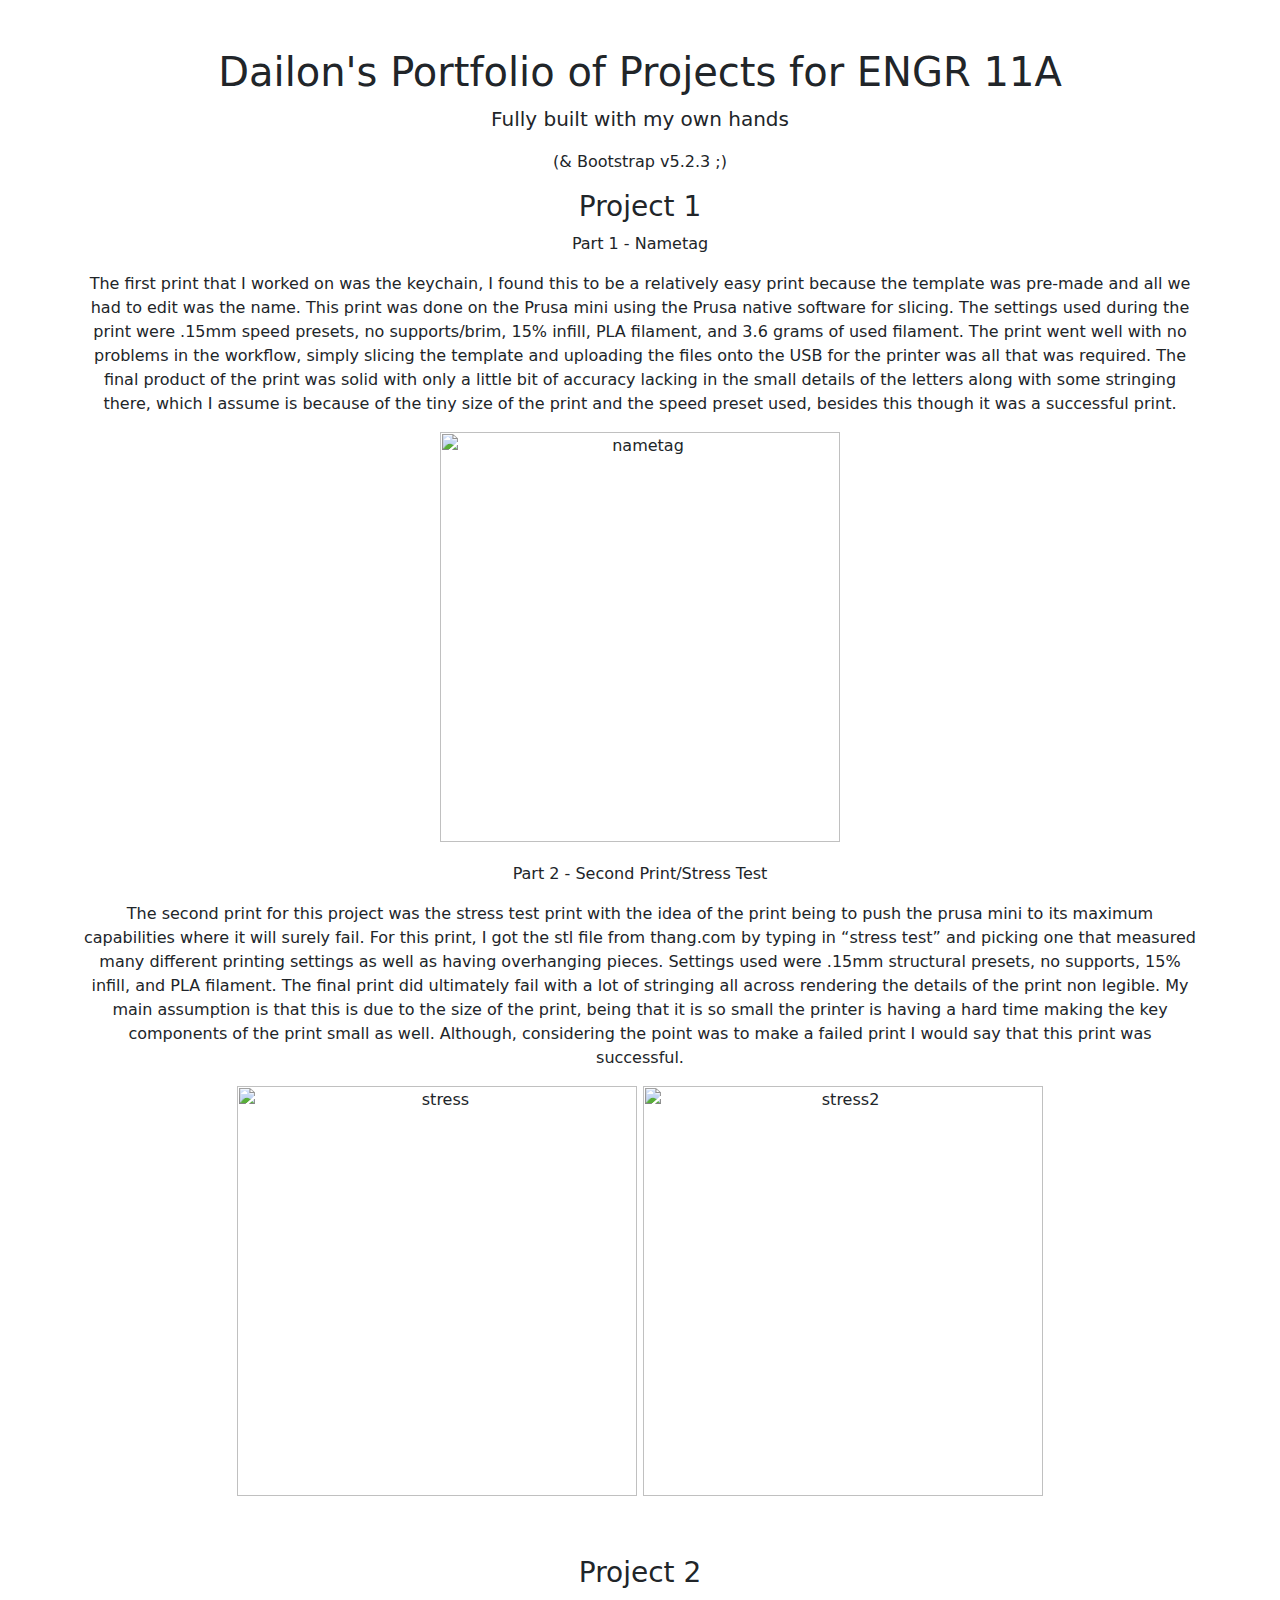
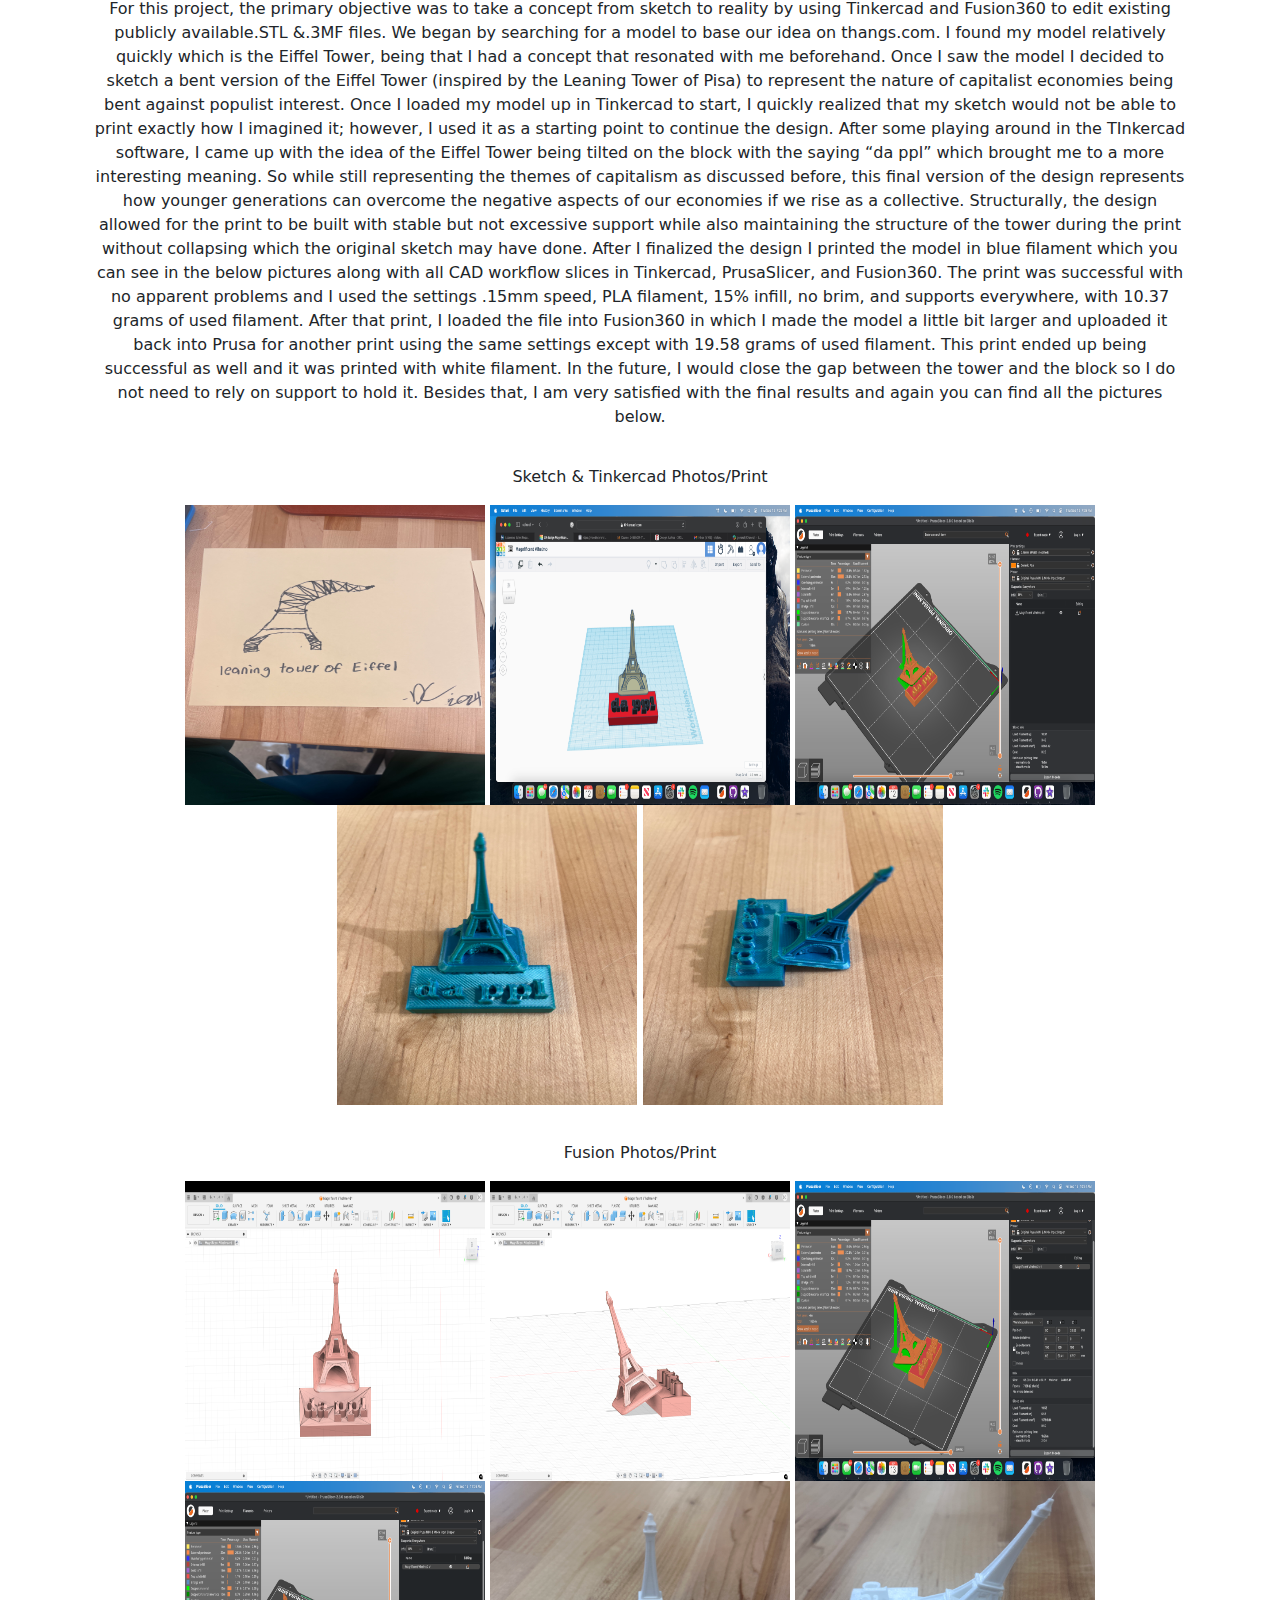
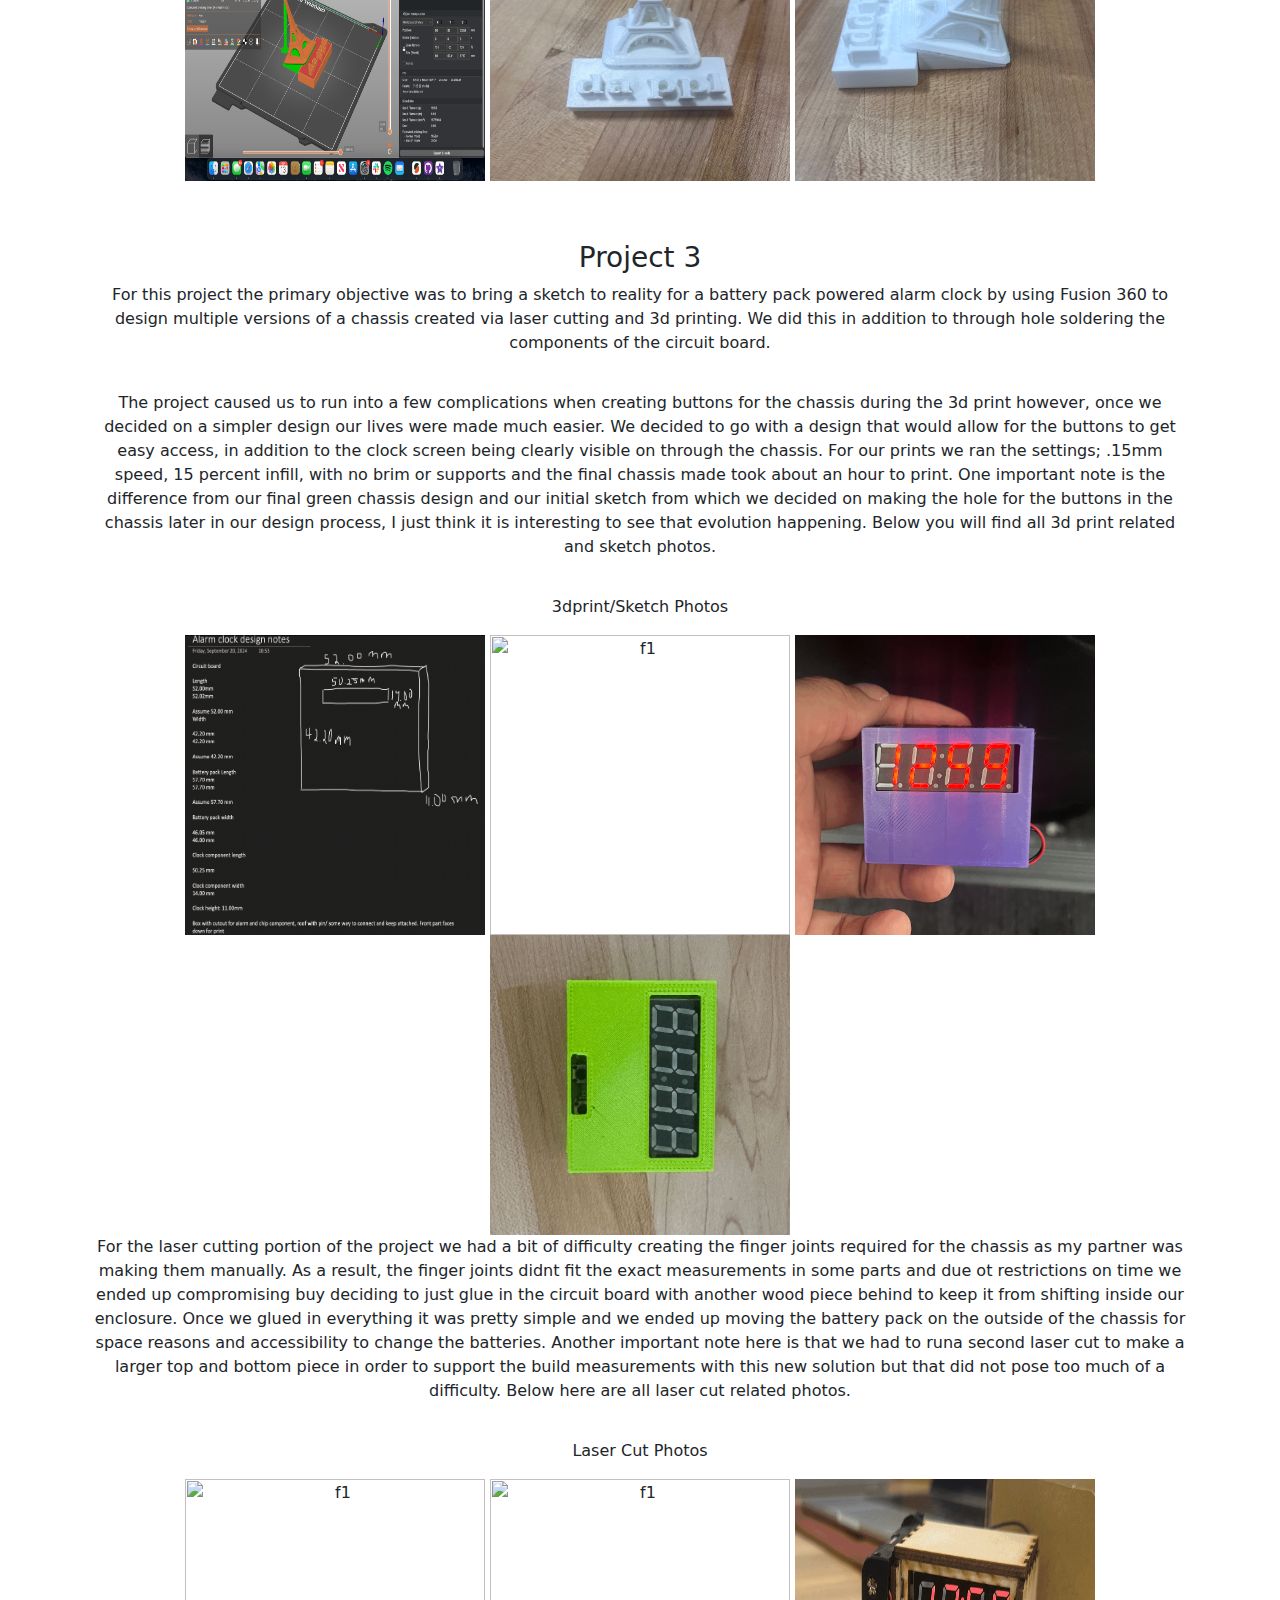
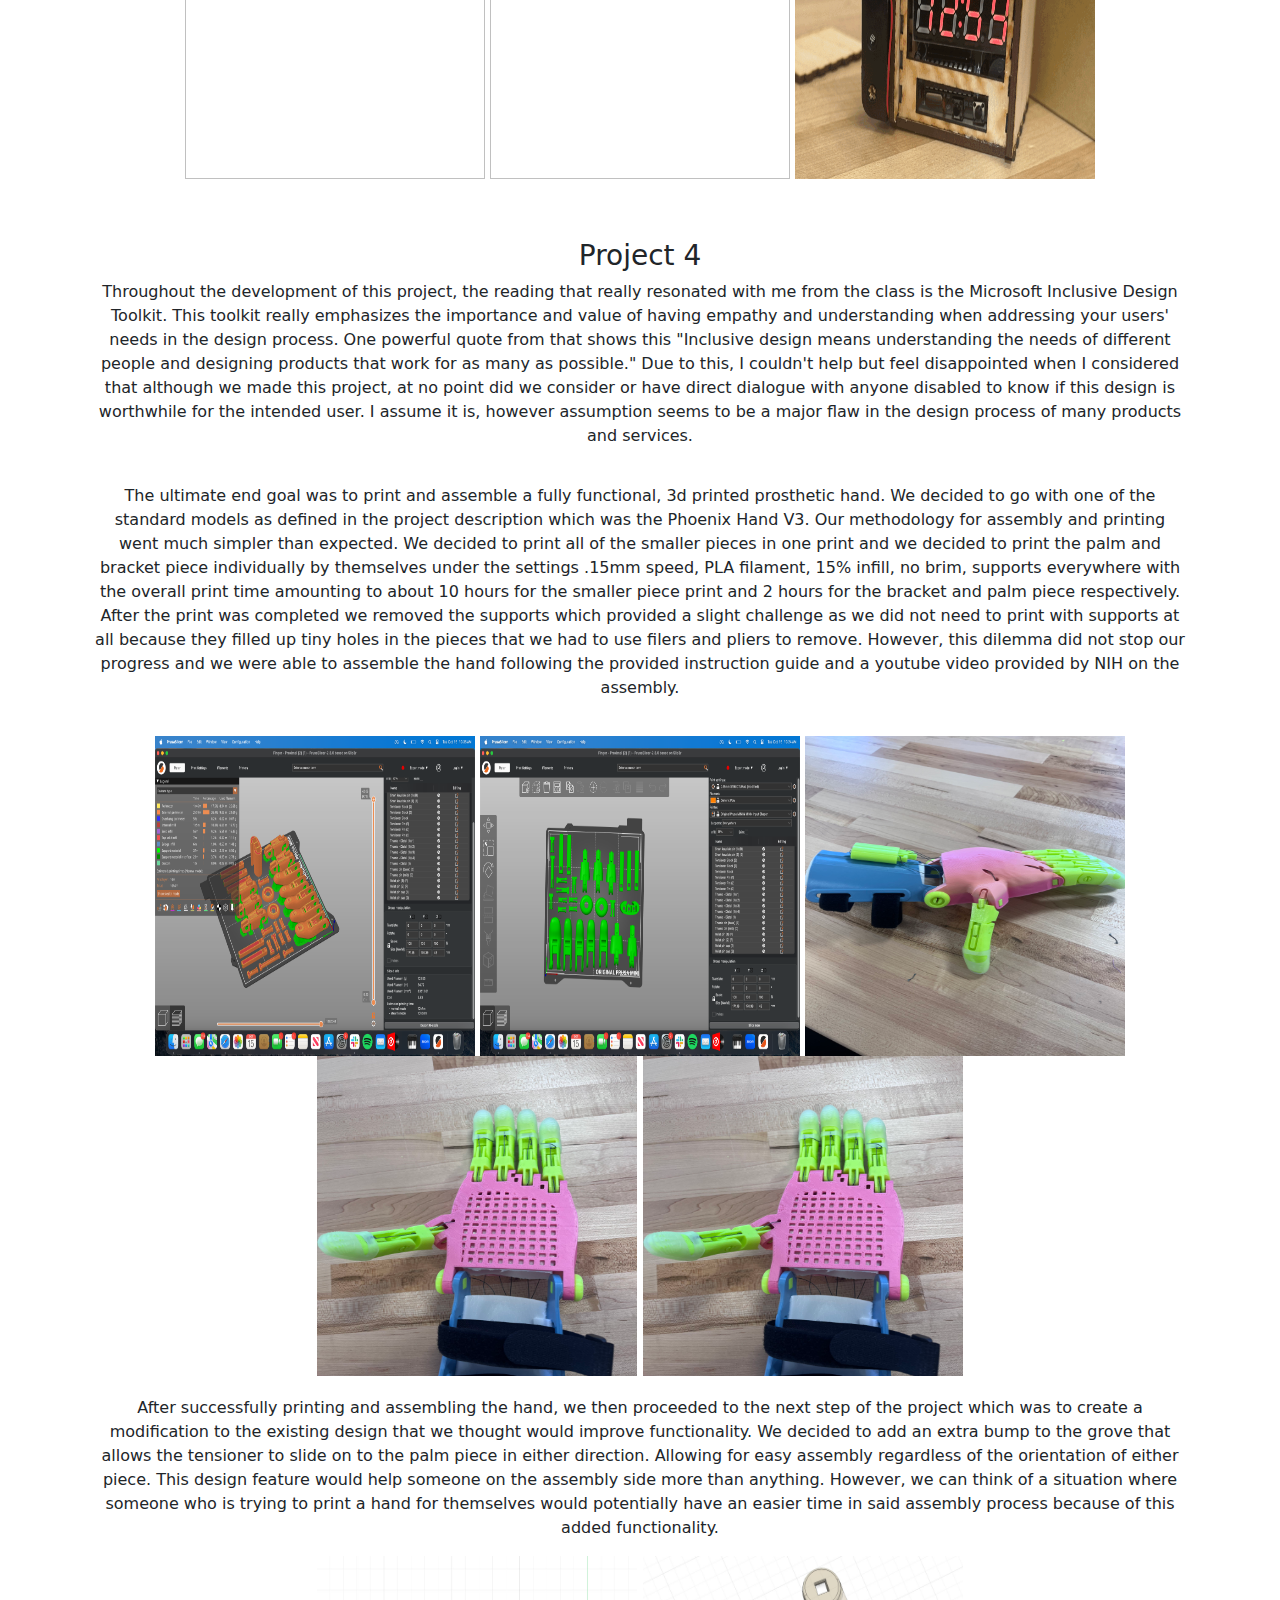
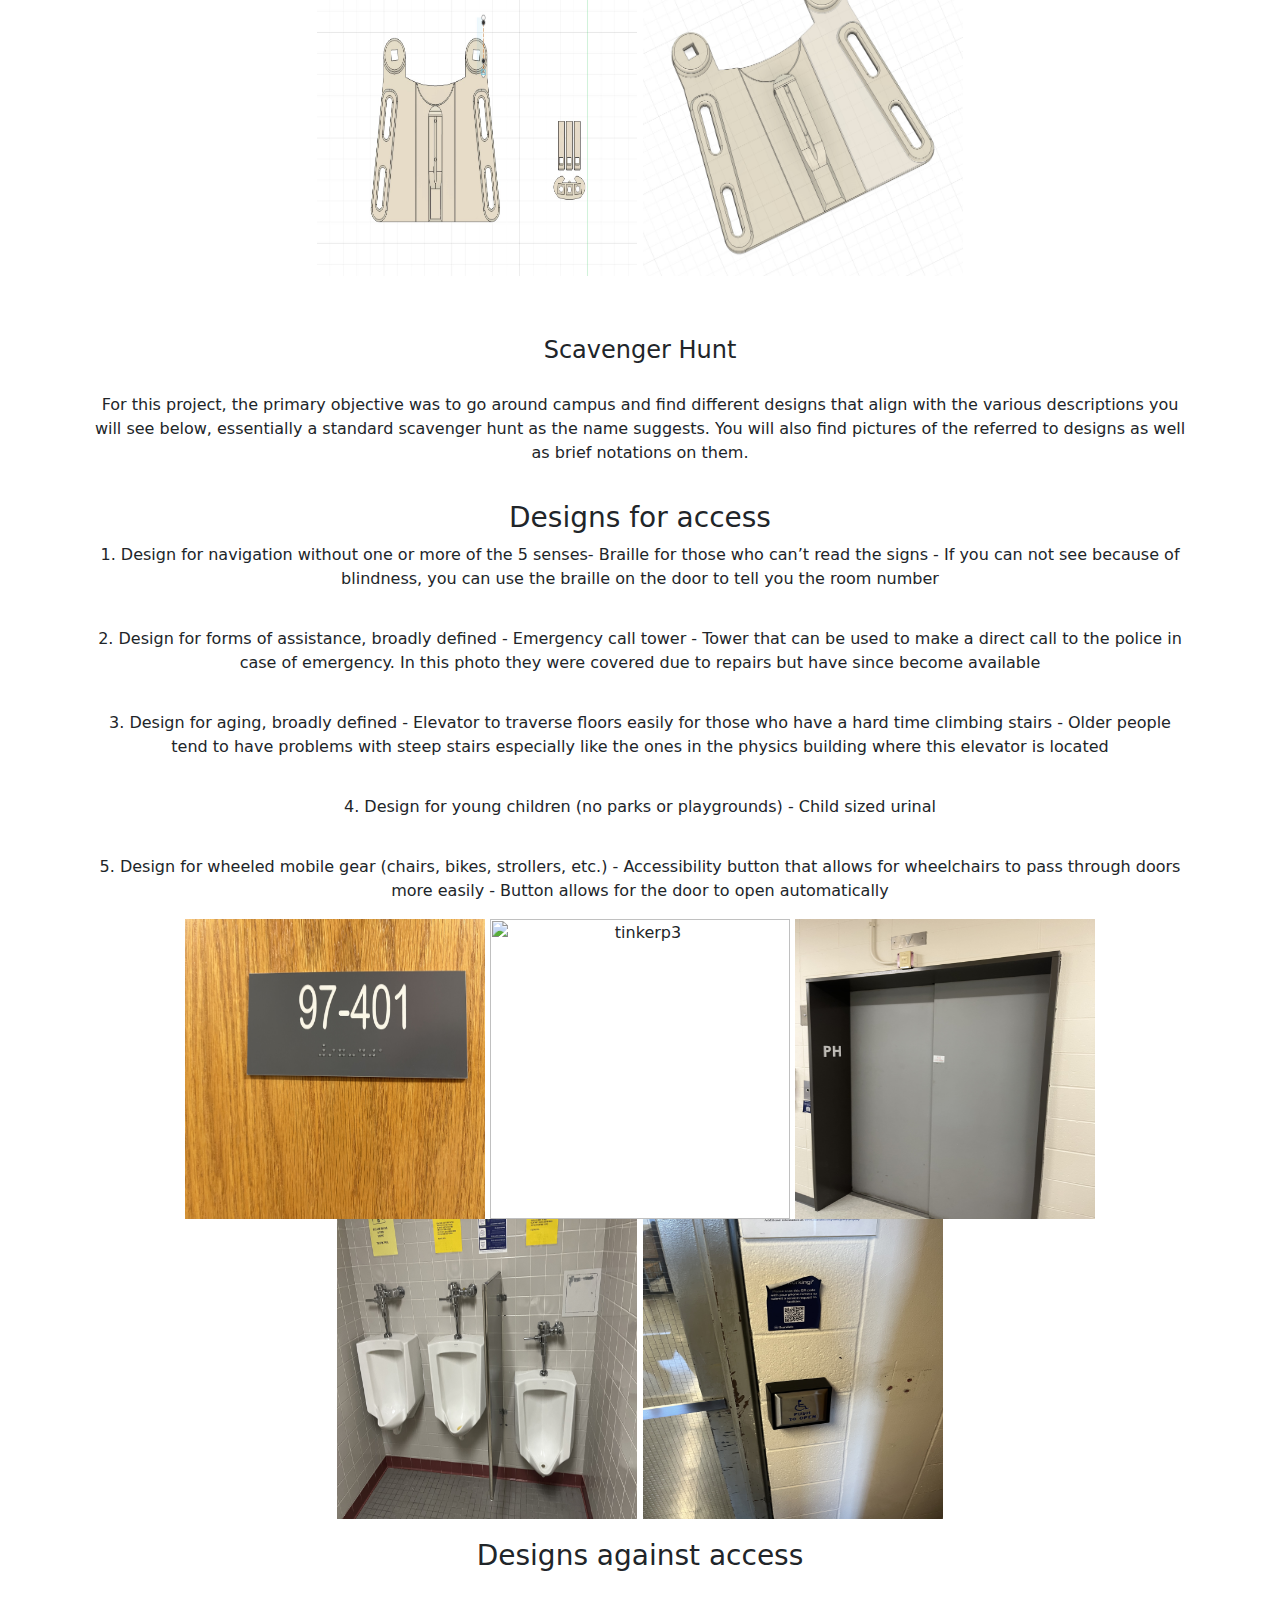
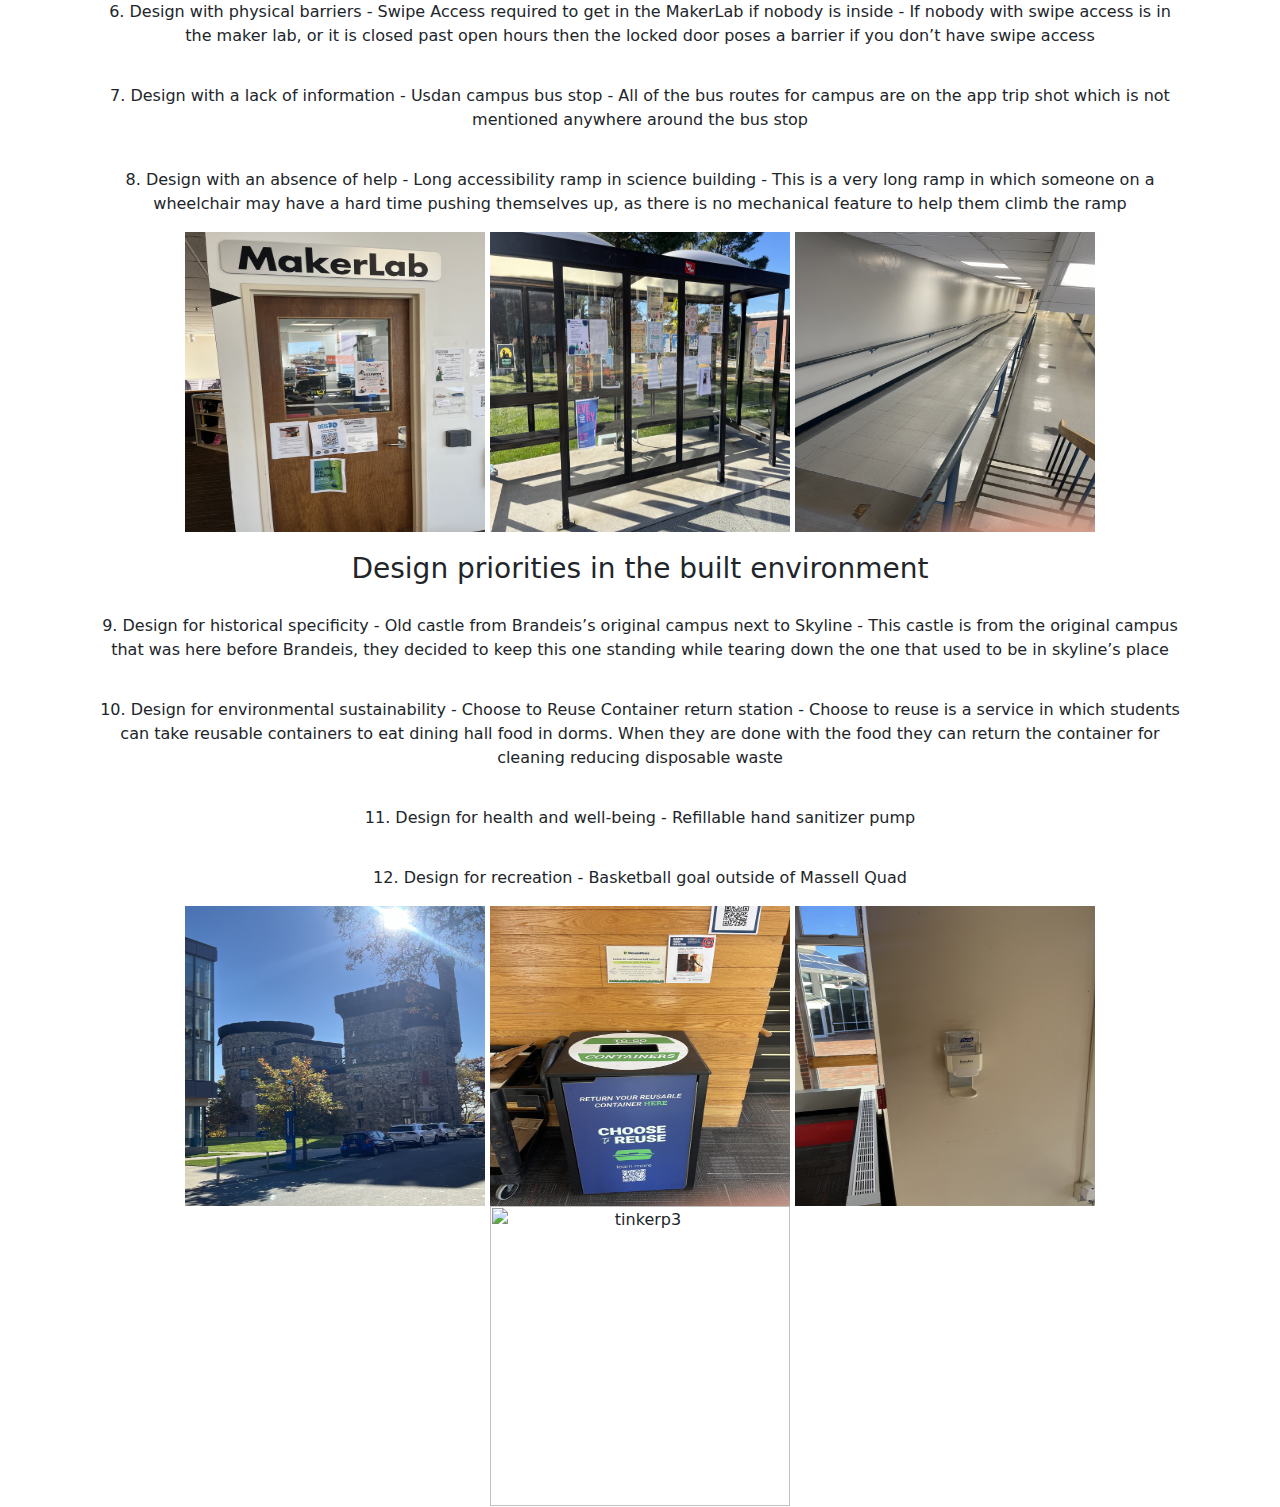
==== commit f07e6c73: "Update index.html" ====
--- a/dailonsportfolio/index.html
+++ b/dailonsportfolio/index.html
@@ -101,7 +101,7 @@
         <div class="text-center mt-12">
         <div style="height: 60px;"></div>
         <text-align: center;>
-        <h3>Scavenger Hunt</h3>
+        <h4>Scavenger Hunt</h4>
         <div style="height: 20px;"></div>
         <p>For this project, the primary objective was to go around campus and find different designs that align with the various descriptions you will see below, essentially a standard scavenger hunt as the name suggests. You will also find pictures of the referred to designs as well as brief notations on them.</p>
         <div style="height: 20px;"></div>
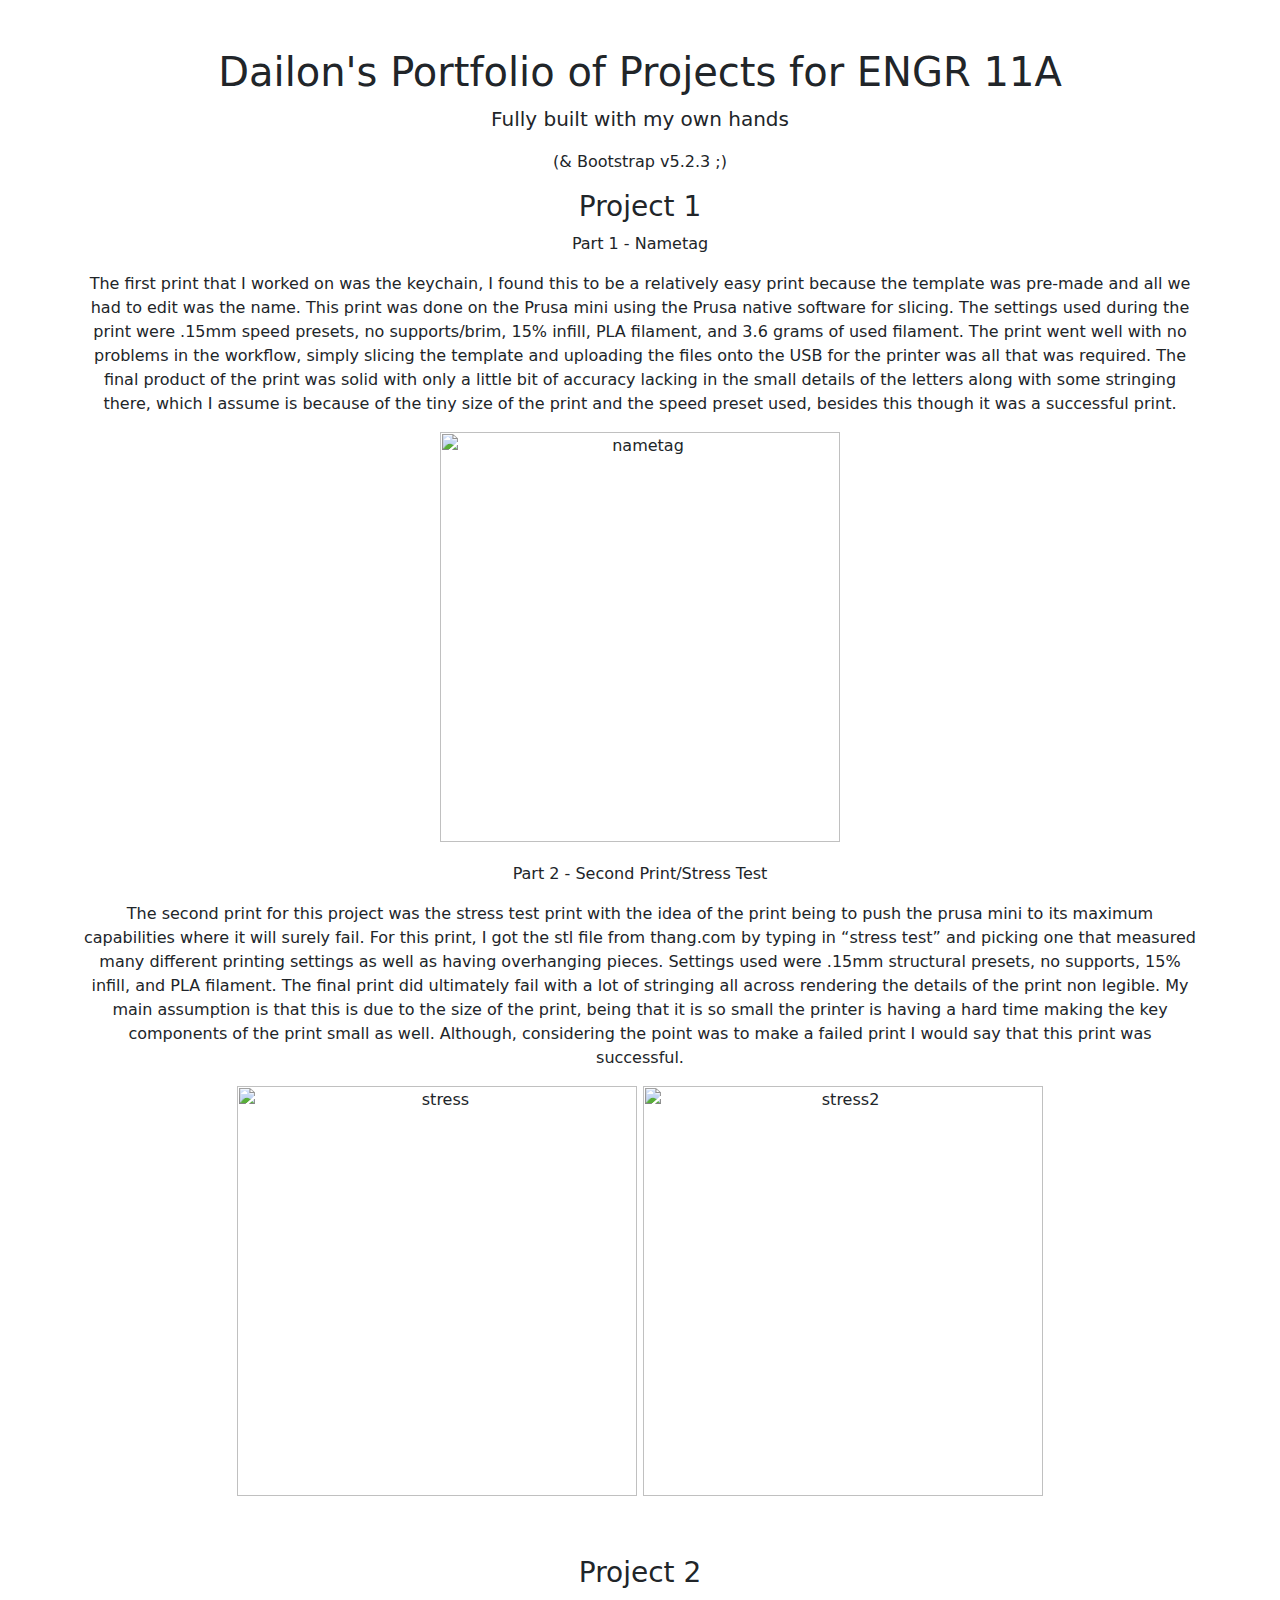
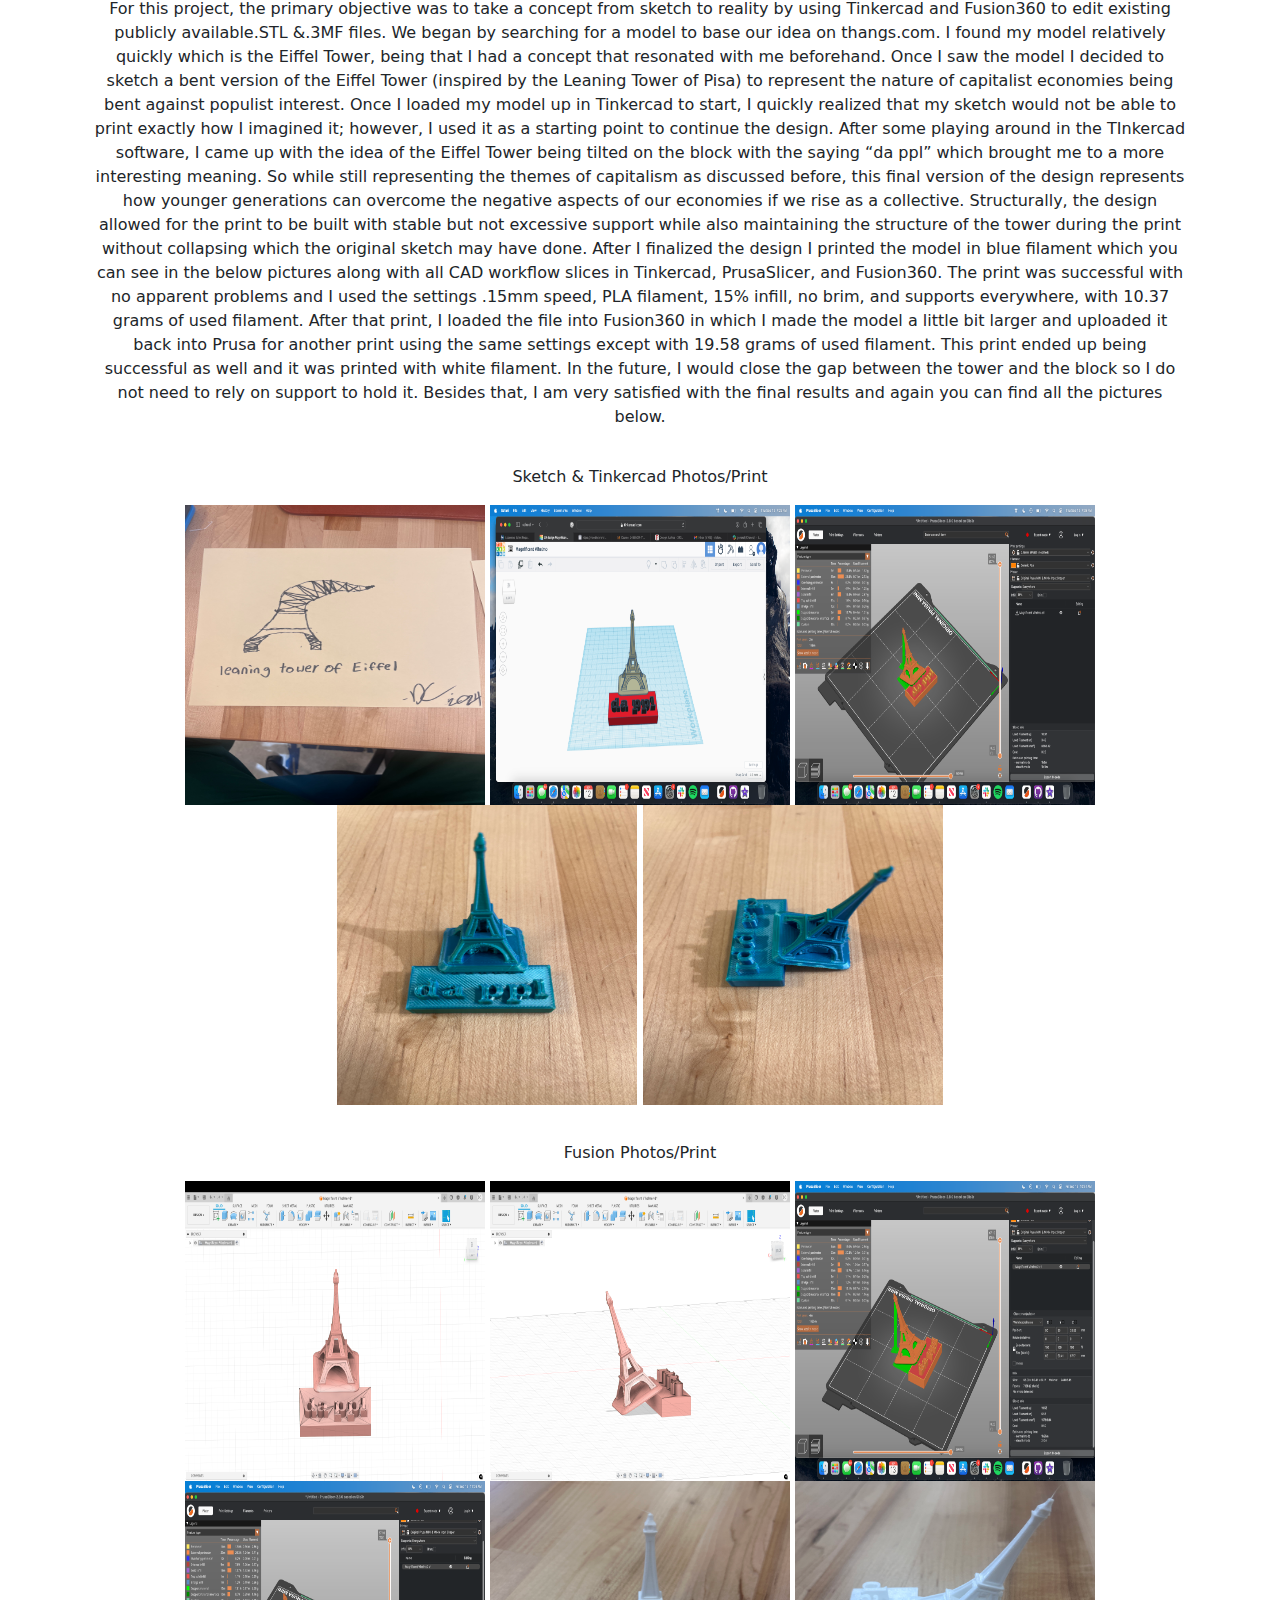
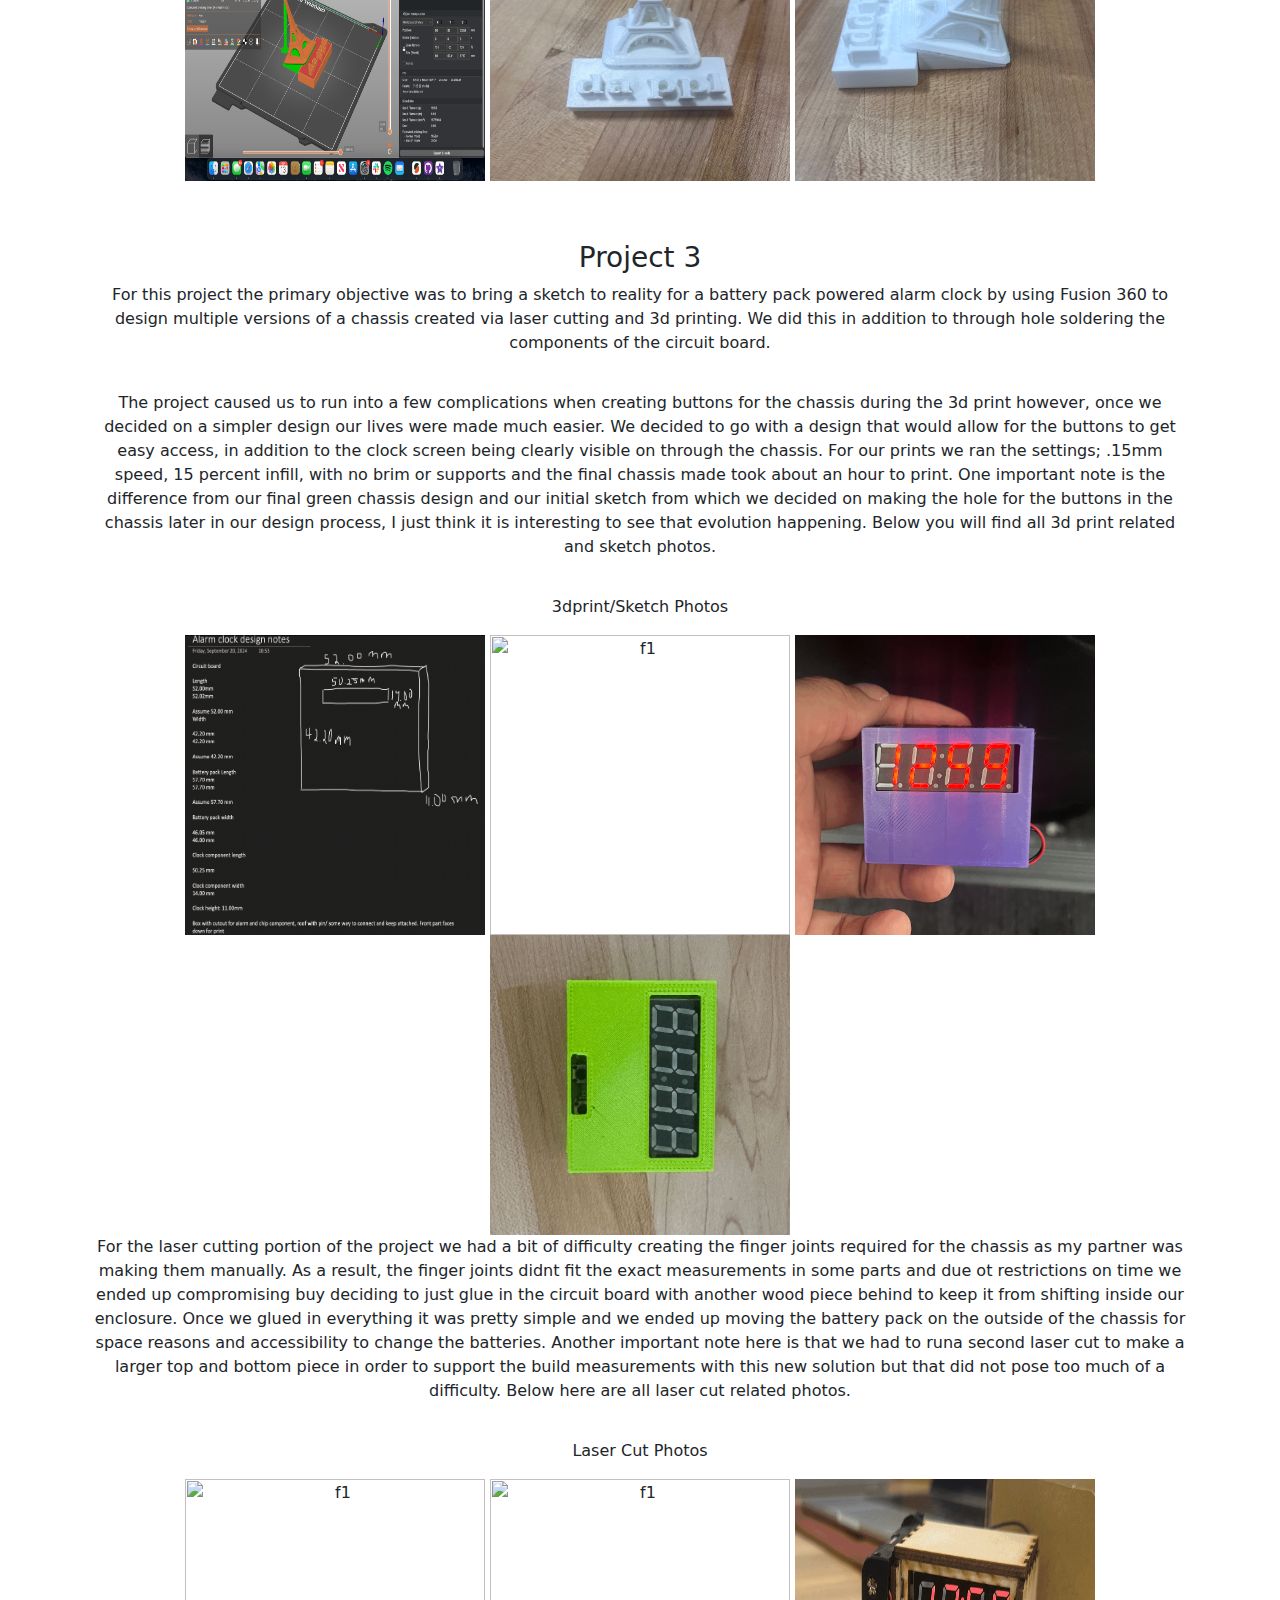
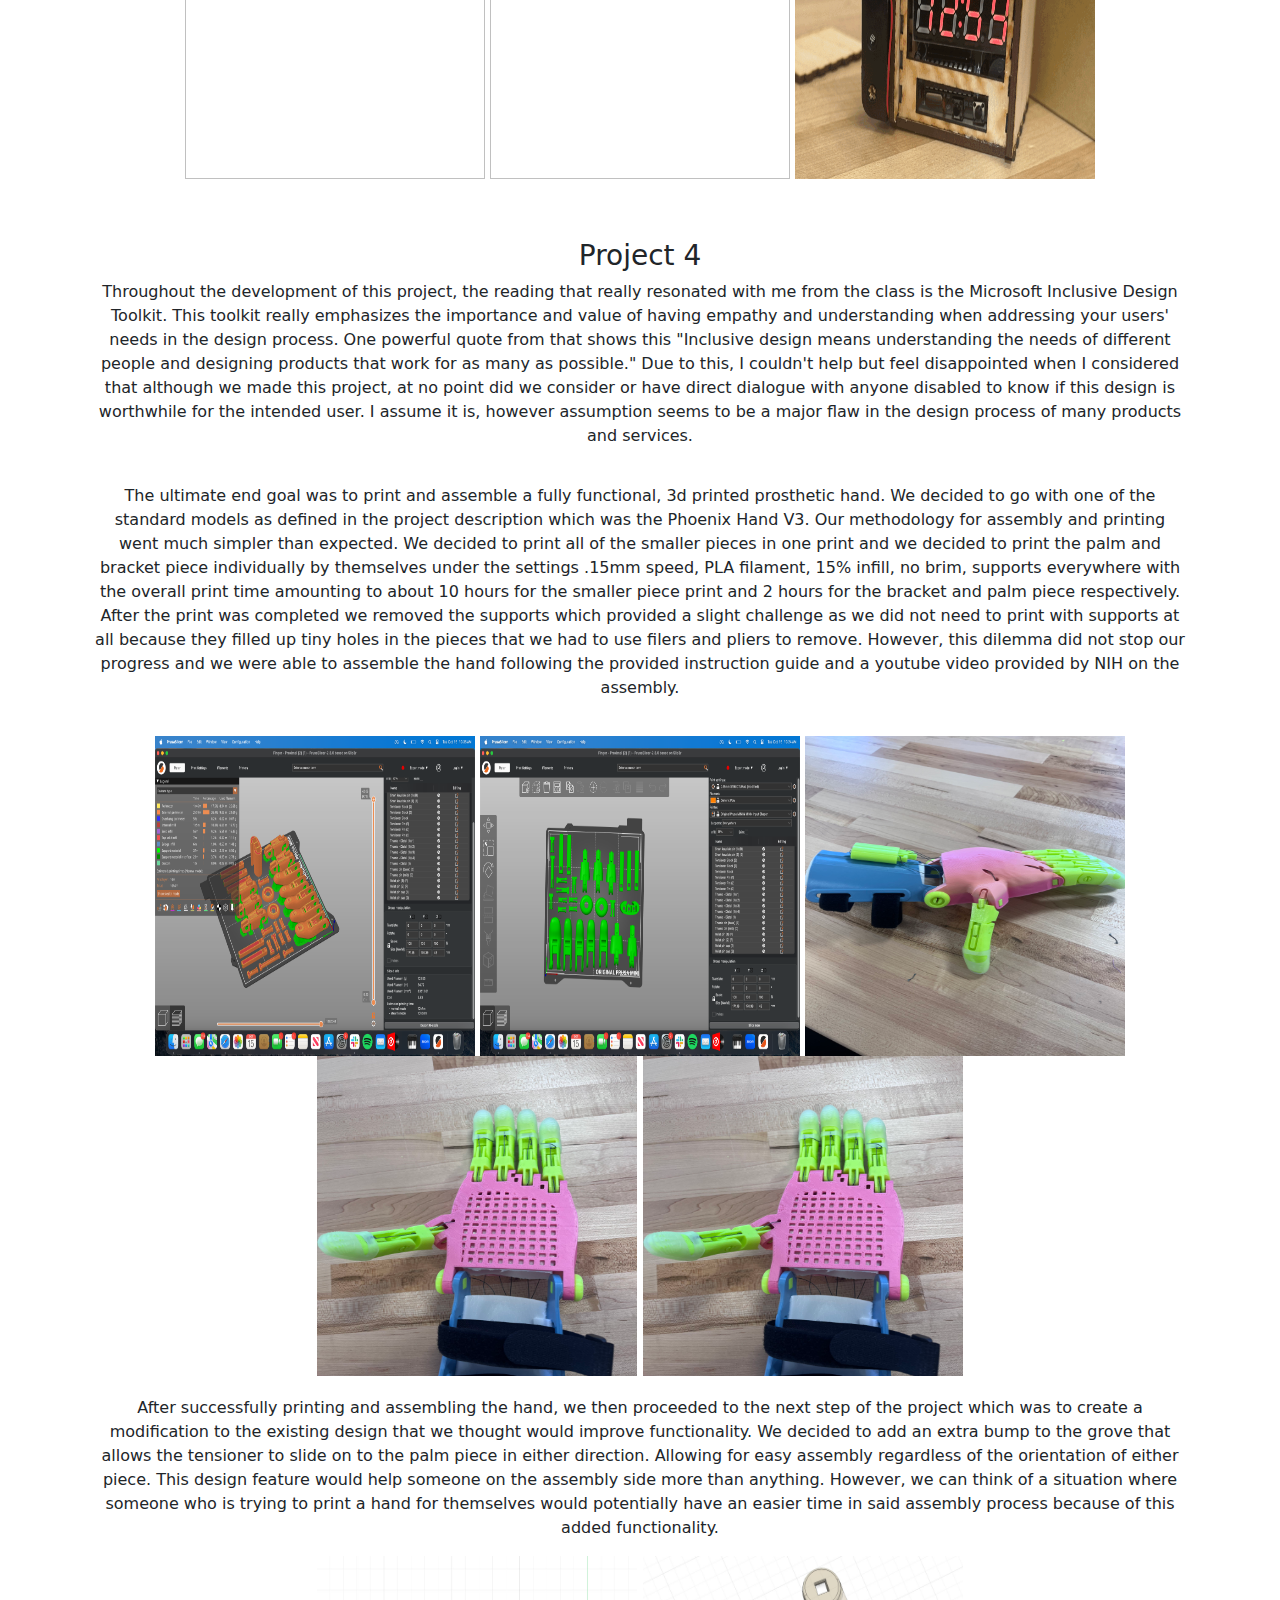
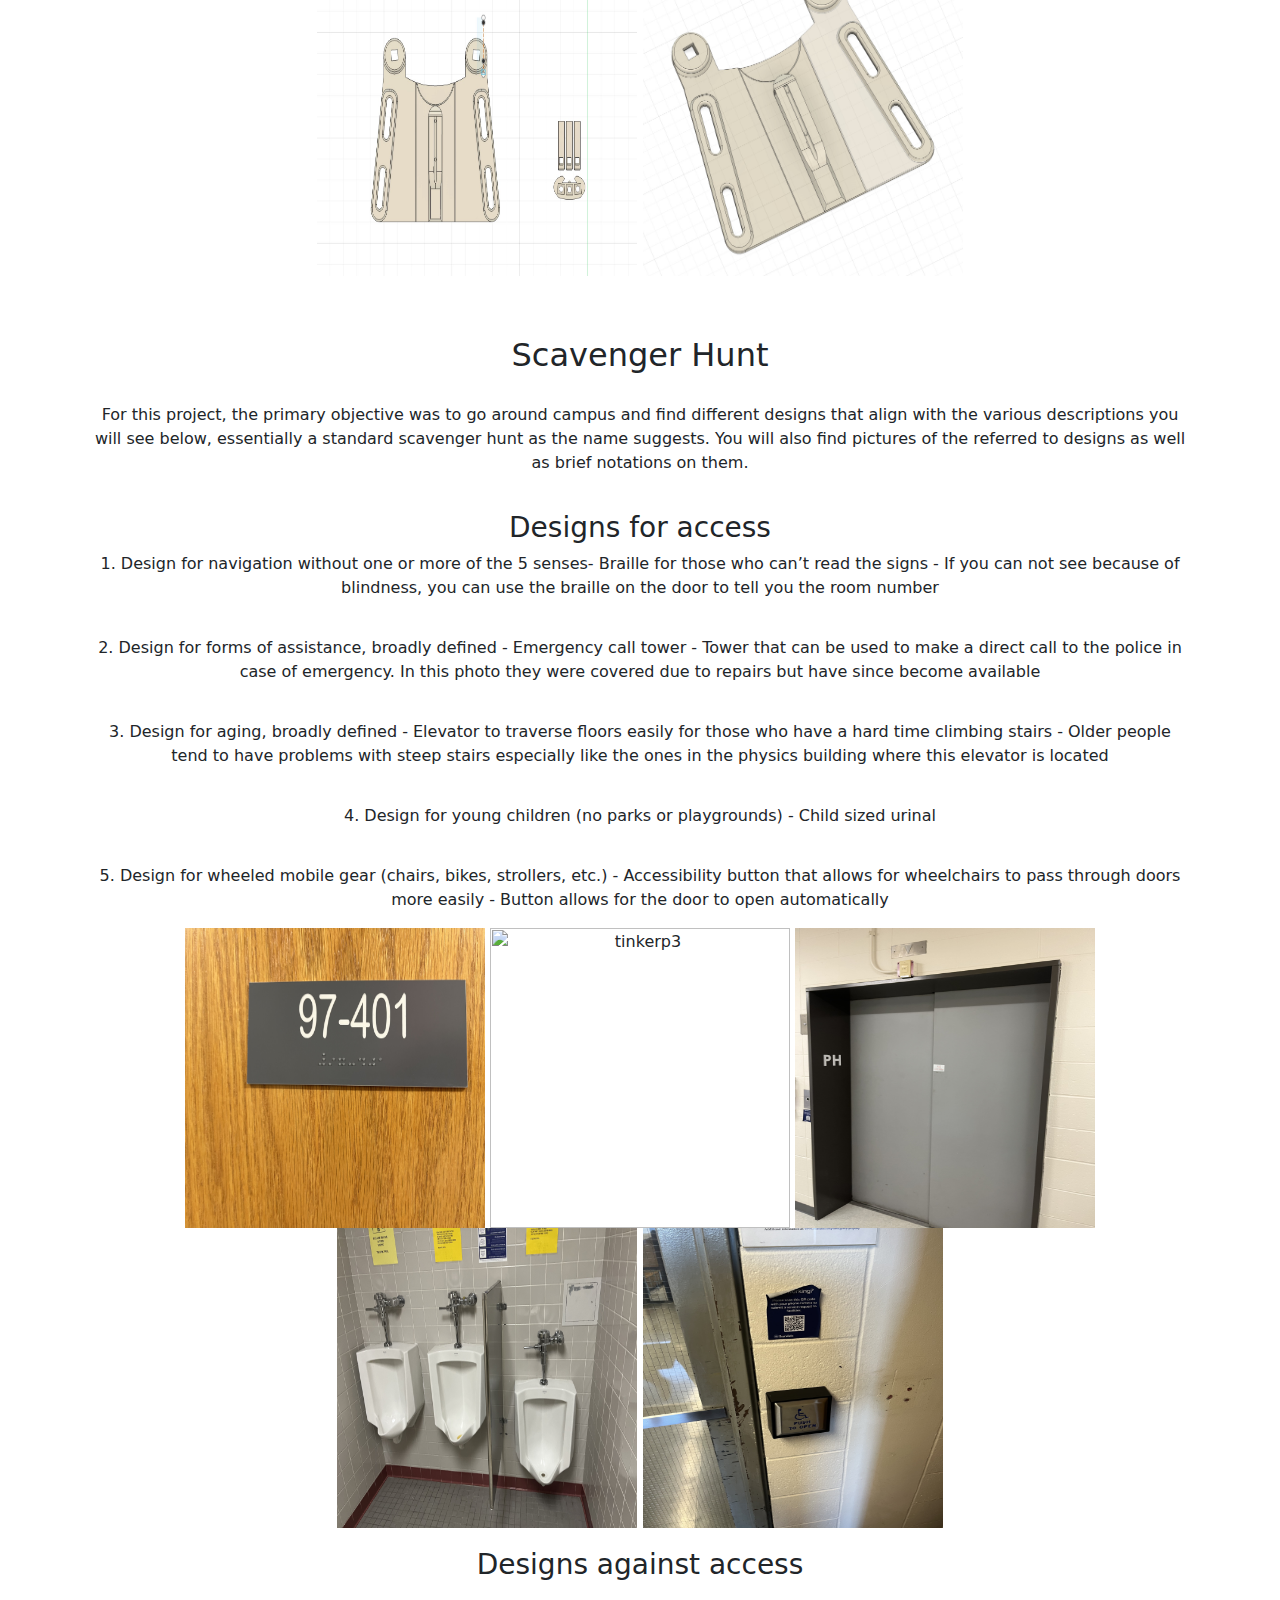
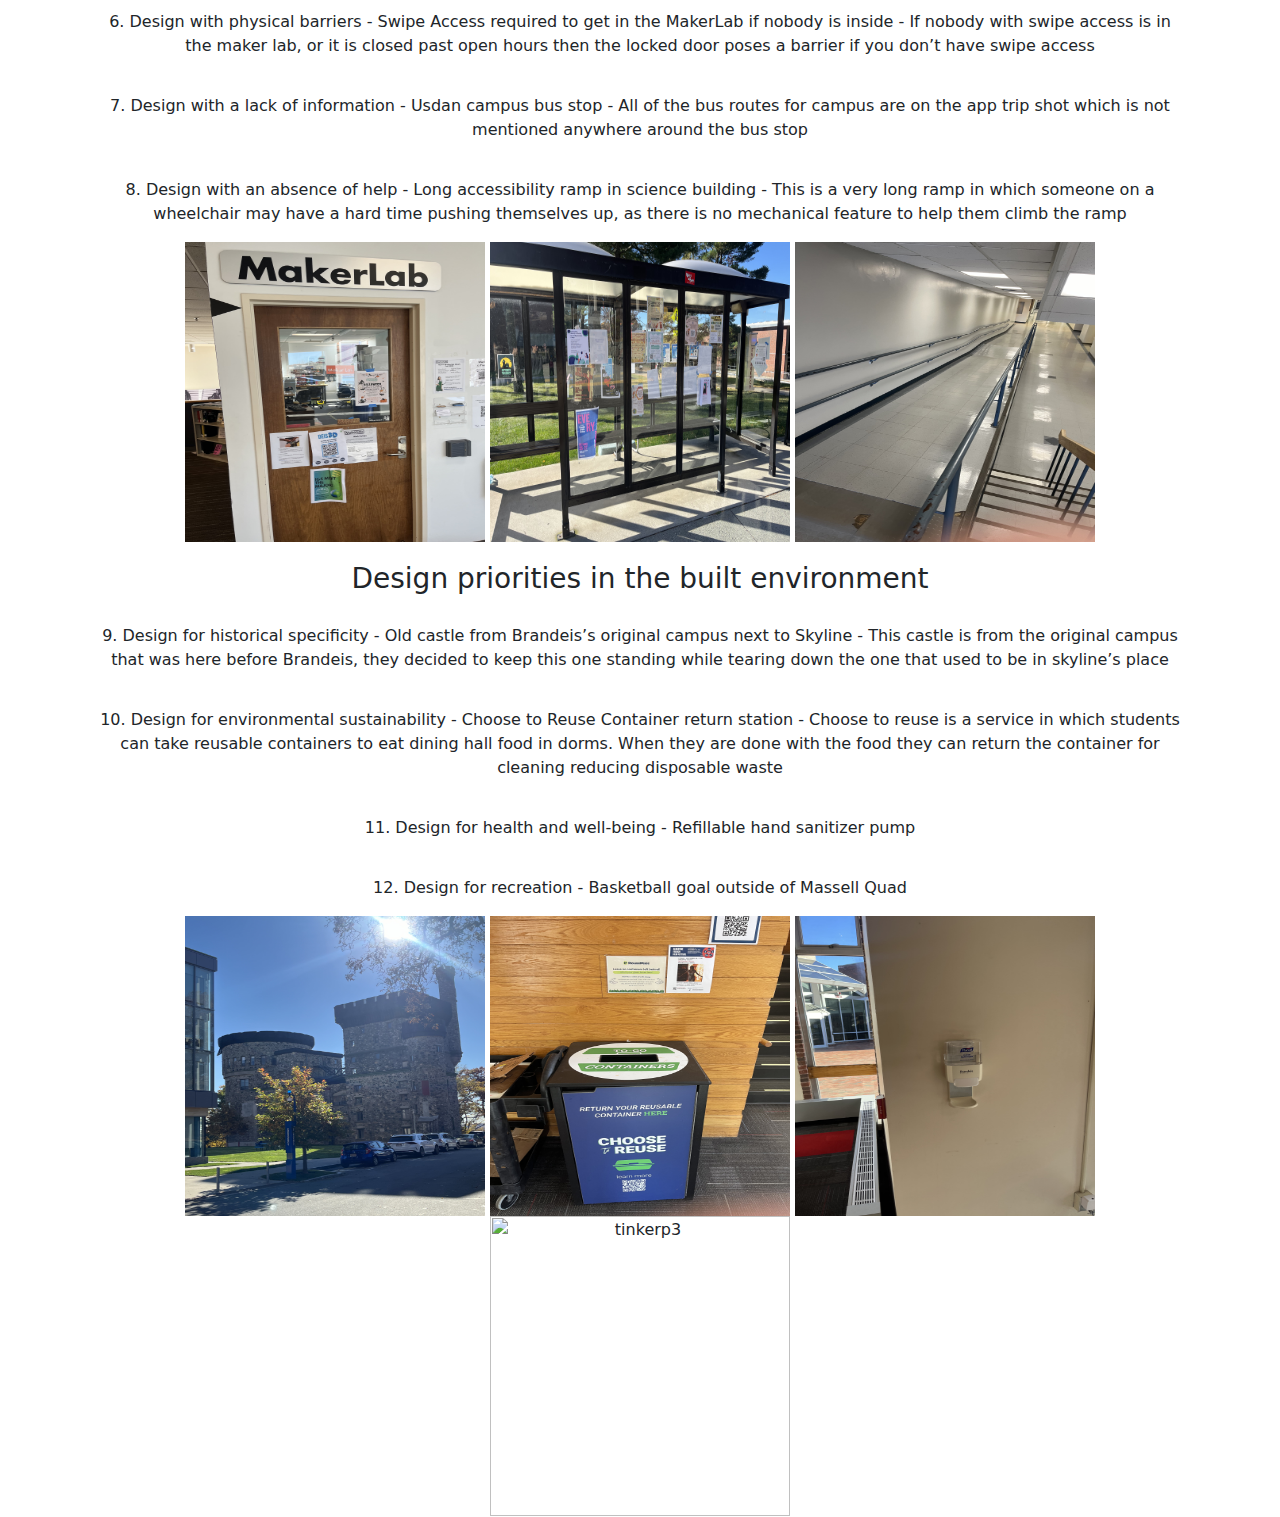
==== commit 3e8b6635: "Update index.html" ====
--- a/dailonsportfolio/index.html
+++ b/dailonsportfolio/index.html
@@ -101,7 +101,7 @@
         <div class="text-center mt-12">
         <div style="height: 60px;"></div>
         <text-align: center;>
-        <h4>Scavenger Hunt</h4>
+        <h2>Scavenger Hunt</h2>
         <div style="height: 20px;"></div>
         <p>For this project, the primary objective was to go around campus and find different designs that align with the various descriptions you will see below, essentially a standard scavenger hunt as the name suggests. You will also find pictures of the referred to designs as well as brief notations on them.</p>
         <div style="height: 20px;"></div>
